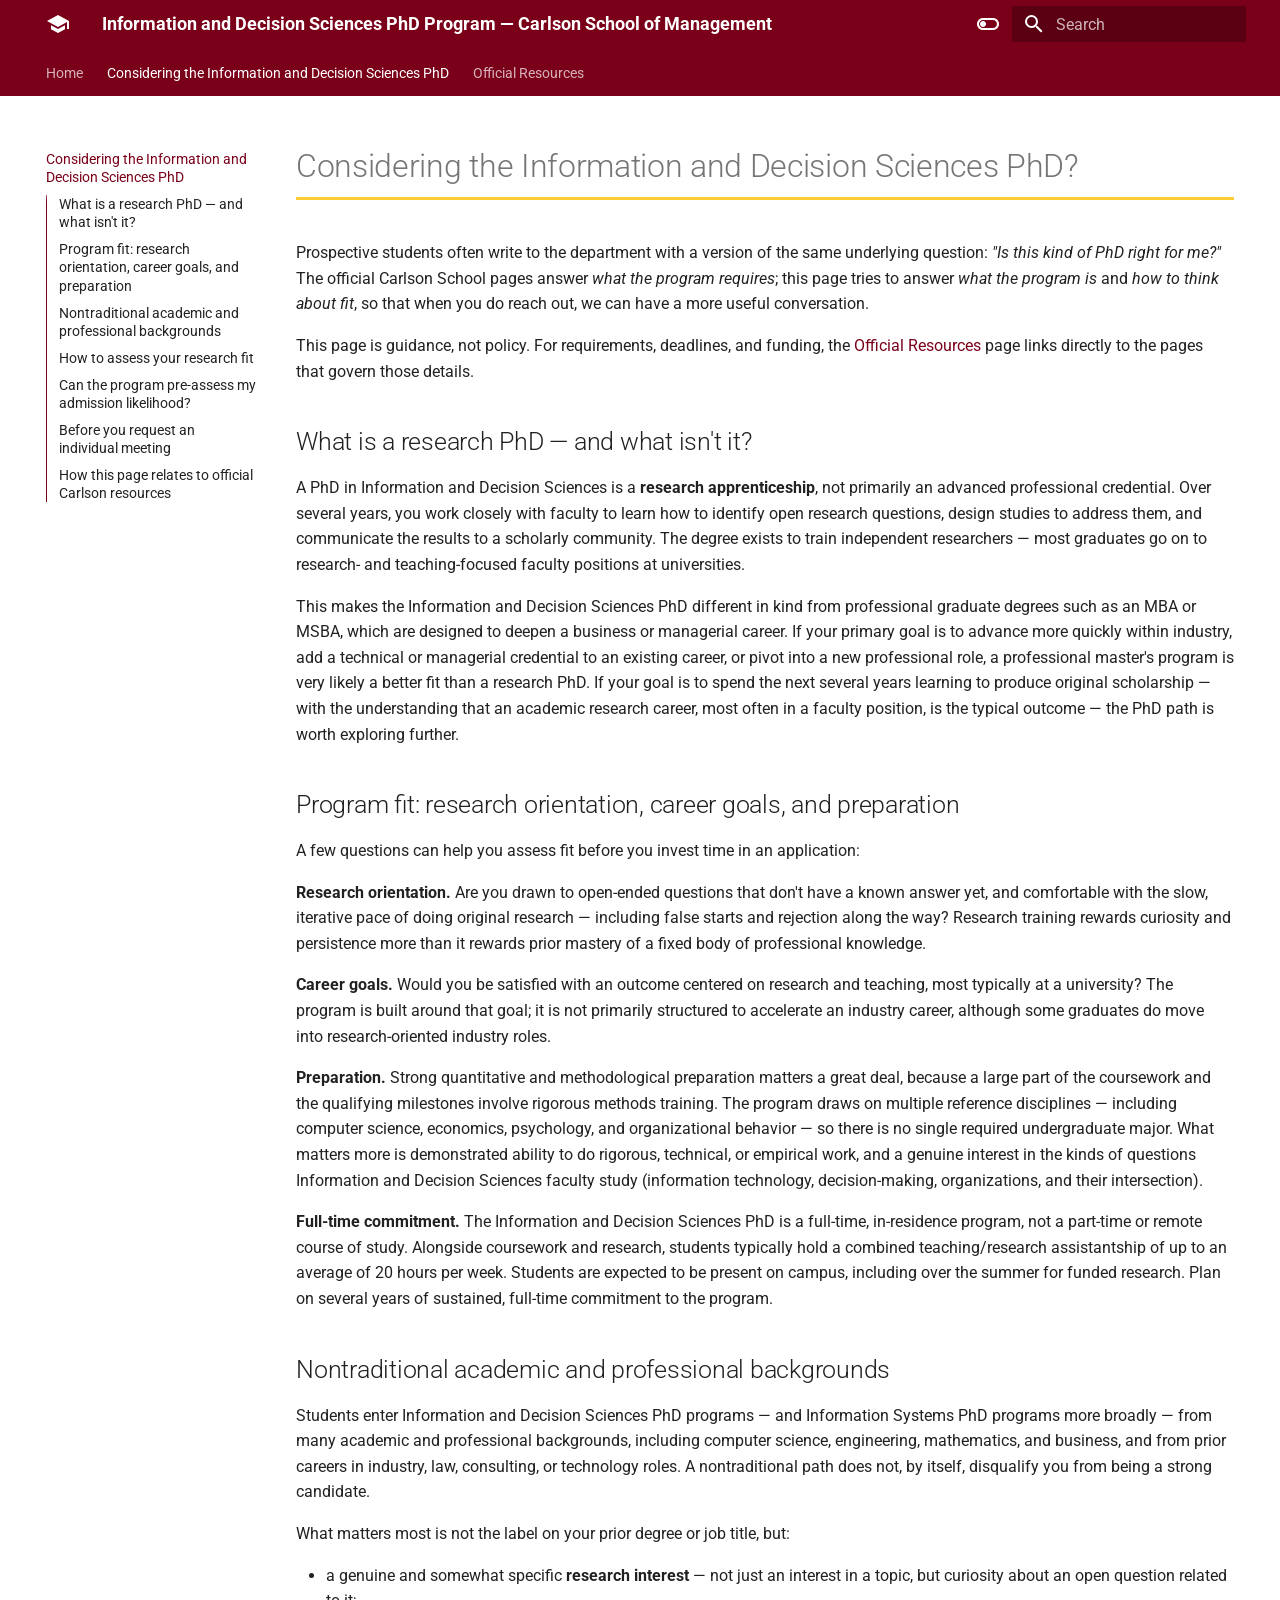
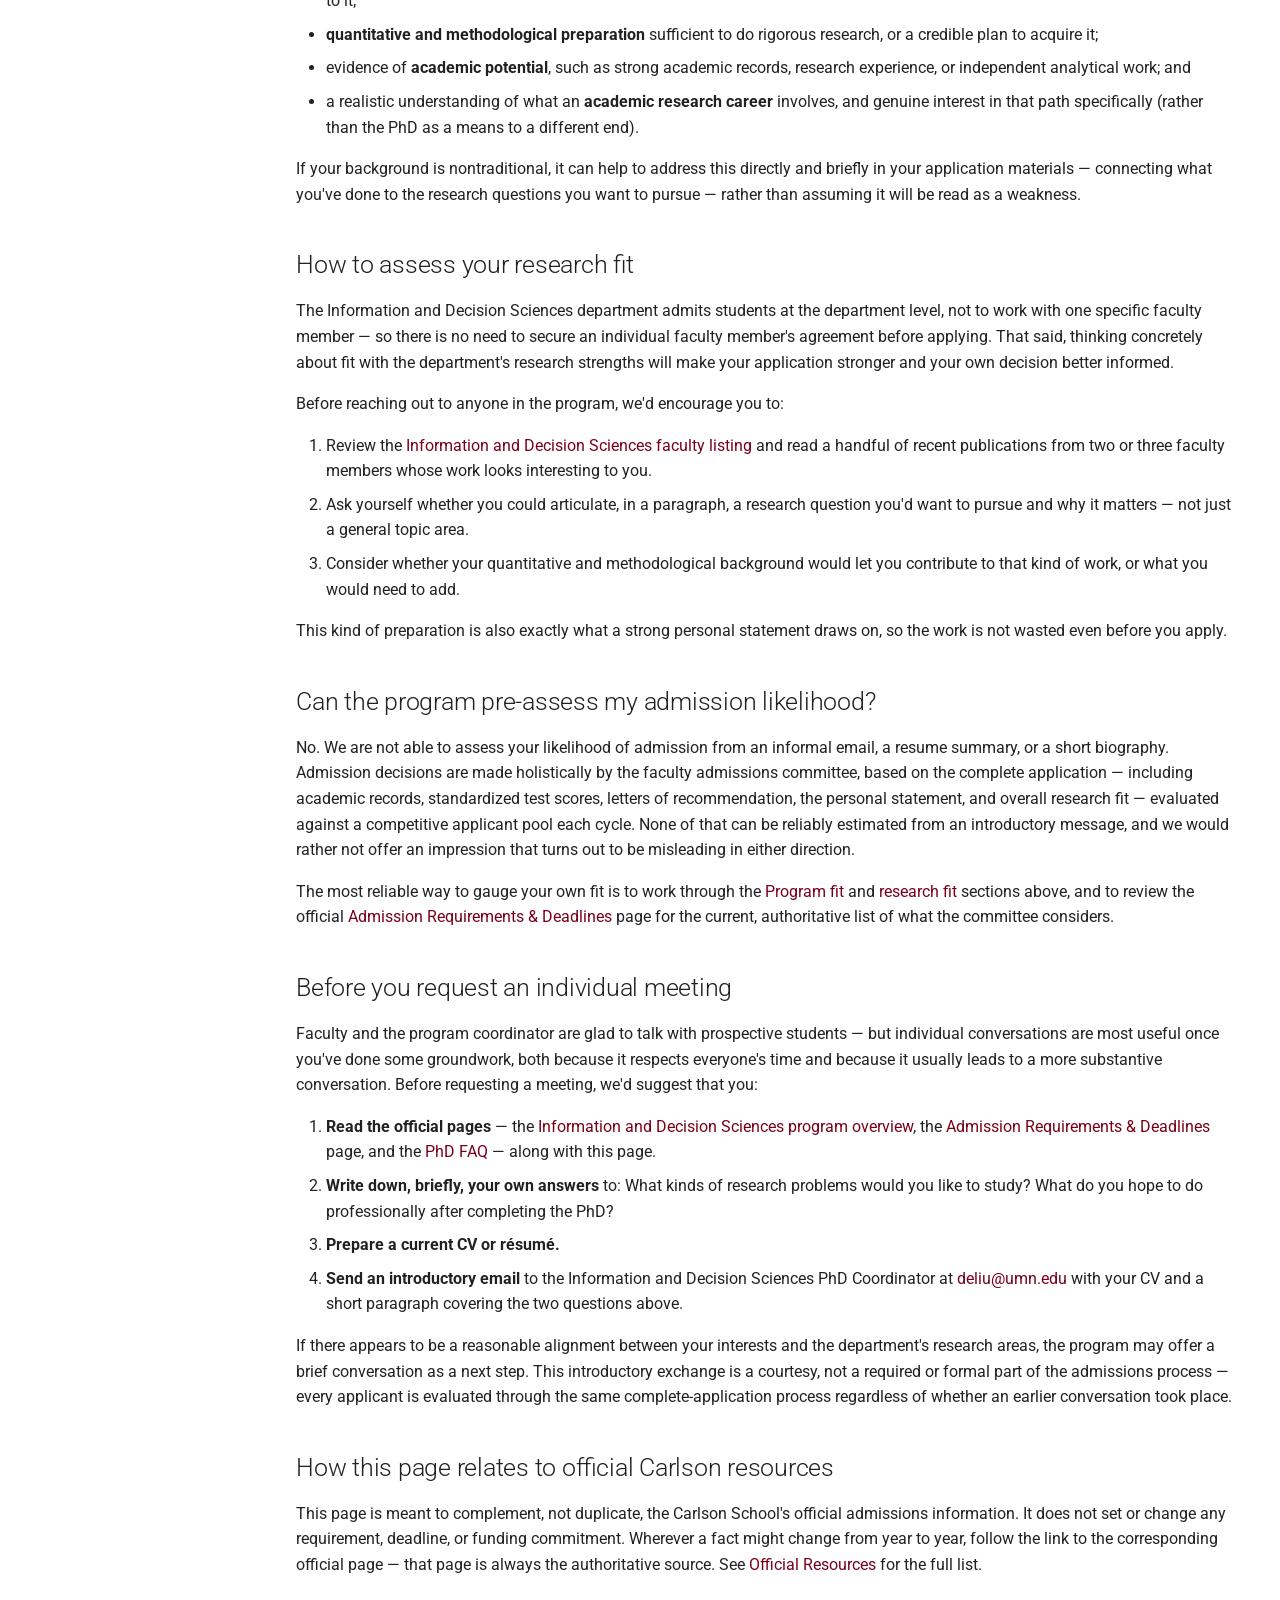
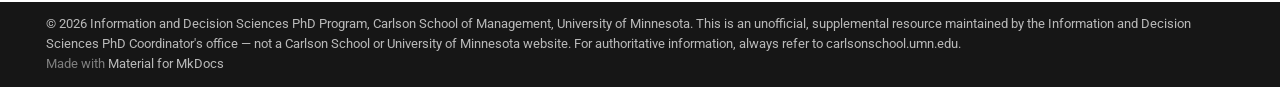
==== considering-the-phd/index.html @ 142ab7e6 "Deployed 9a23782 with MkDocs version: 1.6.1" ====
<!doctype html>
<html lang="en" class="no-js">
  <head>
    
      <meta charset="utf-8">
      <meta name="viewport" content="width=device-width,initial-scale=1">
      
        <meta name="description" content="Supplemental information and FAQs for prospective students considering the Information and Decision Sciences PhD program at the University of Minnesota's Carlson School of Management.">
      
      
      
        <link rel="canonical" href="https://de4liu.github.io/ids-phd-public/considering-the-phd/">
      
      
        <link rel="prev" href="..">
      
      
        <link rel="next" href="../official-resources/">
      
      
        
      
      
      <link rel="icon" href="../assets/images/favicon.png">
      <meta name="generator" content="mkdocs-1.6.1, mkdocs-material-9.7.7">
    
    
      
        <title>Considering the Information and Decision Sciences PhD - Information and Decision Sciences PhD Program — Carlson School of Management</title>
      
    
    
      <link rel="stylesheet" href="../assets/stylesheets/main.ec1eaa64.min.css">
      
        
        <link rel="stylesheet" href="../assets/stylesheets/palette.ab4e12ef.min.css">
      
      


    
    
      
    
    
      
        
        
        <link rel="preconnect" href="https://fonts.gstatic.com" crossorigin>
        <link rel="stylesheet" href="https://fonts.googleapis.com/css?family=Roboto:300,300i,400,400i,700,700i%7CRoboto+Mono:400,400i,700,700i&display=fallback">
        <style>:root{--md-text-font:"Roboto";--md-code-font:"Roboto Mono"}</style>
      
    
    
      <link rel="stylesheet" href="../stylesheets/extra.css">
    
    <script>__md_scope=new URL("..",location),__md_hash=e=>[...e].reduce(((e,_)=>(e<<5)-e+_.charCodeAt(0)),0),__md_get=(e,_=localStorage,t=__md_scope)=>JSON.parse(_.getItem(t.pathname+"."+e)),__md_set=(e,_,t=localStorage,a=__md_scope)=>{try{t.setItem(a.pathname+"."+e,JSON.stringify(_))}catch(e){}}</script>
    
      

    
    
  </head>
  
  
    
    
      
    
    
    
    
    <body dir="ltr" data-md-color-scheme="default" data-md-color-primary="custom" data-md-color-accent="custom">
  
    
    <input class="md-toggle" data-md-toggle="drawer" type="checkbox" id="__drawer" autocomplete="off">
    <input class="md-toggle" data-md-toggle="search" type="checkbox" id="__search" autocomplete="off">
    <label class="md-overlay" for="__drawer"></label>
    <div data-md-component="skip">
      
        
        <a href="#considering-the-information-and-decision-sciences-phd" class="md-skip">
          Skip to content
        </a>
      
    </div>
    <div data-md-component="announce">
      
    </div>
    
    
      

<header class="md-header" data-md-component="header">
  <nav class="md-header__inner md-grid" aria-label="Header">
    <a href=".." title="Information and Decision Sciences PhD Program — Carlson School of Management" class="md-header__button md-logo" aria-label="Information and Decision Sciences PhD Program — Carlson School of Management" data-md-component="logo">
      
  
  <svg xmlns="http://www.w3.org/2000/svg" viewBox="0 0 24 24"><path d="M12 3 1 9l11 6 9-4.91V17h2V9M5 13.18v4L12 21l7-3.82v-4L12 17z"/></svg>

    </a>
    <label class="md-header__button md-icon" for="__drawer">
      
      <svg xmlns="http://www.w3.org/2000/svg" viewBox="0 0 24 24"><path d="M3 6h18v2H3zm0 5h18v2H3zm0 5h18v2H3z"/></svg>
    </label>
    <div class="md-header__title" data-md-component="header-title">
      <div class="md-header__ellipsis">
        <div class="md-header__topic">
          <span class="md-ellipsis">
            Information and Decision Sciences PhD Program — Carlson School of Management
          </span>
        </div>
        <div class="md-header__topic" data-md-component="header-topic">
          <span class="md-ellipsis">
            
              Considering the Information and Decision Sciences PhD
            
          </span>
        </div>
      </div>
    </div>
    
      
        <form class="md-header__option" data-md-component="palette">
  
    
    
    
    <input class="md-option" data-md-color-media="" data-md-color-scheme="default" data-md-color-primary="custom" data-md-color-accent="custom"  aria-label="Switch to dark mode"  type="radio" name="__palette" id="__palette_0">
    
      <label class="md-header__button md-icon" title="Switch to dark mode" for="__palette_1" hidden>
        <svg xmlns="http://www.w3.org/2000/svg" viewBox="0 0 24 24"><path d="M17 6H7c-3.31 0-6 2.69-6 6s2.69 6 6 6h10c3.31 0 6-2.69 6-6s-2.69-6-6-6m0 10H7c-2.21 0-4-1.79-4-4s1.79-4 4-4h10c2.21 0 4 1.79 4 4s-1.79 4-4 4M7 9c-1.66 0-3 1.34-3 3s1.34 3 3 3 3-1.34 3-3-1.34-3-3-3"/></svg>
      </label>
    
  
    
    
    
    <input class="md-option" data-md-color-media="" data-md-color-scheme="slate" data-md-color-primary="custom" data-md-color-accent="custom"  aria-label="Switch to light mode"  type="radio" name="__palette" id="__palette_1">
    
      <label class="md-header__button md-icon" title="Switch to light mode" for="__palette_0" hidden>
        <svg xmlns="http://www.w3.org/2000/svg" viewBox="0 0 24 24"><path d="M17 7H7a5 5 0 0 0-5 5 5 5 0 0 0 5 5h10a5 5 0 0 0 5-5 5 5 0 0 0-5-5m0 8a3 3 0 0 1-3-3 3 3 0 0 1 3-3 3 3 0 0 1 3 3 3 3 0 0 1-3 3"/></svg>
      </label>
    
  
</form>
      
    
    
      <script>var palette=__md_get("__palette");if(palette&&palette.color){if("(prefers-color-scheme)"===palette.color.media){var media=matchMedia("(prefers-color-scheme: light)"),input=document.querySelector(media.matches?"[data-md-color-media='(prefers-color-scheme: light)']":"[data-md-color-media='(prefers-color-scheme: dark)']");palette.color.media=input.getAttribute("data-md-color-media"),palette.color.scheme=input.getAttribute("data-md-color-scheme"),palette.color.primary=input.getAttribute("data-md-color-primary"),palette.color.accent=input.getAttribute("data-md-color-accent")}for(var[key,value]of Object.entries(palette.color))document.body.setAttribute("data-md-color-"+key,value)}</script>
    
    
    
      
      
        <label class="md-header__button md-icon" for="__search">
          
          <svg xmlns="http://www.w3.org/2000/svg" viewBox="0 0 24 24"><path d="M9.5 3A6.5 6.5 0 0 1 16 9.5c0 1.61-.59 3.09-1.56 4.23l.27.27h.79l5 5-1.5 1.5-5-5v-.79l-.27-.27A6.52 6.52 0 0 1 9.5 16 6.5 6.5 0 0 1 3 9.5 6.5 6.5 0 0 1 9.5 3m0 2C7 5 5 7 5 9.5S7 14 9.5 14 14 12 14 9.5 12 5 9.5 5"/></svg>
        </label>
        <div class="md-search" data-md-component="search" role="dialog">
  <label class="md-search__overlay" for="__search"></label>
  <div class="md-search__inner" role="search">
    <form class="md-search__form" name="search">
      <input type="text" class="md-search__input" name="query" aria-label="Search" placeholder="Search" autocapitalize="off" autocorrect="off" autocomplete="off" spellcheck="false" data-md-component="search-query" required>
      <label class="md-search__icon md-icon" for="__search">
        
        <svg xmlns="http://www.w3.org/2000/svg" viewBox="0 0 24 24"><path d="M9.5 3A6.5 6.5 0 0 1 16 9.5c0 1.61-.59 3.09-1.56 4.23l.27.27h.79l5 5-1.5 1.5-5-5v-.79l-.27-.27A6.52 6.52 0 0 1 9.5 16 6.5 6.5 0 0 1 3 9.5 6.5 6.5 0 0 1 9.5 3m0 2C7 5 5 7 5 9.5S7 14 9.5 14 14 12 14 9.5 12 5 9.5 5"/></svg>
        
        <svg xmlns="http://www.w3.org/2000/svg" viewBox="0 0 24 24"><path d="M20 11v2H8l5.5 5.5-1.42 1.42L4.16 12l7.92-7.92L13.5 5.5 8 11z"/></svg>
      </label>
      <nav class="md-search__options" aria-label="Search">
        
        <button type="reset" class="md-search__icon md-icon" title="Clear" aria-label="Clear" tabindex="-1">
          
          <svg xmlns="http://www.w3.org/2000/svg" viewBox="0 0 24 24"><path d="M19 6.41 17.59 5 12 10.59 6.41 5 5 6.41 10.59 12 5 17.59 6.41 19 12 13.41 17.59 19 19 17.59 13.41 12z"/></svg>
        </button>
      </nav>
      
        <div class="md-search__suggest" data-md-component="search-suggest"></div>
      
    </form>
    <div class="md-search__output">
      <div class="md-search__scrollwrap" tabindex="0" data-md-scrollfix>
        <div class="md-search-result" data-md-component="search-result">
          <div class="md-search-result__meta">
            Initializing search
          </div>
          <ol class="md-search-result__list" role="presentation"></ol>
        </div>
      </div>
    </div>
  </div>
</div>
      
    
    
  </nav>
  
</header>
    
    <div class="md-container" data-md-component="container">
      
      
        
          
            
<nav class="md-tabs" aria-label="Tabs" data-md-component="tabs">
  <div class="md-grid">
    <ul class="md-tabs__list">
      
        
  
  
  
  
    <li class="md-tabs__item">
      <a href=".." class="md-tabs__link">
        
  
  
    
  
  Home

      </a>
    </li>
  

      
        
  
  
  
    
  
  
    <li class="md-tabs__item md-tabs__item--active">
      <a href="./" class="md-tabs__link">
        
  
  
    
  
  Considering the Information and Decision Sciences PhD

      </a>
    </li>
  

      
        
  
  
  
  
    <li class="md-tabs__item">
      <a href="../official-resources/" class="md-tabs__link">
        
  
  
    
  
  Official Resources

      </a>
    </li>
  

      
    </ul>
  </div>
</nav>
          
        
      
      <main class="md-main" data-md-component="main">
        <div class="md-main__inner md-grid">
          
            
              
              <div class="md-sidebar md-sidebar--primary" data-md-component="sidebar" data-md-type="navigation" >
                <div class="md-sidebar__scrollwrap">
                  <div class="md-sidebar__inner">
                    


  


  

<nav class="md-nav md-nav--primary md-nav--lifted md-nav--integrated" aria-label="Navigation" data-md-level="0">
  <label class="md-nav__title" for="__drawer">
    <a href=".." title="Information and Decision Sciences PhD Program — Carlson School of Management" class="md-nav__button md-logo" aria-label="Information and Decision Sciences PhD Program — Carlson School of Management" data-md-component="logo">
      
  
  <svg xmlns="http://www.w3.org/2000/svg" viewBox="0 0 24 24"><path d="M12 3 1 9l11 6 9-4.91V17h2V9M5 13.18v4L12 21l7-3.82v-4L12 17z"/></svg>

    </a>
    Information and Decision Sciences PhD Program — Carlson School of Management
  </label>
  
  <ul class="md-nav__list" data-md-scrollfix>
    
      
      
  
  
  
  
    <li class="md-nav__item">
      <a href=".." class="md-nav__link">
        
  
  
  <span class="md-ellipsis">
    
  
    Home
  

    
  </span>
  
  

      </a>
    </li>
  

    
      
      
  
  
    
  
  
  
    <li class="md-nav__item md-nav__item--active">
      
      <input class="md-nav__toggle md-toggle" type="checkbox" id="__toc">
      
      
        
      
      
        <label class="md-nav__link md-nav__link--active" for="__toc">
          
  
  
  <span class="md-ellipsis">
    
  
    Considering the Information and Decision Sciences PhD
  

    
  </span>
  
  

          <span class="md-nav__icon md-icon"></span>
        </label>
      
      <a href="./" class="md-nav__link md-nav__link--active">
        
  
  
  <span class="md-ellipsis">
    
  
    Considering the Information and Decision Sciences PhD
  

    
  </span>
  
  

      </a>
      
        

<nav class="md-nav md-nav--secondary" aria-label="Table of contents">
  
  
  
    
  
  
    <label class="md-nav__title" for="__toc">
      <span class="md-nav__icon md-icon"></span>
      Table of contents
    </label>
    <ul class="md-nav__list" data-md-component="toc" data-md-scrollfix>
      
        <li class="md-nav__item">
  <a href="#what-is-a-research-phd-and-what-isnt-it" class="md-nav__link">
    <span class="md-ellipsis">
      
        What is a research PhD — and what isn't it?
      
    </span>
  </a>
  
</li>
      
        <li class="md-nav__item">
  <a href="#program-fit-research-orientation-career-goals-and-preparation" class="md-nav__link">
    <span class="md-ellipsis">
      
        Program fit: research orientation, career goals, and preparation
      
    </span>
  </a>
  
</li>
      
        <li class="md-nav__item">
  <a href="#nontraditional-academic-and-professional-backgrounds" class="md-nav__link">
    <span class="md-ellipsis">
      
        Nontraditional academic and professional backgrounds
      
    </span>
  </a>
  
</li>
      
        <li class="md-nav__item">
  <a href="#how-to-assess-your-research-fit" class="md-nav__link">
    <span class="md-ellipsis">
      
        How to assess your research fit
      
    </span>
  </a>
  
</li>
      
        <li class="md-nav__item">
  <a href="#can-the-program-pre-assess-my-admission-likelihood" class="md-nav__link">
    <span class="md-ellipsis">
      
        Can the program pre-assess my admission likelihood?
      
    </span>
  </a>
  
</li>
      
        <li class="md-nav__item">
  <a href="#before-you-request-an-individual-meeting" class="md-nav__link">
    <span class="md-ellipsis">
      
        Before you request an individual meeting
      
    </span>
  </a>
  
</li>
      
        <li class="md-nav__item">
  <a href="#how-this-page-relates-to-official-carlson-resources" class="md-nav__link">
    <span class="md-ellipsis">
      
        How this page relates to official Carlson resources
      
    </span>
  </a>
  
</li>
      
    </ul>
  
</nav>
      
    </li>
  

    
      
      
  
  
  
  
    <li class="md-nav__item">
      <a href="../official-resources/" class="md-nav__link">
        
  
  
  <span class="md-ellipsis">
    
  
    Official Resources
  

    
  </span>
  
  

      </a>
    </li>
  

    
  </ul>
</nav>
                  </div>
                </div>
              </div>
            
            
          
          
            <div class="md-content" data-md-component="content">
              
                



  


              
              <article class="md-content__inner md-typeset">
                
                  



<h1 id="considering-the-information-and-decision-sciences-phd">Considering the Information and Decision Sciences PhD?<a class="headerlink" href="#considering-the-information-and-decision-sciences-phd" title="Permanent link">&para;</a></h1>
<p>Prospective students often write to the department with a version of the same underlying question: <em>"Is this kind of PhD right for me?"</em> The official Carlson School pages answer <em>what the program requires</em>; this page tries to answer <em>what the program is</em> and <em>how to think about fit</em>, so that when you do reach out, we can have a more useful conversation.</p>
<p>This page is guidance, not policy. For requirements, deadlines, and funding, the <a href="../official-resources/">Official Resources</a> page links directly to the pages that govern those details.</p>
<h2 id="what-is-a-research-phd-and-what-isnt-it">What is a research PhD — and what isn't it?<a class="headerlink" href="#what-is-a-research-phd-and-what-isnt-it" title="Permanent link">&para;</a></h2>
<p>A PhD in Information and Decision Sciences is a <strong>research apprenticeship</strong>, not primarily an advanced professional credential. Over several years, you work closely with faculty to learn how to identify open research questions, design studies to address them, and communicate the results to a scholarly community. The degree exists to train independent researchers — most graduates go on to research- and teaching-focused faculty positions at universities.</p>
<p>This makes the Information and Decision Sciences PhD different in kind from professional graduate degrees such as an MBA or MSBA, which are designed to deepen a business or managerial career. If your primary goal is to advance more quickly within industry, add a technical or managerial credential to an existing career, or pivot into a new professional role, a professional master's program is very likely a better fit than a research PhD. If your goal is to spend the next several years learning to produce original scholarship — with the understanding that an academic research career, most often in a faculty position, is the typical outcome — the PhD path is worth exploring further.</p>
<h2 id="program-fit-research-orientation-career-goals-and-preparation">Program fit: research orientation, career goals, and preparation<a class="headerlink" href="#program-fit-research-orientation-career-goals-and-preparation" title="Permanent link">&para;</a></h2>
<p>A few questions can help you assess fit before you invest time in an application:</p>
<p><strong>Research orientation.</strong> Are you drawn to open-ended questions that don't have a known answer yet, and comfortable with the slow, iterative pace of doing original research — including false starts and rejection along the way? Research training rewards curiosity and persistence more than it rewards prior mastery of a fixed body of professional knowledge.</p>
<p><strong>Career goals.</strong> Would you be satisfied with an outcome centered on research and teaching, most typically at a university? The program is built around that goal; it is not primarily structured to accelerate an industry career, although some graduates do move into research-oriented industry roles.</p>
<p><strong>Preparation.</strong> Strong quantitative and methodological preparation matters a great deal, because a large part of the coursework and the qualifying milestones involve rigorous methods training. The program draws on multiple reference disciplines — including computer science, economics, psychology, and organizational behavior — so there is no single required undergraduate major. What matters more is demonstrated ability to do rigorous, technical, or empirical work, and a genuine interest in the kinds of questions Information and Decision Sciences faculty study (information technology, decision-making, organizations, and their intersection).</p>
<p><strong>Full-time commitment.</strong> The Information and Decision Sciences PhD is a full-time, in-residence program, not a part-time or remote course of study. Alongside coursework and research, students typically hold a combined teaching/research assistantship of up to an average of 20 hours per week. Students are expected to be present on campus, including over the summer for funded research. Plan on several years of sustained, full-time commitment to the program.</p>
<h2 id="nontraditional-academic-and-professional-backgrounds">Nontraditional academic and professional backgrounds<a class="headerlink" href="#nontraditional-academic-and-professional-backgrounds" title="Permanent link">&para;</a></h2>
<p>Students enter Information and Decision Sciences PhD programs — and Information Systems PhD programs more broadly — from many academic and professional backgrounds, including computer science, engineering, mathematics, and business, and from prior careers in industry, law, consulting, or technology roles. A nontraditional path does not, by itself, disqualify you from being a strong candidate.</p>
<p>What matters most is not the label on your prior degree or job title, but:</p>
<ul>
<li>a genuine and somewhat specific <strong>research interest</strong> — not just an interest in a topic, but curiosity about an open question related to it;</li>
<li><strong>quantitative and methodological preparation</strong> sufficient to do rigorous research, or a credible plan to acquire it;</li>
<li>evidence of <strong>academic potential</strong>, such as strong academic records, research experience, or independent analytical work; and</li>
<li>a realistic understanding of what an <strong>academic research career</strong> involves, and genuine interest in that path specifically (rather than the PhD as a means to a different end).</li>
</ul>
<p>If your background is nontraditional, it can help to address this directly and briefly in your application materials — connecting what you've done to the research questions you want to pursue — rather than assuming it will be read as a weakness.</p>
<h2 id="how-to-assess-your-research-fit">How to assess your research fit<a class="headerlink" href="#how-to-assess-your-research-fit" title="Permanent link">&para;</a></h2>
<p>The Information and Decision Sciences department admits students at the department level, not to work with one specific faculty member — so there is no need to secure an individual faculty member's agreement before applying. That said, thinking concretely about fit with the department's research strengths will make your application stronger and your own decision better informed.</p>
<p>Before reaching out to anyone in the program, we'd encourage you to:</p>
<ol>
<li>Review the <a href="https://carlsonschool.umn.edu/graduate/phd/concentrations/information-decision-sciences/faculty">Information and Decision Sciences faculty listing</a> and read a handful of recent publications from two or three faculty members whose work looks interesting to you.</li>
<li>Ask yourself whether you could articulate, in a paragraph, a research question you'd want to pursue and why it matters — not just a general topic area.</li>
<li>Consider whether your quantitative and methodological background would let you contribute to that kind of work, or what you would need to add.</li>
</ol>
<p>This kind of preparation is also exactly what a strong personal statement draws on, so the work is not wasted even before you apply.</p>
<h2 id="can-the-program-pre-assess-my-admission-likelihood">Can the program pre-assess my admission likelihood?<a class="headerlink" href="#can-the-program-pre-assess-my-admission-likelihood" title="Permanent link">&para;</a></h2>
<p>No. We are not able to assess your likelihood of admission from an informal email, a resume summary, or a short biography. Admission decisions are made holistically by the faculty admissions committee, based on the complete application — including academic records, standardized test scores, letters of recommendation, the personal statement, and overall research fit — evaluated against a competitive applicant pool each cycle. None of that can be reliably estimated from an introductory message, and we would rather not offer an impression that turns out to be misleading in either direction.</p>
<p>The most reliable way to gauge your own fit is to work through the <a href="#program-fit-research-orientation-career-goals-and-preparation">Program fit</a> and <a href="#how-to-assess-your-research-fit">research fit</a> sections above, and to review the official <a href="https://carlsonschool.umn.edu/graduate/phd/admissions/requirements-deadlines">Admission Requirements &amp; Deadlines</a> page for the current, authoritative list of what the committee considers.</p>
<h2 id="before-you-request-an-individual-meeting">Before you request an individual meeting<a class="headerlink" href="#before-you-request-an-individual-meeting" title="Permanent link">&para;</a></h2>
<p>Faculty and the program coordinator are glad to talk with prospective students — but individual conversations are most useful once you've done some groundwork, both because it respects everyone's time and because it usually leads to a more substantive conversation. Before requesting a meeting, we'd suggest that you:</p>
<ol>
<li><strong>Read the official pages</strong> — the <a href="https://carlsonschool.umn.edu/graduate/phd/concentrations/information-decision-sciences">Information and Decision Sciences program overview</a>, the <a href="https://carlsonschool.umn.edu/graduate/phd/admissions/requirements-deadlines">Admission Requirements &amp; Deadlines</a> page, and the <a href="https://carlsonschool.umn.edu/graduate/phd/faq">PhD FAQ</a> — along with this page.</li>
<li><strong>Write down, briefly, your own answers</strong> to: What kinds of research problems would you like to study? What do you hope to do professionally after completing the PhD?</li>
<li><strong>Prepare a current CV or résumé.</strong></li>
<li><strong>Send an introductory email</strong> to the Information and Decision Sciences PhD Coordinator at <a href="mailto:deliu@umn.edu">deliu@umn.edu</a> with your CV and a short paragraph covering the two questions above.</li>
</ol>
<p>If there appears to be a reasonable alignment between your interests and the department's research areas, the program may offer a brief conversation as a next step. This introductory exchange is a courtesy, not a required or formal part of the admissions process — every applicant is evaluated through the same complete-application process regardless of whether an earlier conversation took place.</p>
<h2 id="how-this-page-relates-to-official-carlson-resources">How this page relates to official Carlson resources<a class="headerlink" href="#how-this-page-relates-to-official-carlson-resources" title="Permanent link">&para;</a></h2>
<p>This page is meant to complement, not duplicate, the Carlson School's official admissions information. It does not set or change any requirement, deadline, or funding commitment. Wherever a fact might change from year to year, follow the link to the corresponding official page — that page is always the authoritative source. See <a href="../official-resources/">Official Resources</a> for the full list.</p>












                
              </article>
            </div>
          
          
<script>var target=document.getElementById(location.hash.slice(1));target&&target.name&&(target.checked=target.name.startsWith("__tabbed_"))</script>
        </div>
        
          <button type="button" class="md-top md-icon" data-md-component="top" hidden>
  
  <svg xmlns="http://www.w3.org/2000/svg" viewBox="0 0 24 24"><path d="M13 20h-2V8l-5.5 5.5-1.42-1.42L12 4.16l7.92 7.92-1.42 1.42L13 8z"/></svg>
  Back to top
</button>
        
      </main>
      
        <footer class="md-footer">
  
  <div class="md-footer-meta md-typeset">
    <div class="md-footer-meta__inner md-grid">
      <div class="md-copyright">
  
    <div class="md-copyright__highlight">
      &copy; 2026 Information and Decision Sciences PhD Program, Carlson School of Management, University of Minnesota. This is an unofficial, supplemental resource maintained by the Information and Decision Sciences PhD Coordinator's office — not a Carlson School or University of Minnesota website. For authoritative information, always refer to <a href="https://carlsonschool.umn.edu/graduate/phd" target="_blank" rel="noopener">carlsonschool.umn.edu</a>.

    </div>
  
  
    Made with
    <a href="https://squidfunk.github.io/mkdocs-material/" target="_blank" rel="noopener">
      Material for MkDocs
    </a>
  
</div>
      
    </div>
  </div>
</footer>
      
    </div>
    <div class="md-dialog" data-md-component="dialog">
      <div class="md-dialog__inner md-typeset"></div>
    </div>
    
    
    
      
      
      <script id="__config" type="application/json">{"annotate": null, "base": "..", "features": ["navigation.tabs", "navigation.sections", "navigation.path", "navigation.top", "toc.integrate", "search.suggest", "search.highlight", "content.code.copy"], "search": "../assets/javascripts/workers/search.2c215733.min.js", "tags": null, "translations": {"clipboard.copied": "Copied to clipboard", "clipboard.copy": "Copy to clipboard", "search.result.more.one": "1 more on this page", "search.result.more.other": "# more on this page", "search.result.none": "No matching documents", "search.result.one": "1 matching document", "search.result.other": "# matching documents", "search.result.placeholder": "Type to start searching", "search.result.term.missing": "Missing", "select.version": "Select version"}, "version": null}</script>
    
    
      <script src="../assets/javascripts/bundle.d7400e89.min.js"></script>
      
    
  </body>
</html>
---- assets/stylesheets/main.ec1eaa64.min.css ----
@charset "UTF-8";html{-webkit-text-size-adjust:none;-moz-text-size-adjust:none;text-size-adjust:none;box-sizing:border-box}*,:after,:before{box-sizing:inherit}@media (prefers-reduced-motion){*,:after,:before{transition:none!important}}body{margin:0}a,button,input,label{-webkit-tap-highlight-color:transparent}a{color:inherit;text-decoration:none}hr{border:0;box-sizing:initial;display:block;height:.05rem;overflow:visible;padding:0}small{font-size:80%}sub,sup{line-height:1em}img{border-style:none}table{border-collapse:initial;border-spacing:0}td,th{font-weight:400;vertical-align:top}button{background:#0000;border:0;font-family:inherit;font-size:inherit;margin:0;padding:0}input{border:0;outline:none}:root{--md-primary-fg-color:#4051b5;--md-primary-fg-color--light:#5d6cc0;--md-primary-fg-color--dark:#303fa1;--md-primary-bg-color:#fff;--md-primary-bg-color--light:#ffffffb3;--md-accent-fg-color:#526cfe;--md-accent-fg-color--transparent:#526cfe1a;--md-accent-bg-color:#fff;--md-accent-bg-color--light:#ffffffb3}[data-md-color-scheme=default]{color-scheme:light}[data-md-color-scheme=default] img[src$="#gh-dark-mode-only"],[data-md-color-scheme=default] img[src$="#only-dark"]{display:none}:root,[data-md-color-scheme=default]{--md-hue:225deg;--md-default-fg-color:#000000de;--md-default-fg-color--light:#0000008a;--md-default-fg-color--lighter:#00000052;--md-default-fg-color--lightest:#00000012;--md-default-bg-color:#fff;--md-default-bg-color--light:#ffffffb3;--md-default-bg-color--lighter:#ffffff4d;--md-default-bg-color--lightest:#ffffff1f;--md-code-fg-color:#36464e;--md-code-bg-color:#f5f5f5;--md-code-bg-color--light:#f5f5f5b3;--md-code-bg-color--lighter:#f5f5f54d;--md-code-hl-color:#4287ff;--md-code-hl-color--light:#4287ff1a;--md-code-hl-number-color:#d52a2a;--md-code-hl-special-color:#db1457;--md-code-hl-function-color:#a846b9;--md-code-hl-constant-color:#6e59d9;--md-code-hl-keyword-color:#3f6ec6;--md-code-hl-string-color:#1c7d4d;--md-code-hl-name-color:var(--md-code-fg-color);--md-code-hl-operator-color:var(--md-default-fg-color--light);--md-code-hl-punctuation-color:var(--md-default-fg-color--light);--md-code-hl-comment-color:var(--md-default-fg-color--light);--md-code-hl-generic-color:var(--md-default-fg-color--light);--md-code-hl-variable-color:var(--md-default-fg-color--light);--md-typeset-color:var(--md-default-fg-color);--md-typeset-a-color:var(--md-primary-fg-color);--md-typeset-del-color:#f5503d26;--md-typeset-ins-color:#0bd57026;--md-typeset-kbd-color:#fafafa;--md-typeset-kbd-accent-color:#fff;--md-typeset-kbd-border-color:#b8b8b8;--md-typeset-mark-color:#ffff0080;--md-typeset-table-color:#0000001f;--md-typeset-table-color--light:rgba(0,0,0,.035);--md-admonition-fg-color:var(--md-default-fg-color);--md-admonition-bg-color:var(--md-default-bg-color);--md-warning-fg-color:#000000de;--md-warning-bg-color:#ff9;--md-footer-fg-color:#fff;--md-footer-fg-color--light:#ffffffb3;--md-footer-fg-color--lighter:#ffffff73;--md-footer-bg-color:#000000de;--md-footer-bg-color--dark:#00000052;--md-shadow-z1:0 0.2rem 0.5rem #0000000d,0 0 0.05rem #0000001a;--md-shadow-z2:0 0.2rem 0.5rem #0000001a,0 0 0.05rem #00000040;--md-shadow-z3:0 0.2rem 0.5rem #0003,0 0 0.05rem #00000059}.md-icon svg{fill:currentcolor;display:block;height:1.2rem;width:1.2rem}body{-webkit-font-smoothing:antialiased;-moz-osx-font-smoothing:grayscale;--md-text-font-family:var(--md-text-font,_),-apple-system,BlinkMacSystemFont,Helvetica,Arial,sans-serif;--md-code-font-family:var(--md-code-font,_),SFMono-Regular,Consolas,Menlo,monospace}aside,body,input{font-feature-settings:"kern","liga";color:var(--md-typeset-color);font-family:var(--md-text-font-family)}code,kbd,pre{font-feature-settings:"kern";font-family:var(--md-code-font-family)}:root{--md-typeset-table-sort-icon:url('data:image/svg+xml;charset=utf-8,<svg xmlns="http://www.w3.org/2000/svg" viewBox="0 0 24 24"><path d="m18 21-4-4h3V7h-3l4-4 4 4h-3v10h3M2 19v-2h10v2M2 13v-2h7v2M2 7V5h4v2z"/></svg>');--md-typeset-table-sort-icon--asc:url('data:image/svg+xml;charset=utf-8,<svg xmlns="http://www.w3.org/2000/svg" viewBox="0 0 24 24"><path d="M19 17h3l-4 4-4-4h3V3h2M2 17h10v2H2M6 5v2H2V5m0 6h7v2H2z"/></svg>');--md-typeset-table-sort-icon--desc:url('data:image/svg+xml;charset=utf-8,<svg xmlns="http://www.w3.org/2000/svg" viewBox="0 0 24 24"><path d="M19 7h3l-4-4-4 4h3v14h2M2 17h10v2H2M6 5v2H2V5m0 6h7v2H2z"/></svg>')}.md-typeset{-webkit-print-color-adjust:exact;color-adjust:exact;font-size:.8rem;line-height:1.6;overflow-wrap:break-word}@media print{.md-typeset{font-size:.68rem}}.md-typeset blockquote,.md-typeset dl,.md-typeset figure,.md-typeset ol,.md-typeset pre,.md-typeset ul{margin-bottom:1em;margin-top:1em}.md-typeset h1{color:var(--md-default-fg-color--light);font-size:2em;line-height:1.3;margin:0 0 1.25em}.md-typeset h1,.md-typeset h2{font-weight:300;letter-spacing:-.01em}.md-typeset h2{font-size:1.5625em;line-height:1.4;margin:1.6em 0 .64em}.md-typeset h3{font-size:1.25em;font-weight:400;letter-spacing:-.01em;line-height:1.5;margin:1.6em 0 .8em}.md-typeset h2+h3{margin-top:.8em}.md-typeset h4{font-weight:700;letter-spacing:-.01em;margin:1em 0}.md-typeset h5,.md-typeset h6{color:var(--md-default-fg-color--light);font-size:.8em;font-weight:700;letter-spacing:-.01em;margin:1.25em 0}.md-typeset h5{text-transform:uppercase}.md-typeset h5 code{text-transform:none}.md-typeset hr{border-bottom:.05rem solid var(--md-default-fg-color--lightest);display:flow-root;margin:1.5em 0}.md-typeset a{color:var(--md-typeset-a-color);word-break:break-word}.md-typeset a,.md-typeset a:before{transition:color 125ms}.md-typeset a:focus,.md-typeset a:hover{color:var(--md-accent-fg-color)}.md-typeset a:focus code,.md-typeset a:hover code{background-color:var(--md-accent-fg-color--transparent);color:var(--md-accent-fg-color)}.md-typeset a code{color:var(--md-typeset-a-color)}.md-typeset a.focus-visible{outline-color:var(--md-accent-fg-color);outline-offset:.2rem}.md-typeset code,.md-typeset kbd,.md-typeset pre{color:var(--md-code-fg-color);direction:ltr;font-variant-ligatures:none;transition:background-color 125ms}@media print{.md-typeset code,.md-typeset kbd,.md-typeset pre{white-space:pre-wrap}}.md-typeset code{background-color:var(--md-code-bg-color);border-radius:.1rem;-webkit-box-decoration-break:clone;box-decoration-break:clone;font-size:.85em;padding:0 .2941176471em;transition:color 125ms,background-color 125ms;word-break:break-word}.md-typeset code:not(.focus-visible){-webkit-tap-highlight-color:transparent;outline:none}.md-typeset pre{display:flow-root;line-height:1.4;position:relative}.md-typeset pre>code{-webkit-box-decoration-break:slice;box-decoration-break:slice;box-shadow:none;display:block;margin:0;outline-color:var(--md-accent-fg-color);overflow:auto;padding:.7720588235em 1.1764705882em;scrollbar-color:var(--md-default-fg-color--lighter) #0000;scrollbar-width:thin;touch-action:auto;word-break:normal}.md-typeset pre>code:hover{scrollbar-color:var(--md-accent-fg-color) #0000}.md-typeset pre>code::-webkit-scrollbar{height:.2rem;width:.2rem}.md-typeset pre>code::-webkit-scrollbar-thumb{background-color:var(--md-default-fg-color--lighter)}.md-typeset pre>code::-webkit-scrollbar-thumb:hover{background-color:var(--md-accent-fg-color)}.md-typeset kbd{background-color:var(--md-typeset-kbd-color);border-radius:.1rem;box-shadow:0 .1rem 0 .05rem var(--md-typeset-kbd-border-color),0 .1rem 0 var(--md-typeset-kbd-border-color),0 -.1rem .2rem var(--md-typeset-kbd-accent-color) inset;color:var(--md-default-fg-color);display:inline-block;font-size:.75em;padding:0 .6666666667em;vertical-align:text-top;word-break:break-word}.md-typeset mark{background-color:var(--md-typeset-mark-color);-webkit-box-decoration-break:clone;box-decoration-break:clone;color:inherit;word-break:break-word}.md-typeset abbr{cursor:help;text-decoration:none}.md-typeset [data-preview],.md-typeset abbr{border-bottom:.05rem dotted var(--md-default-fg-color--light)}.md-typeset small{opacity:.75}[dir=ltr] .md-typeset sub,[dir=ltr] .md-typeset sup{margin-left:.078125em}[dir=rtl] .md-typeset sub,[dir=rtl] .md-typeset sup{margin-right:.078125em}[dir=ltr] .md-typeset blockquote{padding-left:.6rem}[dir=rtl] .md-typeset blockquote{padding-right:.6rem}[dir=ltr] .md-typeset blockquote{border-left:.2rem solid var(--md-default-fg-color--lighter)}[dir=rtl] .md-typeset blockquote{border-right:.2rem solid var(--md-default-fg-color--lighter)}.md-typeset blockquote{color:var(--md-default-fg-color--light);margin-left:0;margin-right:0}.md-typeset ul{list-style-type:disc}.md-typeset ul[type]{list-style-type:revert-layer}[dir=ltr] .md-typeset ol,[dir=ltr] .md-typeset ul{margin-left:.625em}[dir=rtl] .md-typeset ol,[dir=rtl] .md-typeset ul{margin-right:.625em}.md-typeset ol,.md-typeset ul{padding:0}.md-typeset ol:not([hidden]),.md-typeset ul:not([hidden]){display:flow-root}.md-typeset ol ol,.md-typeset ul ol{list-style-type:lower-alpha}.md-typeset ol ol ol,.md-typeset ul ol ol{list-style-type:lower-roman}.md-typeset ol ol ol ol,.md-typeset ul ol ol ol{list-style-type:upper-alpha}.md-typeset ol ol ol ol ol,.md-typeset ul ol ol ol ol{list-style-type:upper-roman}.md-typeset ol[type],.md-typeset ul[type]{list-style-type:revert-layer}[dir=ltr] .md-typeset ol li,[dir=ltr] .md-typeset ul li{margin-left:1.25em}[dir=rtl] .md-typeset ol li,[dir=rtl] .md-typeset ul li{margin-right:1.25em}.md-typeset ol li,.md-typeset ul li{margin-bottom:.5em}.md-typeset ol li blockquote,.md-typeset ol li p,.md-typeset ul li blockquote,.md-typeset ul li p{margin:.5em 0}.md-typeset ol li:last-child,.md-typeset ul li:last-child{margin-bottom:0}[dir=ltr] .md-typeset ol li ol,[dir=ltr] .md-typeset ol li ul,[dir=ltr] .md-typeset ul li ol,[dir=ltr] .md-typeset ul li ul{margin-left:.625em}[dir=rtl] .md-typeset ol li ol,[dir=rtl] .md-typeset ol li ul,[dir=rtl] .md-typeset ul li ol,[dir=rtl] .md-typeset ul li ul{margin-right:.625em}.md-typeset ol li ol,.md-typeset ol li ul,.md-typeset ul li ol,.md-typeset ul li ul{margin-bottom:.5em;margin-top:.5em}[dir=ltr] .md-typeset dd{margin-left:1.875em}[dir=rtl] .md-typeset dd{margin-right:1.875em}.md-typeset dd{margin-bottom:1.5em;margin-top:1em}.md-typeset img,.md-typeset svg,.md-typeset video{height:auto;max-width:100%}.md-typeset img[align=left]{margin:1em 1em 1em 0}.md-typeset img[align=right]{margin:1em 0 1em 1em}.md-typeset img[align]:only-child{margin-top:0}.md-typeset figure{display:flow-root;margin:1em auto;max-width:100%;text-align:center;width:fit-content}.md-typeset figure img{display:block;margin:0 auto}.md-typeset figcaption{font-style:italic;margin:1em auto;max-width:24rem}.md-typeset iframe{max-width:100%}.md-typeset table:not([class]){background-color:var(--md-default-bg-color);border:.05rem solid var(--md-typeset-table-color);border-radius:.1rem;display:inline-block;font-size:.64rem;max-width:100%;overflow:auto;touch-action:auto}@media print{.md-typeset table:not([class]){display:table}}.md-typeset table:not([class])+*{margin-top:1.5em}.md-typeset table:not([class]) td>:first-child,.md-typeset table:not([class]) th>:first-child{margin-top:0}.md-typeset table:not([class]) td>:last-child,.md-typeset table:not([class]) th>:last-child{margin-bottom:0}.md-typeset table:not([class]) td:not([align]),.md-typeset table:not([class]) th:not([align]){text-align:left}[dir=rtl] .md-typeset table:not([class]) td:not([align]),[dir=rtl] .md-typeset table:not([class]) th:not([align]){text-align:right}.md-typeset table:not([class]) th{font-weight:700;min-width:5rem;padding:.9375em 1.25em;vertical-align:top}.md-typeset table:not([class]) td{border-top:.05rem solid var(--md-typeset-table-color);padding:.9375em 1.25em;vertical-align:top}.md-typeset table:not([class]) tbody tr{transition:background-color 125ms}.md-typeset table:not([class]) tbody tr:hover{background-color:var(--md-typeset-table-color--light);box-shadow:0 .05rem 0 var(--md-default-bg-color) inset}.md-typeset table:not([class]) a{word-break:normal}.md-typeset table th[role=columnheader]{cursor:pointer}[dir=ltr] .md-typeset table th[role=columnheader]:after{margin-left:.5em}[dir=rtl] .md-typeset table th[role=columnheader]:after{margin-right:.5em}.md-typeset table th[role=columnheader]:after{content:"";display:inline-block;height:1.2em;-webkit-mask-image:var(--md-typeset-table-sort-icon);mask-image:var(--md-typeset-table-sort-icon);-webkit-mask-repeat:no-repeat;mask-repeat:no-repeat;-webkit-mask-size:contain;mask-size:contain;transition:background-color 125ms;vertical-align:text-bottom;width:1.2em}.md-typeset table th[role=columnheader]:hover:after{background-color:var(--md-default-fg-color--lighter)}.md-typeset table th[role=columnheader][aria-sort=ascending]:after{background-color:var(--md-default-fg-color--light);-webkit-mask-image:var(--md-typeset-table-sort-icon--asc);mask-image:var(--md-typeset-table-sort-icon--asc)}.md-typeset table th[role=columnheader][aria-sort=descending]:after{background-color:var(--md-default-fg-color--light);-webkit-mask-image:var(--md-typeset-table-sort-icon--desc);mask-image:var(--md-typeset-table-sort-icon--desc)}.md-typeset__scrollwrap{margin:1em -.8rem;overflow-x:auto;touch-action:auto}.md-typeset__table{display:inline-block;margin-bottom:.5em;padding:0 .8rem}@media print{.md-typeset__table{display:block}}html .md-typeset__table table{display:table;margin:0;overflow:hidden;width:100%}@media screen and (max-width:44.984375em){.md-content__inner>pre{margin:1em -.8rem}.md-content__inner>pre code{border-radius:0}}.md-typeset .md-author{border-radius:100%;display:block;flex-shrink:0;height:1.6rem;overflow:hidden;position:relative;transition:color 125ms,transform 125ms;width:1.6rem}.md-typeset .md-author img{display:block}.md-typeset .md-author--more{background:var(--md-default-fg-color--lightest);color:var(--md-default-fg-color--lighter);font-size:.6rem;font-weight:700;line-height:1.6rem;text-align:center}.md-typeset .md-author--long{height:2.4rem;width:2.4rem}.md-typeset a.md-author{transform:scale(1)}.md-typeset a.md-author img{border-radius:100%;filter:grayscale(100%) opacity(75%);transition:filter 125ms}.md-typeset a.md-author:focus,.md-typeset a.md-author:hover{transform:scale(1.1);z-index:1}.md-typeset a.md-author:focus img,.md-typeset a.md-author:hover img{filter:grayscale(0)}.md-banner{background-color:var(--md-footer-bg-color);color:var(--md-footer-fg-color);overflow:auto}@media print{.md-banner{display:none}}.md-banner--warning{background-color:var(--md-warning-bg-color);color:var(--md-warning-fg-color)}.md-banner__inner{font-size:.7rem;margin:.6rem auto;padding:0 .8rem}[dir=ltr] .md-banner__button{float:right}[dir=rtl] .md-banner__button{float:left}.md-banner__button{color:inherit;cursor:pointer;transition:opacity .25s}.no-js .md-banner__button{display:none}.md-banner__button:hover{opacity:.7}html{font-size:125%;height:100%;overflow-x:hidden}@media screen and (min-width:100em){html{font-size:137.5%}}@media screen and (min-width:125em){html{font-size:150%}}body{background-color:var(--md-default-bg-color);display:flex;flex-direction:column;font-size:.5rem;min-height:100%;position:relative;width:100%}@media print{body{display:block}}@media screen and (max-width:59.984375em){body[data-md-scrolllock]{position:fixed}}.md-grid{margin-left:auto;margin-right:auto;max-width:61rem}.md-container{display:flex;flex-direction:column;flex-grow:1}@media print{.md-container{display:block}}.md-main{flex-grow:1}.md-main__inner{display:flex;height:100%;margin-top:1.5rem}.md-ellipsis{overflow:hidden;text-overflow:ellipsis}.md-toggle{display:none}.md-option{height:0;opacity:0;position:absolute;width:0}.md-option:checked+label:not([hidden]){display:block}.md-option.focus-visible+label{outline-color:var(--md-accent-fg-color);outline-style:auto}.md-skip{background-color:var(--md-default-fg-color);border-radius:.1rem;color:var(--md-default-bg-color);font-size:.64rem;margin:.5rem;opacity:0;outline-color:var(--md-accent-fg-color);padding:.3rem .5rem;position:fixed;transform:translateY(.4rem);z-index:-1}.md-skip:focus{opacity:1;transform:translateY(0);transition:transform .25s cubic-bezier(.4,0,.2,1),opacity 175ms 75ms;z-index:10}@page{margin:25mm}:root{--md-clipboard-icon:url('data:image/svg+xml;charset=utf-8,<svg xmlns="http://www.w3.org/2000/svg" viewBox="0 0 24 24"><path d="M19 21H8V7h11m0-2H8a2 2 0 0 0-2 2v14a2 2 0 0 0 2 2h11a2 2 0 0 0 2-2V7a2 2 0 0 0-2-2m-3-4H4a2 2 0 0 0-2 2v14h2V3h12z"/></svg>')}.md-clipboard{border-radius:.1rem;color:var(--md-default-fg-color--lightest);cursor:pointer;height:1.5em;outline-color:var(--md-accent-fg-color);outline-offset:.1rem;transition:color .25s;width:1.5em;z-index:1}@media print{.md-clipboard{display:none}}.md-clipboard:not(.focus-visible){-webkit-tap-highlight-color:transparent;outline:none}:hover>.md-clipboard{color:var(--md-default-fg-color--light)}.md-clipboard:focus,.md-clipboard:hover{color:var(--md-accent-fg-color)}.md-clipboard:after{background-color:currentcolor;content:"";display:block;height:1.125em;margin:0 auto;-webkit-mask-image:var(--md-clipboard-icon);mask-image:var(--md-clipboard-icon);-webkit-mask-position:center;mask-position:center;-webkit-mask-repeat:no-repeat;mask-repeat:no-repeat;-webkit-mask-size:contain;mask-size:contain;width:1.125em}.md-clipboard--inline{cursor:pointer}.md-clipboard--inline code{transition:color .25s,background-color .25s}.md-clipboard--inline:focus code,.md-clipboard--inline:hover code{background-color:var(--md-accent-fg-color--transparent);color:var(--md-accent-fg-color)}:root{--md-code-select-icon:url('data:image/svg+xml;charset=utf-8,<svg xmlns="http://www.w3.org/2000/svg" viewBox="0 0 24 24"><path d="M19 19h-4v2h4c1.1 0 2-.9 2-2v-4h-2m0-12h-4v2h4v4h2V5c0-1.1-.9-2-2-2M5 5h4V3H5c-1.1 0-2 .9-2 2v4h2m0 6H3v4c0 1.1.9 2 2 2h4v-2H5zm2-4h2v2H7zm4 0h2v2h-2zm4 0h2v2h-2zM7 7h2v2H7zm4 0h2v2h-2zm4 0h2v2h-2zm-8 8h2v2H7zm4 0h2v2h-2zm4 0h2v2h-2z"/></svg>');--md-code-copy-icon:url('data:image/svg+xml;charset=utf-8,<svg xmlns="http://www.w3.org/2000/svg" viewBox="0 0 24 24"><path d="M19 21H8V7h11m0-2H8a2 2 0 0 0-2 2v14a2 2 0 0 0 2 2h11a2 2 0 0 0 2-2V7a2 2 0 0 0-2-2m-3-4H4a2 2 0 0 0-2 2v14h2V3h12z"/></svg>')}.md-typeset .md-code__content{display:grid}.md-code__nav{background-color:var(--md-code-bg-color--lighter);border-radius:.1rem;display:flex;gap:.2rem;padding:.2rem;position:absolute;right:.25em;top:.25em;transition:background-color .25s;z-index:1}:hover>.md-code__nav{background-color:var(--md-code-bg-color--light)}.md-code__button{color:var(--md-default-fg-color--lightest);cursor:pointer;display:block;height:1.5em;outline-color:var(--md-accent-fg-color);outline-offset:.1rem;transition:color .25s;width:1.5em}:hover>*>.md-code__button{color:var(--md-default-fg-color--light)}.md-code__button.focus-visible,.md-code__button:hover{color:var(--md-accent-fg-color)}.md-code__button--active{color:var(--md-default-fg-color)!important}.md-code__button:after{background-color:currentcolor;content:"";display:block;height:1.125em;margin:0 auto;-webkit-mask-position:center;mask-position:center;-webkit-mask-repeat:no-repeat;mask-repeat:no-repeat;-webkit-mask-size:contain;mask-size:contain;width:1.125em}.md-code__button[data-md-type=select]:after{-webkit-mask-image:var(--md-code-select-icon);mask-image:var(--md-code-select-icon)}.md-code__button[data-md-type=copy]:after{-webkit-mask-image:var(--md-code-copy-icon);mask-image:var(--md-code-copy-icon)}@keyframes consent{0%{opacity:0;transform:translateY(100%)}to{opacity:1;transform:translateY(0)}}@keyframes overlay{0%{opacity:0}to{opacity:1}}.md-consent__overlay{animation:overlay .25s both;-webkit-backdrop-filter:blur(.1rem);backdrop-filter:blur(.1rem);background-color:#0000008a;height:100%;opacity:1;position:fixed;top:0;width:100%;z-index:5}.md-consent__inner{animation:consent .5s cubic-bezier(.1,.7,.1,1) both;background-color:var(--md-default-bg-color);border:0;border-radius:.1rem;bottom:0;box-shadow:0 0 .2rem #0000001a,0 .2rem .4rem #0003;max-height:100%;overflow:auto;padding:0;position:fixed;width:100%;z-index:5}.md-consent__form{padding:.8rem}.md-consent__settings{display:none;margin:1em 0}input:checked+.md-consent__settings{display:block}.md-consent__controls{margin-bottom:.8rem}.md-typeset .md-consent__controls .md-button{display:inline}@media screen and (max-width:44.984375em){.md-typeset .md-consent__controls .md-button{display:block;margin-top:.4rem;text-align:center;width:100%}}.md-consent label{cursor:pointer}.md-content{flex-grow:1;min-width:0}.md-content__inner{margin:0 .8rem 1.2rem;padding-top:.6rem}@media screen and (min-width:76.25em){[dir=ltr] .md-sidebar--primary:not([hidden])~.md-content>.md-content__inner{margin-left:1.2rem}[dir=ltr] .md-sidebar--secondary:not([hidden])~.md-content>.md-content__inner,[dir=rtl] .md-sidebar--primary:not([hidden])~.md-content>.md-content__inner{margin-right:1.2rem}[dir=rtl] .md-sidebar--secondary:not([hidden])~.md-content>.md-content__inner{margin-left:1.2rem}}.md-content__inner:before{content:"";display:block;height:.4rem}.md-content__inner>:last-child{margin-bottom:0}[dir=ltr] .md-content__button{float:right}[dir=rtl] .md-content__button{float:left}[dir=ltr] .md-content__button{margin-left:.4rem}[dir=rtl] .md-content__button{margin-right:.4rem}.md-content__button{margin:.4rem 0;padding:0}@media print{.md-content__button{display:none}}.md-typeset .md-content__button{color:var(--md-default-fg-color--lighter)}.md-content__button svg{display:inline;vertical-align:top}[dir=rtl] .md-content__button svg{transform:scaleX(-1)}[dir=ltr] .md-dialog{right:.8rem}[dir=rtl] .md-dialog{left:.8rem}.md-dialog{background-color:var(--md-default-fg-color);border-radius:.1rem;bottom:.8rem;box-shadow:var(--md-shadow-z3);min-width:11.1rem;opacity:0;padding:.4rem .6rem;pointer-events:none;position:fixed;transform:translateY(100%);transition:transform 0ms .4s,opacity .4s;z-index:4}@media print{.md-dialog{display:none}}.md-dialog--active{opacity:1;pointer-events:auto;transform:translateY(0);transition:transform .4s cubic-bezier(.075,.85,.175,1),opacity .4s}.md-dialog__inner{color:var(--md-default-bg-color);font-size:.7rem}.md-feedback{margin:2em 0 1em;text-align:center}.md-feedback fieldset{border:none;margin:0;padding:0}.md-feedback__title{font-weight:700;margin:1em auto}.md-feedback__inner{position:relative}.md-feedback__list{display:flex;flex-wrap:wrap;place-content:baseline center;position:relative}.md-feedback__list:hover .md-icon:not(:disabled){color:var(--md-default-fg-color--lighter)}:disabled .md-feedback__list{min-height:1.8rem}.md-feedback__icon{color:var(--md-default-fg-color--light);cursor:pointer;flex-shrink:0;margin:0 .1rem;transition:color 125ms}.md-feedback__icon:not(:disabled).md-icon:hover{color:var(--md-accent-fg-color)}.md-feedback__icon:disabled{color:var(--md-default-fg-color--lightest);pointer-events:none}.md-feedback__note{opacity:0;position:relative;transform:translateY(.4rem);transition:transform .4s cubic-bezier(.1,.7,.1,1),opacity .15s}.md-feedback__note>*{margin:0 auto;max-width:16rem}:disabled .md-feedback__note{opacity:1;transform:translateY(0)}@media print{.md-feedback{display:none}}.md-footer{background-color:var(--md-footer-bg-color);color:var(--md-footer-fg-color)}@media print{.md-footer{display:none}}.md-footer__inner{justify-content:space-between;overflow:auto;padding:.2rem}.md-footer__inner:not([hidden]){display:flex}.md-footer__link{align-items:end;display:flex;flex-grow:0.01;margin-bottom:.4rem;margin-top:1rem;max-width:100%;outline-color:var(--md-accent-fg-color);overflow:hidden;transition:opacity .25s}.md-footer__link:focus,.md-footer__link:hover{opacity:.7}[dir=rtl] .md-footer__link svg{transform:scaleX(-1)}@media screen and (max-width:44.984375em){.md-footer__link--prev{flex-shrink:0}.md-footer__link--prev .md-footer__title{display:none}}[dir=ltr] .md-footer__link--next{margin-left:auto}[dir=rtl] .md-footer__link--next{margin-right:auto}.md-footer__link--next{text-align:right}[dir=rtl] .md-footer__link--next{text-align:left}.md-footer__title{flex-grow:1;font-size:.9rem;margin-bottom:.7rem;max-width:calc(100% - 2.4rem);padding:0 1rem;white-space:nowrap}.md-footer__button{margin:.2rem;padding:.4rem}.md-footer__direction{font-size:.64rem;opacity:.7}.md-footer-meta{background-color:var(--md-footer-bg-color--dark)}.md-footer-meta__inner{display:flex;flex-wrap:wrap;justify-content:space-between;padding:.2rem}html .md-footer-meta.md-typeset a{color:var(--md-footer-fg-color--light)}html .md-footer-meta.md-typeset a:focus,html .md-footer-meta.md-typeset a:hover{color:var(--md-footer-fg-color)}.md-copyright{color:var(--md-footer-fg-color--lighter);font-size:.64rem;margin:auto .6rem;padding:.4rem 0;width:100%}@media screen and (min-width:45em){.md-copyright{width:auto}}.md-copyright__highlight{color:var(--md-footer-fg-color--light)}.md-social{display:inline-flex;gap:.2rem;margin:0 .4rem;padding:.2rem 0 .6rem}@media screen and (min-width:45em){.md-social{padding:.6rem 0}}.md-social__link{display:inline-block;height:1.6rem;text-align:center;width:1.6rem}.md-social__link:before{line-height:1.9}.md-social__link svg{fill:currentcolor;max-height:.8rem;vertical-align:-25%}.md-typeset .md-button{border:.1rem solid;border-radius:.1rem;color:var(--md-primary-fg-color);cursor:pointer;display:inline-block;font-weight:700;padding:.625em 2em;transition:color 125ms,background-color 125ms,border-color 125ms}.md-typeset .md-button--primary{background-color:var(--md-primary-fg-color);border-color:var(--md-primary-fg-color);color:var(--md-primary-bg-color)}.md-typeset .md-button:focus,.md-typeset .md-button:hover{background-color:var(--md-accent-fg-color);border-color:var(--md-accent-fg-color);color:var(--md-accent-bg-color)}[dir=ltr] .md-typeset .md-input{border-top-left-radius:.1rem}[dir=ltr] .md-typeset .md-input,[dir=rtl] .md-typeset .md-input{border-top-right-radius:.1rem}[dir=rtl] .md-typeset .md-input{border-top-left-radius:.1rem}.md-typeset .md-input{border-bottom:.1rem solid var(--md-default-fg-color--lighter);box-shadow:var(--md-shadow-z1);font-size:.8rem;height:1.8rem;padding:0 .6rem;transition:border .25s,box-shadow .25s}.md-typeset .md-input:focus,.md-typeset .md-input:hover{border-bottom-color:var(--md-accent-fg-color);box-shadow:var(--md-shadow-z2)}.md-typeset .md-input--stretch{width:100%}.md-header{background-color:var(--md-primary-fg-color);box-shadow:0 0 .2rem #0000,0 .2rem .4rem #0000;color:var(--md-primary-bg-color);display:block;left:0;position:sticky;right:0;top:0;z-index:4}@media print{.md-header{display:none}}.md-header[hidden]{transform:translateY(-100%);transition:transform .25s cubic-bezier(.8,0,.6,1),box-shadow .25s}.md-header--shadow{box-shadow:0 0 .2rem #0000001a,0 .2rem .4rem #0003;transition:transform .25s cubic-bezier(.1,.7,.1,1),box-shadow .25s}.md-header__inner{align-items:center;display:flex;padding:0 .2rem}.md-header__button{color:currentcolor;cursor:pointer;margin:.2rem;outline-color:var(--md-accent-fg-color);padding:.4rem;position:relative;transition:opacity .25s;vertical-align:middle;z-index:1}.md-header__button:hover{opacity:.7}.md-header__button:not([hidden]){display:inline-block}.md-header__button:not(.focus-visible){-webkit-tap-highlight-color:transparent;outline:none}.md-header__button.md-logo{margin:.2rem;padding:.4rem}@media screen and (max-width:76.234375em){.md-header__button.md-logo{display:none}}.md-header__button.md-logo img,.md-header__button.md-logo svg{fill:currentcolor;display:block;height:1.2rem;width:auto}@media screen and (min-width:60em){.md-header__button[for=__search]{display:none}}.no-js .md-header__button[for=__search]{display:none}[dir=rtl] .md-header__button[for=__search] svg{transform:scaleX(-1)}@media screen and (min-width:76.25em){.md-header__button[for=__drawer]{display:none}}.md-header__topic{display:flex;max-width:100%;position:absolute;transition:transform .4s cubic-bezier(.1,.7,.1,1),opacity .15s;white-space:nowrap}.md-header__topic+.md-header__topic{opacity:0;pointer-events:none;transform:translateX(1.25rem);transition:transform .4s cubic-bezier(1,.7,.1,.1),opacity .15s;z-index:-1}[dir=rtl] .md-header__topic+.md-header__topic{transform:translateX(-1.25rem)}.md-header__topic:first-child{font-weight:700}[dir=ltr] .md-header__title{margin-left:1rem;margin-right:.4rem}[dir=rtl] .md-header__title{margin-left:.4rem;margin-right:1rem}.md-header__title{flex-grow:1;font-size:.9rem;height:2.4rem;line-height:2.4rem}.md-header__title--active .md-header__topic{opacity:0;pointer-events:none;transform:translateX(-1.25rem);transition:transform .4s cubic-bezier(1,.7,.1,.1),opacity .15s;z-index:-1}[dir=rtl] .md-header__title--active .md-header__topic{transform:translateX(1.25rem)}.md-header__title--active .md-header__topic+.md-header__topic{opacity:1;pointer-events:auto;transform:translateX(0);transition:transform .4s cubic-bezier(.1,.7,.1,1),opacity .15s;z-index:0}.md-header__title>.md-header__ellipsis{height:100%;position:relative;width:100%}.md-header__option{display:flex;flex-shrink:0;max-width:100%;transition:max-width 0ms .25s,opacity .25s .25s;white-space:nowrap}[data-md-toggle=search]:checked~.md-header .md-header__option{max-width:0;opacity:0;transition:max-width 0ms,opacity 0ms}.md-header__option>input{bottom:0}.md-header__source{display:none}@media screen and (min-width:60em){[dir=ltr] .md-header__source{margin-left:1rem}[dir=rtl] .md-header__source{margin-right:1rem}.md-header__source{display:block;max-width:11.7rem;width:11.7rem}}@media screen and (min-width:76.25em){[dir=ltr] .md-header__source{margin-left:1.4rem}[dir=rtl] .md-header__source{margin-right:1.4rem}}.md-meta{color:var(--md-default-fg-color--light);font-size:.7rem;line-height:1.3}.md-meta__list{display:inline-flex;flex-wrap:wrap;list-style:none;margin:0;padding:0}.md-meta__item:not(:last-child):after{content:"·";margin-left:.2rem;margin-right:.2rem}.md-meta__link{color:var(--md-typeset-a-color)}.md-meta__link:focus,.md-meta__link:hover{color:var(--md-accent-fg-color)}.md-draft{background-color:#ff1744;border-radius:.125em;color:#fff;display:inline-block;font-weight:700;padding-left:.5714285714em;padding-right:.5714285714em}:root{--md-nav-icon--prev:url('data:image/svg+xml;charset=utf-8,<svg xmlns="http://www.w3.org/2000/svg" viewBox="0 0 24 24"><path d="M20 11v2H8l5.5 5.5-1.42 1.42L4.16 12l7.92-7.92L13.5 5.5 8 11z"/></svg>');--md-nav-icon--next:url('data:image/svg+xml;charset=utf-8,<svg xmlns="http://www.w3.org/2000/svg" viewBox="0 0 24 24"><path d="M8.59 16.58 13.17 12 8.59 7.41 10 6l6 6-6 6z"/></svg>');--md-toc-icon:url('data:image/svg+xml;charset=utf-8,<svg xmlns="http://www.w3.org/2000/svg" viewBox="0 0 24 24"><path d="M3 9h14V7H3zm0 4h14v-2H3zm0 4h14v-2H3zm16 0h2v-2h-2zm0-10v2h2V7zm0 6h2v-2h-2z"/></svg>')}.md-nav{font-size:.7rem;line-height:1.3}.md-nav__title{color:var(--md-default-fg-color--light);display:block;font-weight:700;overflow:hidden;padding:0 .6rem;text-overflow:ellipsis}.md-nav__title .md-nav__button{display:none}.md-nav__title .md-nav__button img{height:100%;width:auto}.md-nav__title .md-nav__button.md-logo img,.md-nav__title .md-nav__button.md-logo svg{fill:currentcolor;display:block;height:2.4rem;max-width:100%;object-fit:contain;width:auto}.md-nav__list{list-style:none;margin:0;padding:0}.md-nav__link{align-items:flex-start;display:flex;gap:.4rem;margin-top:.625em;scroll-snap-align:start;transition:color 125ms}.md-nav__link--passed,.md-nav__link--passed code{color:var(--md-default-fg-color--light)}.md-nav__item .md-nav__link--active,.md-nav__item .md-nav__link--active code{color:var(--md-typeset-a-color)}.md-nav__link .md-ellipsis{position:relative}.md-nav__link .md-ellipsis code{word-break:normal}[dir=ltr] .md-nav__link .md-icon:last-child{margin-left:auto}[dir=rtl] .md-nav__link .md-icon:last-child{margin-right:auto}.md-nav__link .md-typeset{font-size:.7rem;line-height:1.3}.md-nav__link svg{fill:currentcolor;flex-shrink:0;height:1.3em;position:relative}.md-nav__link[for]:focus,.md-nav__link[for]:hover,.md-nav__link[href]:focus,.md-nav__link[href]:hover{color:var(--md-accent-fg-color);cursor:pointer}.md-nav__link[for]:focus code,.md-nav__link[for]:hover code,.md-nav__link[href]:focus code,.md-nav__link[href]:hover code{background-color:var(--md-accent-fg-color--transparent);color:var(--md-accent-fg-color)}.md-nav__link.focus-visible{outline-color:var(--md-accent-fg-color);outline-offset:.2rem}.md-nav--primary .md-nav__link[for=__toc]{display:none}.md-nav--primary .md-nav__link[for=__toc] .md-icon:after{background-color:currentcolor;display:block;height:100%;-webkit-mask-image:var(--md-toc-icon);mask-image:var(--md-toc-icon);width:100%}.md-nav--primary .md-nav__link[for=__toc]~.md-nav{display:none}.md-nav__container>.md-nav__link{margin-top:0}.md-nav__container>.md-nav__link:first-child{flex-grow:1;min-width:0}.md-nav__icon{flex-shrink:0}.md-nav__source{display:none}@media screen and (max-width:76.234375em){.md-nav--primary,.md-nav--primary .md-nav{background-color:var(--md-default-bg-color);display:flex;flex-direction:column;height:100%;left:0;position:absolute;right:0;top:0;z-index:1}.md-nav--primary .md-nav__item,.md-nav--primary .md-nav__title{font-size:.8rem;line-height:1.5}.md-nav--primary .md-nav__title{background-color:var(--md-default-fg-color--lightest);color:var(--md-default-fg-color--light);cursor:pointer;height:5.6rem;line-height:2.4rem;padding:3rem .8rem .2rem;position:relative;white-space:nowrap}[dir=ltr] .md-nav--primary .md-nav__title .md-nav__icon{left:.4rem}[dir=rtl] .md-nav--primary .md-nav__title .md-nav__icon{right:.4rem}.md-nav--primary .md-nav__title .md-nav__icon{display:block;height:1.2rem;margin:.2rem;position:absolute;top:.4rem;width:1.2rem}.md-nav--primary .md-nav__title .md-nav__icon:after{background-color:currentcolor;content:"";display:block;height:100%;-webkit-mask-image:var(--md-nav-icon--prev);mask-image:var(--md-nav-icon--prev);-webkit-mask-position:center;mask-position:center;-webkit-mask-repeat:no-repeat;mask-repeat:no-repeat;-webkit-mask-size:contain;mask-size:contain;width:100%}.md-nav--primary .md-nav__title~.md-nav__list{background-color:var(--md-default-bg-color);box-shadow:0 .05rem 0 var(--md-default-fg-color--lightest) inset;overflow-y:auto;scroll-snap-type:y mandatory;touch-action:pan-y}.md-nav--primary .md-nav__title~.md-nav__list>:first-child{border-top:0}.md-nav--primary .md-nav__title[for=__drawer]{background-color:var(--md-primary-fg-color);color:var(--md-primary-bg-color);font-weight:700}.md-nav--primary .md-nav__title .md-logo{display:block;left:.2rem;margin:.2rem;padding:.4rem;position:absolute;right:.2rem;top:.2rem}.md-nav--primary .md-nav__list{flex:1}.md-nav--primary .md-nav__item{border-top:.05rem solid var(--md-default-fg-color--lightest)}.md-nav--primary .md-nav__item--active>.md-nav__link{color:var(--md-typeset-a-color)}.md-nav--primary .md-nav__item--active>.md-nav__link:focus,.md-nav--primary .md-nav__item--active>.md-nav__link:hover{color:var(--md-accent-fg-color)}.md-nav--primary .md-nav__link{margin-top:0;padding:.6rem .8rem}.md-nav--primary .md-nav__link svg{margin-top:.1em}.md-nav--primary .md-nav__link>.md-nav__link{padding:0}[dir=ltr] .md-nav--primary .md-nav__link .md-nav__icon{margin-right:-.2rem}[dir=rtl] .md-nav--primary .md-nav__link .md-nav__icon{margin-left:-.2rem}.md-nav--primary .md-nav__link .md-nav__icon{font-size:1.2rem;height:1.2rem;width:1.2rem}.md-nav--primary .md-nav__link .md-nav__icon:after{background-color:currentcolor;content:"";display:block;height:100%;-webkit-mask-image:var(--md-nav-icon--next);mask-image:var(--md-nav-icon--next);-webkit-mask-position:center;mask-position:center;-webkit-mask-repeat:no-repeat;mask-repeat:no-repeat;-webkit-mask-size:contain;mask-size:contain;width:100%}[dir=rtl] .md-nav--primary .md-nav__icon:after{transform:scale(-1)}.md-nav--primary .md-nav--secondary .md-nav{background-color:initial;position:static}[dir=ltr] .md-nav--primary .md-nav--secondary .md-nav .md-nav__link{padding-left:1.4rem}[dir=rtl] .md-nav--primary .md-nav--secondary .md-nav .md-nav__link{padding-right:1.4rem}[dir=ltr] .md-nav--primary .md-nav--secondary .md-nav .md-nav .md-nav__link{padding-left:2rem}[dir=rtl] .md-nav--primary .md-nav--secondary .md-nav .md-nav .md-nav__link{padding-right:2rem}[dir=ltr] .md-nav--primary .md-nav--secondary .md-nav .md-nav .md-nav .md-nav__link{padding-left:2.6rem}[dir=rtl] .md-nav--primary .md-nav--secondary .md-nav .md-nav .md-nav .md-nav__link{padding-right:2.6rem}[dir=ltr] .md-nav--primary .md-nav--secondary .md-nav .md-nav .md-nav .md-nav .md-nav__link{padding-left:3.2rem}[dir=rtl] .md-nav--primary .md-nav--secondary .md-nav .md-nav .md-nav .md-nav .md-nav__link{padding-right:3.2rem}.md-nav--secondary{background-color:initial}.md-nav__toggle~.md-nav{display:flex;opacity:0;transform:translateX(100%);transition:transform .25s cubic-bezier(.8,0,.6,1),opacity 125ms 50ms}[dir=rtl] .md-nav__toggle~.md-nav{transform:translateX(-100%)}.md-nav__toggle:checked~.md-nav{opacity:1;transform:translateX(0);transition:transform .25s cubic-bezier(.4,0,.2,1),opacity 125ms 125ms}.md-nav__toggle:checked~.md-nav>.md-nav__list{backface-visibility:hidden}}@media screen and (max-width:59.984375em){.md-nav--primary .md-nav__link[for=__toc]{display:flex}.md-nav--primary .md-nav__link[for=__toc] .md-icon:after{content:""}.md-nav--primary .md-nav__link[for=__toc]+.md-nav__link{display:none}.md-nav--primary .md-nav__link[for=__toc]~.md-nav{display:flex}.md-nav__source{background-color:var(--md-primary-fg-color--dark);color:var(--md-primary-bg-color);display:block;padding:0 .2rem}}@media screen and (min-width:60em) and (max-width:76.234375em){.md-nav--integrated .md-nav__link[for=__toc]{display:flex}.md-nav--integrated .md-nav__link[for=__toc] .md-icon:after{content:""}.md-nav--integrated .md-nav__link[for=__toc]+.md-nav__link{display:none}.md-nav--integrated .md-nav__link[for=__toc]~.md-nav{display:flex}}@media screen and (min-width:60em){.md-nav{margin-bottom:-.4rem}.md-nav--secondary .md-nav__title{background:var(--md-default-bg-color);box-shadow:0 0 .4rem .4rem var(--md-default-bg-color);position:sticky;top:0;z-index:1}.md-nav--secondary .md-nav__title[for=__toc]{scroll-snap-align:start}.md-nav--secondary .md-nav__title .md-nav__icon{display:none}[dir=ltr] .md-nav--secondary .md-nav__list{padding-left:.6rem}[dir=rtl] .md-nav--secondary .md-nav__list{padding-right:.6rem}.md-nav--secondary .md-nav__list{padding-bottom:.4rem}[dir=ltr] .md-nav--secondary .md-nav__item>.md-nav__link{margin-right:.4rem}[dir=rtl] .md-nav--secondary .md-nav__item>.md-nav__link{margin-left:.4rem}}@media screen and (min-width:76.25em){.md-nav{margin-bottom:-.4rem;transition:max-height .25s cubic-bezier(.86,0,.07,1)}.md-nav--primary .md-nav__title{background:var(--md-default-bg-color);box-shadow:0 0 .4rem .4rem var(--md-default-bg-color);position:sticky;top:0;z-index:1}.md-nav--primary .md-nav__title[for=__drawer]{scroll-snap-align:start}.md-nav--primary .md-nav__title .md-nav__icon{display:none}[dir=ltr] .md-nav--primary .md-nav__list{padding-left:.6rem}[dir=rtl] .md-nav--primary .md-nav__list{padding-right:.6rem}.md-nav--primary .md-nav__list{padding-bottom:.4rem}[dir=ltr] .md-nav--primary .md-nav__item>.md-nav__link{margin-right:.4rem}[dir=rtl] .md-nav--primary .md-nav__item>.md-nav__link{margin-left:.4rem}.md-nav__toggle~.md-nav{display:grid;grid-template-rows:minmax(.4rem,0fr);opacity:0;transition:grid-template-rows .25s cubic-bezier(.86,0,.07,1),opacity .25s,visibility 0ms .25s;visibility:collapse}.md-nav__toggle~.md-nav>.md-nav__list{overflow:hidden}.md-nav__toggle.md-toggle--indeterminate~.md-nav,.md-nav__toggle:checked~.md-nav{grid-template-rows:minmax(.4rem,1fr);opacity:1;transition:grid-template-rows .25s cubic-bezier(.86,0,.07,1),opacity .15s .1s,visibility 0ms;visibility:visible}.md-nav__toggle.md-toggle--indeterminate~.md-nav{transition:none}.md-nav__item--nested>.md-nav>.md-nav__title{display:none}.md-nav__item--section{display:block;margin:1.25em 0}.md-nav__item--section:last-child{margin-bottom:0}.md-nav__item--section>.md-nav__link{font-weight:700}.md-nav__item--section>.md-nav__link[for]{color:var(--md-default-fg-color--light)}.md-nav__item--section>.md-nav__link:not(.md-nav__container){pointer-events:none}.md-nav__item--section>.md-nav__link .md-icon,.md-nav__item--section>.md-nav__link>[for]{display:none}[dir=ltr] .md-nav__item--section>.md-nav{margin-left:-.6rem}[dir=rtl] .md-nav__item--section>.md-nav{margin-right:-.6rem}.md-nav__item--section>.md-nav{display:block;opacity:1;visibility:visible}.md-nav__item--section>.md-nav>.md-nav__list>.md-nav__item{padding:0}.md-nav__icon{border-radius:100%;height:.9rem;transition:background-color .25s;width:.9rem}.md-nav__icon:hover{background-color:var(--md-accent-fg-color--transparent)}.md-nav__icon:after{background-color:currentcolor;border-radius:100%;content:"";display:inline-block;height:100%;-webkit-mask-image:var(--md-nav-icon--next);mask-image:var(--md-nav-icon--next);-webkit-mask-position:center;mask-position:center;-webkit-mask-repeat:no-repeat;mask-repeat:no-repeat;-webkit-mask-size:contain;mask-size:contain;transition:transform .25s;vertical-align:-.1rem;width:100%}[dir=rtl] .md-nav__icon:after{transform:rotate(180deg)}.md-nav__item--nested .md-nav__toggle:checked~.md-nav__link .md-nav__icon:after,.md-nav__item--nested .md-toggle--indeterminate~.md-nav__link .md-nav__icon:after{transform:rotate(90deg)}.md-nav--lifted>.md-nav__list>.md-nav__item,.md-nav--lifted>.md-nav__title{display:none}.md-nav--lifted>.md-nav__list>.md-nav__item--active{display:block}.md-nav--lifted>.md-nav__list>.md-nav__item--active>.md-nav__link{background:var(--md-default-bg-color);box-shadow:0 0 .4rem .4rem var(--md-default-bg-color);margin-top:0;position:sticky;top:0;z-index:1}.md-nav--lifted>.md-nav__list>.md-nav__item--active>.md-nav__link:not(.md-nav__container){pointer-events:none}.md-nav--lifted>.md-nav__list>.md-nav__item--active.md-nav__item--section{margin:0}[dir=ltr] .md-nav--lifted>.md-nav__list>.md-nav__item>.md-nav:not(.md-nav--secondary){margin-left:-.6rem}[dir=rtl] .md-nav--lifted>.md-nav__list>.md-nav__item>.md-nav:not(.md-nav--secondary){margin-right:-.6rem}.md-nav--lifted>.md-nav__list>.md-nav__item>[for]{color:var(--md-default-fg-color--light)}.md-nav--lifted .md-nav[data-md-level="1"]{grid-template-rows:minmax(.4rem,1fr);opacity:1;visibility:visible}[dir=ltr] .md-nav--integrated>.md-nav__list>.md-nav__item--active .md-nav--secondary{border-left:.05rem solid var(--md-primary-fg-color)}[dir=rtl] .md-nav--integrated>.md-nav__list>.md-nav__item--active .md-nav--secondary{border-right:.05rem solid var(--md-primary-fg-color)}.md-nav--integrated>.md-nav__list>.md-nav__item--active .md-nav--secondary{display:block;margin-bottom:1.25em;opacity:1;visibility:visible}.md-nav--integrated>.md-nav__list>.md-nav__item--active .md-nav--secondary>.md-nav__list{overflow:visible;padding-bottom:0}.md-nav--integrated>.md-nav__list>.md-nav__item--active .md-nav--secondary>.md-nav__title{display:none}}.md-pagination{font-size:.8rem;font-weight:700;gap:.4rem}.md-pagination,.md-pagination>*{align-items:center;display:flex;justify-content:center}.md-pagination>*{border-radius:.2rem;height:1.8rem;min-width:1.8rem;text-align:center}.md-pagination__current{background-color:var(--md-default-fg-color--lightest);color:var(--md-default-fg-color--light)}.md-pagination__link{transition:color 125ms,background-color 125ms}.md-pagination__link:focus,.md-pagination__link:hover{background-color:var(--md-accent-fg-color--transparent);color:var(--md-accent-fg-color)}.md-pagination__link:focus svg,.md-pagination__link:hover svg{color:var(--md-accent-fg-color)}.md-pagination__link.focus-visible{outline-color:var(--md-accent-fg-color);outline-offset:.2rem}.md-pagination__link svg{fill:currentcolor;color:var(--md-default-fg-color--lighter);display:block;max-height:100%;width:1.2rem}:root{--md-path-icon:url('data:image/svg+xml;charset=utf-8,<svg xmlns="http://www.w3.org/2000/svg" viewBox="0 0 24 24"><path d="M8.59 16.58 13.17 12 8.59 7.41 10 6l6 6-6 6z"/></svg>')}.md-path{font-size:.7rem;margin:0 .8rem;overflow:auto;padding-top:1.2rem}.md-path:not([hidden]){display:block}@media screen and (min-width:76.25em){.md-path{margin:0 1.2rem}}.md-path__list{align-items:center;display:flex;gap:.2rem;list-style:none;margin:0;padding:0}.md-path__item:not(:first-child){display:inline-flex;gap:.2rem;white-space:nowrap}.md-path__item:not(:first-child):before{background-color:var(--md-default-fg-color--lighter);content:"";display:inline;height:.8rem;-webkit-mask-image:var(--md-path-icon);mask-image:var(--md-path-icon);width:.8rem}.md-path__link{align-items:center;color:var(--md-default-fg-color--light);display:flex}.md-path__link:focus,.md-path__link:hover{color:var(--md-accent-fg-color)}:root{--md-post-pin-icon:url('data:image/svg+xml;charset=utf-8,<svg xmlns="http://www.w3.org/2000/svg" viewBox="0 0 24 24"><path d="M16 12V4h1V2H7v2h1v8l-2 2v2h5.2v6h1.6v-6H18v-2z"/></svg>')}.md-post__back{border-bottom:.05rem solid var(--md-default-fg-color--lightest);margin-bottom:1.2rem;padding-bottom:1.2rem}@media screen and (max-width:76.234375em){.md-post__back{display:none}}[dir=rtl] .md-post__back svg{transform:scaleX(-1)}.md-post__authors{display:flex;flex-direction:column;gap:.6rem;margin:0 .6rem 1.2rem}.md-post .md-post__meta a{transition:color 125ms}.md-post .md-post__meta a:focus,.md-post .md-post__meta a:hover{color:var(--md-accent-fg-color)}.md-post__title{color:var(--md-default-fg-color--light);font-weight:700}.md-post--excerpt{margin-bottom:3.2rem}.md-post--excerpt .md-post__header{align-items:center;display:flex;gap:.6rem;min-height:1.6rem}.md-post--excerpt .md-post__authors{align-items:center;display:inline-flex;flex-direction:row;gap:.2rem;margin:0;min-height:2.4rem}[dir=ltr] .md-post--excerpt .md-post__meta .md-meta__list{margin-right:.4rem}[dir=rtl] .md-post--excerpt .md-post__meta .md-meta__list{margin-left:.4rem}.md-post--excerpt .md-post__content>:first-child{--md-scroll-margin:6rem;margin-top:0}.md-post>.md-nav--secondary{margin:1em 0}.md-pin{background:var(--md-default-fg-color--lightest);border-radius:1rem;margin-top:-.05rem;padding:.2rem}.md-pin:after{background-color:currentcolor;content:"";display:block;height:.6rem;margin:0 auto;-webkit-mask-image:var(--md-post-pin-icon);mask-image:var(--md-post-pin-icon);-webkit-mask-position:center;mask-position:center;-webkit-mask-repeat:no-repeat;mask-repeat:no-repeat;-webkit-mask-size:contain;mask-size:contain;width:.6rem}.md-profile{align-items:center;display:flex;font-size:.7rem;gap:.6rem;line-height:1.4;width:100%}.md-profile__description{flex-grow:1}.md-content--post{display:flex}@media screen and (max-width:76.234375em){.md-content--post{flex-flow:column-reverse}}.md-content--post>.md-content__inner{flex-grow:1;min-width:0}@media screen and (min-width:76.25em){[dir=ltr] .md-content--post>.md-content__inner{margin-left:1.2rem}[dir=rtl] .md-content--post>.md-content__inner{margin-right:1.2rem}}@media screen and (max-width:76.234375em){.md-sidebar.md-sidebar--post{padding:0;position:static;width:100%}.md-sidebar.md-sidebar--post .md-sidebar__scrollwrap{overflow:visible}.md-sidebar.md-sidebar--post .md-sidebar__inner{padding:0}.md-sidebar.md-sidebar--post .md-post__meta{margin-left:.6rem;margin-right:.6rem}.md-sidebar.md-sidebar--post .md-nav__item{border:none;display:inline}.md-sidebar.md-sidebar--post .md-nav__list{display:inline-flex;flex-wrap:wrap;gap:.6rem;padding-bottom:.6rem;padding-top:.6rem}.md-sidebar.md-sidebar--post .md-nav__link{padding:0}.md-sidebar.md-sidebar--post .md-nav{height:auto;margin-bottom:0;position:static}}:root{--md-progress-value:0;--md-progress-delay:400ms}.md-progress{background:var(--md-primary-bg-color);height:.075rem;opacity:min(clamp(0,var(--md-progress-value),1),clamp(0,100 - var(--md-progress-value),1));position:fixed;top:0;transform:scaleX(calc(var(--md-progress-value)*1%));transform-origin:left;transition:transform .5s cubic-bezier(.19,1,.22,1),opacity .25s var(--md-progress-delay);width:100%;z-index:4}:root{--md-search-result-icon:url('data:image/svg+xml;charset=utf-8,<svg xmlns="http://www.w3.org/2000/svg" viewBox="0 0 24 24"><path d="M14 2H6a2 2 0 0 0-2 2v16a2 2 0 0 0 2 2h7c-.41-.25-.8-.56-1.14-.9-.33-.33-.61-.7-.86-1.1H6V4h7v5h5v1.18c.71.16 1.39.43 2 .82V8zm6.31 16.9c1.33-2.11.69-4.9-1.4-6.22-2.11-1.33-4.91-.68-6.22 1.4-1.34 2.11-.69 4.89 1.4 6.22 1.46.93 3.32.93 4.79.02L22 23.39 23.39 22zm-3.81.1a2.5 2.5 0 0 1-2.5-2.5 2.5 2.5 0 0 1 2.5-2.5 2.5 2.5 0 0 1 2.5 2.5 2.5 2.5 0 0 1-2.5 2.5"/></svg>')}.md-search{position:relative}@media screen and (min-width:60em){.md-search{padding:.2rem 0}}.no-js .md-search{display:none}.md-search__overlay{opacity:0;z-index:1}@media screen and (max-width:59.984375em){[dir=ltr] .md-search__overlay{left:-2.2rem}[dir=rtl] .md-search__overlay{right:-2.2rem}.md-search__overlay{background-color:var(--md-default-bg-color);border-radius:1rem;height:2rem;overflow:hidden;pointer-events:none;position:absolute;top:-1rem;transform-origin:center;transition:transform .3s .1s,opacity .2s .2s;width:2rem}[data-md-toggle=search]:checked~.md-header .md-search__overlay{opacity:1;transition:transform .4s,opacity .1s}}@media screen and (min-width:60em){[dir=ltr] .md-search__overlay{left:0}[dir=rtl] .md-search__overlay{right:0}.md-search__overlay{background-color:#0000008a;cursor:pointer;height:0;position:fixed;top:0;transition:width 0ms .25s,height 0ms .25s,opacity .25s;width:0}[data-md-toggle=search]:checked~.md-header .md-search__overlay{height:200vh;opacity:1;transition:width 0ms,height 0ms,opacity .25s;width:100%}}@media screen and (max-width:29.984375em){[data-md-toggle=search]:checked~.md-header .md-search__overlay{transform:scale(45)}}@media screen and (min-width:30em) and (max-width:44.984375em){[data-md-toggle=search]:checked~.md-header .md-search__overlay{transform:scale(60)}}@media screen and (min-width:45em) and (max-width:59.984375em){[data-md-toggle=search]:checked~.md-header .md-search__overlay{transform:scale(75)}}.md-search__inner{backface-visibility:hidden}@media screen and (max-width:59.984375em){[dir=ltr] .md-search__inner{left:0}[dir=rtl] .md-search__inner{right:0}.md-search__inner{height:0;opacity:0;overflow:hidden;position:fixed;top:0;transform:translateX(5%);transition:width 0ms .3s,height 0ms .3s,transform .15s cubic-bezier(.4,0,.2,1) .15s,opacity .15s .15s;width:0;z-index:2}[dir=rtl] .md-search__inner{transform:translateX(-5%)}[data-md-toggle=search]:checked~.md-header .md-search__inner{height:100%;opacity:1;transform:translateX(0);transition:width 0ms 0ms,height 0ms 0ms,transform .15s cubic-bezier(.1,.7,.1,1) .15s,opacity .15s .15s;width:100%}}@media screen and (min-width:60em){[dir=ltr] .md-search__inner{float:right}[dir=rtl] .md-search__inner{float:left}.md-search__inner{padding:.1rem 0;position:relative;transition:width .25s cubic-bezier(.1,.7,.1,1);width:11.7rem}}@media screen and (min-width:60em) and (max-width:76.234375em){[data-md-toggle=search]:checked~.md-header .md-search__inner{width:23.4rem}}@media screen and (min-width:76.25em){[data-md-toggle=search]:checked~.md-header .md-search__inner{width:34.4rem}}.md-search__form{background-color:var(--md-default-bg-color);box-shadow:0 0 .6rem #0000;height:2.4rem;position:relative;transition:color .25s,background-color .25s;z-index:2}@media screen and (min-width:60em){.md-search__form{background-color:#00000042;border-radius:.1rem;height:1.8rem}.md-search__form:hover{background-color:#ffffff1f}}[data-md-toggle=search]:checked~.md-header .md-search__form{background-color:var(--md-default-bg-color);border-radius:.1rem .1rem 0 0;box-shadow:0 0 .6rem #00000012;color:var(--md-default-fg-color)}[dir=ltr] .md-search__input{padding-left:3.6rem;padding-right:2.2rem}[dir=rtl] .md-search__input{padding-left:2.2rem;padding-right:3.6rem}.md-search__input{background:#0000;font-size:.9rem;height:100%;position:relative;text-overflow:ellipsis;width:100%;z-index:2}.md-search__input::placeholder{transition:color .25s}.md-search__input::placeholder,.md-search__input~.md-search__icon{color:var(--md-default-fg-color--light)}.md-search__input::-ms-clear{display:none}@media screen and (max-width:59.984375em){.md-search__input{font-size:.9rem;height:2.4rem;width:100%}}@media screen and (min-width:60em){[dir=ltr] .md-search__input{padding-left:2.2rem}[dir=rtl] .md-search__input{padding-right:2.2rem}.md-search__input{color:inherit;font-size:.8rem}.md-search__input::placeholder{color:var(--md-primary-bg-color--light)}.md-search__input+.md-search__icon{color:var(--md-primary-bg-color)}[data-md-toggle=search]:checked~.md-header .md-search__input{text-overflow:clip}[data-md-toggle=search]:checked~.md-header .md-search__input+.md-search__icon{color:var(--md-default-fg-color--light)}[data-md-toggle=search]:checked~.md-header .md-search__input::placeholder{color:#0000}}.md-search__icon{cursor:pointer;display:inline-block;height:1.2rem;transition:color .25s,opacity .25s;width:1.2rem}.md-search__icon:hover{opacity:.7}[dir=ltr] .md-search__icon[for=__search]{left:.5rem}[dir=rtl] .md-search__icon[for=__search]{right:.5rem}.md-search__icon[for=__search]{position:absolute;top:.3rem;z-index:2}[dir=rtl] .md-search__icon[for=__search] svg{transform:scaleX(-1)}@media screen and (max-width:59.984375em){[dir=ltr] .md-search__icon[for=__search]{left:.8rem}[dir=rtl] .md-search__icon[for=__search]{right:.8rem}.md-search__icon[for=__search]{top:.6rem}.md-search__icon[for=__search] svg:first-child{display:none}}@media screen and (min-width:60em){.md-search__icon[for=__search]{pointer-events:none}.md-search__icon[for=__search] svg:last-child{display:none}}[dir=ltr] .md-search__options{right:.5rem}[dir=rtl] .md-search__options{left:.5rem}.md-search__options{pointer-events:none;position:absolute;top:.3rem;z-index:2}@media screen and (max-width:59.984375em){[dir=ltr] .md-search__options{right:.8rem}[dir=rtl] .md-search__options{left:.8rem}.md-search__options{top:.6rem}}[dir=ltr] .md-search__options>.md-icon{margin-left:.2rem}[dir=rtl] .md-search__options>.md-icon{margin-right:.2rem}.md-search__options>.md-icon{color:var(--md-default-fg-color--light);opacity:0;transform:scale(.75);transition:transform .15s cubic-bezier(.1,.7,.1,1),opacity .15s}.md-search__options>.md-icon:not(.focus-visible){-webkit-tap-highlight-color:transparent;outline:none}[data-md-toggle=search]:checked~.md-header .md-search__input:valid~.md-search__options>.md-icon{opacity:1;pointer-events:auto;transform:scale(1)}[data-md-toggle=search]:checked~.md-header .md-search__input:valid~.md-search__options>.md-icon:hover{opacity:.7}[dir=ltr] .md-search__suggest{padding-left:3.6rem;padding-right:2.2rem}[dir=rtl] .md-search__suggest{padding-left:2.2rem;padding-right:3.6rem}.md-search__suggest{align-items:center;color:var(--md-default-fg-color--lighter);display:flex;font-size:.9rem;height:100%;opacity:0;position:absolute;top:0;transition:opacity 50ms;white-space:pre;width:100%}@media screen and (min-width:60em){[dir=ltr] .md-search__suggest{padding-left:2.2rem}[dir=rtl] .md-search__suggest{padding-right:2.2rem}.md-search__suggest{font-size:.8rem}}[data-md-toggle=search]:checked~.md-header .md-search__suggest{opacity:1;transition:opacity .3s .1s}[dir=ltr] .md-search__output{border-bottom-left-radius:.1rem}[dir=ltr] .md-search__output,[dir=rtl] .md-search__output{border-bottom-right-radius:.1rem}[dir=rtl] .md-search__output{border-bottom-left-radius:.1rem}.md-search__output{overflow:hidden;position:absolute;width:100%;z-index:1}@media screen and (max-width:59.984375em){.md-search__output{bottom:0;top:2.4rem}}@media screen and (min-width:60em){.md-search__output{opacity:0;top:1.9rem;transition:opacity .4s}[data-md-toggle=search]:checked~.md-header .md-search__output{box-shadow:var(--md-shadow-z3);opacity:1}}.md-search__scrollwrap{backface-visibility:hidden;background-color:var(--md-default-bg-color);height:100%;overflow-y:auto;touch-action:pan-y}@media (-webkit-max-device-pixel-ratio:1),(max-resolution:1dppx){.md-search__scrollwrap{transform:translateZ(0)}}@media screen and (min-width:60em) and (max-width:76.234375em){.md-search__scrollwrap{width:23.4rem}}@media screen and (min-width:76.25em){.md-search__scrollwrap{width:34.4rem}}@media screen and (min-width:60em){.md-search__scrollwrap{max-height:0;scrollbar-color:var(--md-default-fg-color--lighter) #0000;scrollbar-width:thin}[data-md-toggle=search]:checked~.md-header .md-search__scrollwrap{max-height:75vh}.md-search__scrollwrap:hover{scrollbar-color:var(--md-accent-fg-color) #0000}.md-search__scrollwrap::-webkit-scrollbar{height:.2rem;width:.2rem}.md-search__scrollwrap::-webkit-scrollbar-thumb{background-color:var(--md-default-fg-color--lighter)}.md-search__scrollwrap::-webkit-scrollbar-thumb:hover{background-color:var(--md-accent-fg-color)}}.md-search-result{color:var(--md-default-fg-color);word-break:break-word}.md-search-result__meta{background-color:var(--md-default-fg-color--lightest);color:var(--md-default-fg-color--light);font-size:.64rem;line-height:1.8rem;padding:0 .8rem;scroll-snap-align:start}@media screen and (min-width:60em){[dir=ltr] .md-search-result__meta{padding-left:2.2rem}[dir=rtl] .md-search-result__meta{padding-right:2.2rem}}.md-search-result__list{list-style:none;margin:0;padding:0;-webkit-user-select:none;user-select:none}.md-search-result__item{box-shadow:0 -.05rem var(--md-default-fg-color--lightest)}.md-search-result__item:first-child{box-shadow:none}.md-search-result__link{display:block;outline:none;scroll-snap-align:start;transition:background-color .25s}.md-search-result__link:focus,.md-search-result__link:hover{background-color:var(--md-accent-fg-color--transparent)}.md-search-result__link:last-child p:last-child{margin-bottom:.6rem}.md-search-result__more>summary{cursor:pointer;display:block;outline:none;position:sticky;scroll-snap-align:start;top:0;z-index:1}.md-search-result__more>summary::marker{display:none}.md-search-result__more>summary::-webkit-details-marker{display:none}.md-search-result__more>summary>div{color:var(--md-typeset-a-color);font-size:.64rem;padding:.75em .8rem;transition:color .25s,background-color .25s}@media screen and (min-width:60em){[dir=ltr] .md-search-result__more>summary>div{padding-left:2.2rem}[dir=rtl] .md-search-result__more>summary>div{padding-right:2.2rem}}.md-search-result__more>summary:focus>div,.md-search-result__more>summary:hover>div{background-color:var(--md-accent-fg-color--transparent);color:var(--md-accent-fg-color)}.md-search-result__more[open]>summary{background-color:var(--md-default-bg-color)}.md-search-result__article{overflow:hidden;padding:0 .8rem;position:relative}@media screen and (min-width:60em){[dir=ltr] .md-search-result__article{padding-left:2.2rem}[dir=rtl] .md-search-result__article{padding-right:2.2rem}}[dir=ltr] .md-search-result__icon{left:0}[dir=rtl] .md-search-result__icon{right:0}.md-search-result__icon{color:var(--md-default-fg-color--light);height:1.2rem;margin:.5rem;position:absolute;width:1.2rem}@media screen and (max-width:59.984375em){.md-search-result__icon{display:none}}.md-search-result__icon:after{background-color:currentcolor;content:"";display:inline-block;height:100%;-webkit-mask-image:var(--md-search-result-icon);mask-image:var(--md-search-result-icon);-webkit-mask-position:center;mask-position:center;-webkit-mask-repeat:no-repeat;mask-repeat:no-repeat;-webkit-mask-size:contain;mask-size:contain;width:100%}[dir=rtl] .md-search-result__icon:after{transform:scaleX(-1)}.md-search-result .md-typeset{color:var(--md-default-fg-color--light);font-size:.64rem;line-height:1.6}.md-search-result .md-typeset h1{color:var(--md-default-fg-color);font-size:.8rem;font-weight:400;line-height:1.4;margin:.55rem 0}.md-search-result .md-typeset h1 mark{text-decoration:none}.md-search-result .md-typeset h2{color:var(--md-default-fg-color);font-size:.64rem;font-weight:700;line-height:1.6;margin:.5em 0}.md-search-result .md-typeset h2 mark{text-decoration:none}.md-search-result__terms{color:var(--md-default-fg-color);display:block;font-size:.64rem;font-style:italic;margin:.5em 0}.md-search-result mark{background-color:initial;color:var(--md-accent-fg-color);text-decoration:underline}.md-select{position:relative;z-index:1}.md-select__inner{background-color:var(--md-default-bg-color);border-radius:.1rem;box-shadow:var(--md-shadow-z2);color:var(--md-default-fg-color);left:50%;margin-top:.2rem;max-height:0;opacity:0;position:absolute;top:calc(100% - .2rem);transform:translate3d(-50%,.3rem,0);transition:transform .25s 375ms,opacity .25s .25s,max-height 0ms .5s}.md-select:focus-within .md-select__inner,.md-select:hover .md-select__inner{max-height:10rem;opacity:1;transform:translate3d(-50%,0,0);transition:transform .25s cubic-bezier(.1,.7,.1,1),opacity .25s,max-height 0ms}.md-select__inner:after{border-bottom:.2rem solid #0000;border-bottom-color:var(--md-default-bg-color);border-left:.2rem solid #0000;border-right:.2rem solid #0000;border-top:0;content:"";height:0;left:50%;margin-left:-.2rem;margin-top:-.2rem;position:absolute;top:0;width:0}.md-select__list{border-radius:.1rem;font-size:.8rem;list-style-type:none;margin:0;max-height:inherit;overflow:auto;padding:0}.md-select__item{line-height:1.8rem}[dir=ltr] .md-select__link{padding-left:.6rem;padding-right:1.2rem}[dir=rtl] .md-select__link{padding-left:1.2rem;padding-right:.6rem}.md-select__link{cursor:pointer;display:block;outline:none;scroll-snap-align:start;transition:background-color .25s,color .25s;width:100%}.md-select__link:focus,.md-select__link:hover{color:var(--md-accent-fg-color)}.md-select__link:focus{background-color:var(--md-default-fg-color--lightest)}.md-sidebar{align-self:flex-start;flex-shrink:0;padding:1.2rem 0;position:sticky;top:2.4rem;width:12.1rem}@media print{.md-sidebar{display:none}}@media screen and (max-width:76.234375em){[dir=ltr] .md-sidebar--primary{left:-12.1rem}[dir=rtl] .md-sidebar--primary{right:-12.1rem}.md-sidebar--primary{background-color:var(--md-default-bg-color);display:block;height:100%;position:fixed;top:0;transform:translateX(0);transition:transform .25s cubic-bezier(.4,0,.2,1),box-shadow .25s;width:12.1rem;z-index:5}[data-md-toggle=drawer]:checked~.md-container .md-sidebar--primary{box-shadow:var(--md-shadow-z3);transform:translateX(12.1rem)}[dir=rtl] [data-md-toggle=drawer]:checked~.md-container .md-sidebar--primary{transform:translateX(-12.1rem)}.md-sidebar--primary .md-sidebar__scrollwrap{bottom:0;left:0;margin:0;overflow:hidden;position:absolute;right:0;scroll-snap-type:none;top:0}}@media screen and (min-width:76.25em){.md-sidebar{height:0}.no-js .md-sidebar{height:auto}.md-header--lifted~.md-container .md-sidebar{top:4.8rem}}.md-sidebar--secondary{display:none;order:2}@media screen and (min-width:60em){.md-sidebar--secondary{height:0}.no-js .md-sidebar--secondary{height:auto}.md-sidebar--secondary:not([hidden]){display:block}.md-sidebar--secondary .md-sidebar__scrollwrap{touch-action:pan-y}}.md-sidebar__scrollwrap{backface-visibility:hidden;margin:0 .2rem;overflow-y:auto;scrollbar-color:var(--md-default-fg-color--lighter) #0000}@media screen and (min-width:60em){.md-sidebar__scrollwrap{scrollbar-gutter:stable;scrollbar-width:thin}}.md-sidebar__scrollwrap::-webkit-scrollbar{height:.2rem;width:.2rem}.md-sidebar__scrollwrap:focus-within,.md-sidebar__scrollwrap:hover{scrollbar-color:var(--md-accent-fg-color) #0000}.md-sidebar__scrollwrap:focus-within::-webkit-scrollbar-thumb,.md-sidebar__scrollwrap:hover::-webkit-scrollbar-thumb{background-color:var(--md-default-fg-color--lighter)}.md-sidebar__scrollwrap:focus-within::-webkit-scrollbar-thumb:hover,.md-sidebar__scrollwrap:hover::-webkit-scrollbar-thumb:hover{background-color:var(--md-accent-fg-color)}@supports selector(::-webkit-scrollbar){.md-sidebar__scrollwrap{scrollbar-gutter:auto}[dir=ltr] .md-sidebar__inner{padding-right:calc(100% - 11.5rem)}[dir=rtl] .md-sidebar__inner{padding-left:calc(100% - 11.5rem)}}@media screen and (max-width:76.234375em){.md-overlay{background-color:#0000008a;height:0;opacity:0;position:fixed;top:0;transition:width 0ms .25s,height 0ms .25s,opacity .25s;width:0;z-index:5}[data-md-toggle=drawer]:checked~.md-overlay{height:100%;opacity:1;transition:width 0ms,height 0ms,opacity .25s;width:100%}}@keyframes facts{0%{height:0}to{height:.65rem}}@keyframes fact{0%{opacity:0;transform:translateY(100%)}50%{opacity:0}to{opacity:1;transform:translateY(0)}}:root{--md-source-forks-icon:url('data:image/svg+xml;charset=utf-8,<svg xmlns="http://www.w3.org/2000/svg" viewBox="0 0 16 16"><path d="M5 5.372v.878c0 .414.336.75.75.75h4.5a.75.75 0 0 0 .75-.75v-.878a2.25 2.25 0 1 1 1.5 0v.878a2.25 2.25 0 0 1-2.25 2.25h-1.5v2.128a2.251 2.251 0 1 1-1.5 0V8.5h-1.5A2.25 2.25 0 0 1 3.5 6.25v-.878a2.25 2.25 0 1 1 1.5 0M5 3.25a.75.75 0 1 0-1.5 0 .75.75 0 0 0 1.5 0m6.75.75a.75.75 0 1 0 0-1.5.75.75 0 0 0 0 1.5m-3 8.75a.75.75 0 1 0-1.5 0 .75.75 0 0 0 1.5 0"/></svg>');--md-source-repositories-icon:url('data:image/svg+xml;charset=utf-8,<svg xmlns="http://www.w3.org/2000/svg" viewBox="0 0 16 16"><path d="M2 2.5A2.5 2.5 0 0 1 4.5 0h8.75a.75.75 0 0 1 .75.75v12.5a.75.75 0 0 1-.75.75h-2.5a.75.75 0 0 1 0-1.5h1.75v-2h-8a1 1 0 0 0-.714 1.7.75.75 0 1 1-1.072 1.05A2.5 2.5 0 0 1 2 11.5Zm10.5-1h-8a1 1 0 0 0-1 1v6.708A2.5 2.5 0 0 1 4.5 9h8ZM5 12.25a.25.25 0 0 1 .25-.25h3.5a.25.25 0 0 1 .25.25v3.25a.25.25 0 0 1-.4.2l-1.45-1.087a.25.25 0 0 0-.3 0L5.4 15.7a.25.25 0 0 1-.4-.2Z"/></svg>');--md-source-stars-icon:url('data:image/svg+xml;charset=utf-8,<svg xmlns="http://www.w3.org/2000/svg" viewBox="0 0 16 16"><path d="M8 .25a.75.75 0 0 1 .673.418l1.882 3.815 4.21.612a.75.75 0 0 1 .416 1.279l-3.046 2.97.719 4.192a.751.751 0 0 1-1.088.791L8 12.347l-3.766 1.98a.75.75 0 0 1-1.088-.79l.72-4.194L.818 6.374a.75.75 0 0 1 .416-1.28l4.21-.611L7.327.668A.75.75 0 0 1 8 .25m0 2.445L6.615 5.5a.75.75 0 0 1-.564.41l-3.097.45 2.24 2.184a.75.75 0 0 1 .216.664l-.528 3.084 2.769-1.456a.75.75 0 0 1 .698 0l2.77 1.456-.53-3.084a.75.75 0 0 1 .216-.664l2.24-2.183-3.096-.45a.75.75 0 0 1-.564-.41z"/></svg>');--md-source-version-icon:url('data:image/svg+xml;charset=utf-8,<svg xmlns="http://www.w3.org/2000/svg" viewBox="0 0 16 16"><path d="M1 7.775V2.75C1 1.784 1.784 1 2.75 1h5.025c.464 0 .91.184 1.238.513l6.25 6.25a1.75 1.75 0 0 1 0 2.474l-5.026 5.026a1.75 1.75 0 0 1-2.474 0l-6.25-6.25A1.75 1.75 0 0 1 1 7.775m1.5 0c0 .066.026.13.073.177l6.25 6.25a.25.25 0 0 0 .354 0l5.025-5.025a.25.25 0 0 0 0-.354l-6.25-6.25a.25.25 0 0 0-.177-.073H2.75a.25.25 0 0 0-.25.25ZM6 5a1 1 0 1 1 0 2 1 1 0 0 1 0-2"/></svg>')}.md-source{backface-visibility:hidden;display:block;font-size:.65rem;line-height:1.2;outline-color:var(--md-accent-fg-color);transition:opacity .25s;white-space:nowrap}.md-source:hover{opacity:.7}.md-source__icon{display:inline-block;height:2.4rem;vertical-align:middle;width:2rem}[dir=ltr] .md-source__icon svg{margin-left:.6rem}[dir=rtl] .md-source__icon svg{margin-right:.6rem}.md-source__icon svg{margin-top:.6rem}[dir=ltr] .md-source__icon+.md-source__repository{padding-left:2rem}[dir=rtl] .md-source__icon+.md-source__repository{padding-right:2rem}[dir=ltr] .md-source__icon+.md-source__repository{margin-left:-2rem}[dir=rtl] .md-source__icon+.md-source__repository{margin-right:-2rem}[dir=ltr] .md-source__repository{margin-left:.6rem}[dir=rtl] .md-source__repository{margin-right:.6rem}.md-source__repository{display:inline-block;max-width:calc(100% - 1.2rem);overflow:hidden;text-overflow:ellipsis;vertical-align:middle}.md-source__facts{display:flex;font-size:.55rem;gap:.4rem;list-style-type:none;margin:.1rem 0 0;opacity:.75;overflow:hidden;padding:0;width:100%}.md-source__repository--active .md-source__facts{animation:facts .25s ease-in}.md-source__fact{overflow:hidden;text-overflow:ellipsis}.md-source__repository--active .md-source__fact{animation:fact .4s ease-out}[dir=ltr] .md-source__fact:before{margin-right:.1rem}[dir=rtl] .md-source__fact:before{margin-left:.1rem}.md-source__fact:before{background-color:currentcolor;content:"";display:inline-block;height:.6rem;-webkit-mask-position:center;mask-position:center;-webkit-mask-repeat:no-repeat;mask-repeat:no-repeat;-webkit-mask-size:contain;mask-size:contain;vertical-align:text-top;width:.6rem}.md-source__fact:nth-child(1n+2){flex-shrink:0}.md-source__fact--version:before{-webkit-mask-image:var(--md-source-version-icon);mask-image:var(--md-source-version-icon)}.md-source__fact--stars:before{-webkit-mask-image:var(--md-source-stars-icon);mask-image:var(--md-source-stars-icon)}.md-source__fact--forks:before{-webkit-mask-image:var(--md-source-forks-icon);mask-image:var(--md-source-forks-icon)}.md-source__fact--repositories:before{-webkit-mask-image:var(--md-source-repositories-icon);mask-image:var(--md-source-repositories-icon)}.md-source-file{margin:1em 0}[dir=ltr] .md-source-file__fact{margin-right:.6rem}[dir=rtl] .md-source-file__fact{margin-left:.6rem}.md-source-file__fact{align-items:center;color:var(--md-default-fg-color--light);display:inline-flex;font-size:.68rem;gap:.3rem}.md-source-file__fact .md-icon{flex-shrink:0;margin-bottom:.05rem}[dir=ltr] .md-source-file__fact .md-author{float:left}[dir=rtl] .md-source-file__fact .md-author{float:right}.md-source-file__fact .md-author{margin-right:.2rem}.md-source-file__fact svg{width:.9rem}:root{--md-status:url('data:image/svg+xml;charset=utf-8,<svg xmlns="http://www.w3.org/2000/svg" viewBox="0 0 24 24"><path d="M11 9h2V7h-2m1 13c-4.41 0-8-3.59-8-8s3.59-8 8-8 8 3.59 8 8-3.59 8-8 8m0-18A10 10 0 0 0 2 12a10 10 0 0 0 10 10 10 10 0 0 0 10-10A10 10 0 0 0 12 2m-1 15h2v-6h-2z"/></svg>');--md-status--new:url('data:image/svg+xml;charset=utf-8,<svg xmlns="http://www.w3.org/2000/svg" viewBox="0 0 24 24"><path d="m23 12-2.44-2.78.34-3.68-3.61-.82-1.89-3.18L12 3 8.6 1.54 6.71 4.72l-3.61.81.34 3.68L1 12l2.44 2.78-.34 3.69 3.61.82 1.89 3.18L12 21l3.4 1.46 1.89-3.18 3.61-.82-.34-3.68zm-10 5h-2v-2h2zm0-4h-2V7h2z"/></svg>');--md-status--deprecated:url('data:image/svg+xml;charset=utf-8,<svg xmlns="http://www.w3.org/2000/svg" viewBox="0 0 24 24"><path d="M9 3v1H4v2h1v13a2 2 0 0 0 2 2h10a2 2 0 0 0 2-2V6h1V4h-5V3zm0 5h2v9H9zm4 0h2v9h-2z"/></svg>');--md-status--encrypted:url('data:image/svg+xml;charset=utf-8,<svg xmlns="http://www.w3.org/2000/svg" viewBox="0 0 24 24"><path d="M12 1 3 5v6c0 5.55 3.84 10.74 9 12 5.16-1.26 9-6.45 9-12V5zm0 6c1.4 0 2.8 1.1 2.8 2.5V11c.6 0 1.2.6 1.2 1.3v3.5c0 .6-.6 1.2-1.3 1.2H9.2c-.6 0-1.2-.6-1.2-1.3v-3.5c0-.6.6-1.2 1.2-1.2V9.5C9.2 8.1 10.6 7 12 7m0 1.2c-.8 0-1.5.5-1.5 1.3V11h3V9.5c0-.8-.7-1.3-1.5-1.3"/></svg>')}.md-status:after{background-color:var(--md-default-fg-color--light);content:"";display:inline-block;height:1.125em;-webkit-mask-image:var(--md-status);mask-image:var(--md-status);-webkit-mask-position:center;mask-position:center;-webkit-mask-repeat:no-repeat;mask-repeat:no-repeat;-webkit-mask-size:contain;mask-size:contain;vertical-align:text-bottom;width:1.125em}.md-status:hover:after{background-color:currentcolor}.md-status--new:after{-webkit-mask-image:var(--md-status--new);mask-image:var(--md-status--new)}.md-status--deprecated:after{-webkit-mask-image:var(--md-status--deprecated);mask-image:var(--md-status--deprecated)}.md-status--encrypted:after{-webkit-mask-image:var(--md-status--encrypted);mask-image:var(--md-status--encrypted)}.md-tabs{background-color:var(--md-primary-fg-color);color:var(--md-primary-bg-color);display:block;line-height:1.3;overflow:auto;width:100%;z-index:3}@media print{.md-tabs{display:none}}@media screen and (max-width:76.234375em){.md-tabs{display:none}}.md-tabs[hidden]{pointer-events:none}[dir=ltr] .md-tabs__list{margin-left:.2rem}[dir=rtl] .md-tabs__list{margin-right:.2rem}.md-tabs__list{contain:content;display:flex;list-style:none;margin:0;overflow:auto;padding:0;scrollbar-width:none;white-space:nowrap}.md-tabs__list::-webkit-scrollbar{display:none}.md-tabs__item{height:2.4rem;padding-left:.6rem;padding-right:.6rem}.md-tabs__item--active .md-tabs__link{color:inherit;opacity:1}.md-tabs__link{backface-visibility:hidden;display:flex;font-size:.7rem;margin-top:.8rem;opacity:.7;outline-color:var(--md-accent-fg-color);outline-offset:.2rem;transition:transform .4s cubic-bezier(.1,.7,.1,1),opacity .25s}.md-tabs__link:focus,.md-tabs__link:hover{color:inherit;opacity:1}[dir=ltr] .md-tabs__link svg{margin-right:.4rem}[dir=rtl] .md-tabs__link svg{margin-left:.4rem}.md-tabs__link svg{fill:currentcolor;height:1.3em}.md-tabs__item:nth-child(2) .md-tabs__link{transition-delay:20ms}.md-tabs__item:nth-child(3) .md-tabs__link{transition-delay:40ms}.md-tabs__item:nth-child(4) .md-tabs__link{transition-delay:60ms}.md-tabs__item:nth-child(5) .md-tabs__link{transition-delay:80ms}.md-tabs__item:nth-child(6) .md-tabs__link{transition-delay:.1s}.md-tabs__item:nth-child(7) .md-tabs__link{transition-delay:.12s}.md-tabs__item:nth-child(8) .md-tabs__link{transition-delay:.14s}.md-tabs__item:nth-child(9) .md-tabs__link{transition-delay:.16s}.md-tabs__item:nth-child(10) .md-tabs__link{transition-delay:.18s}.md-tabs__item:nth-child(11) .md-tabs__link{transition-delay:.2s}.md-tabs__item:nth-child(12) .md-tabs__link{transition-delay:.22s}.md-tabs__item:nth-child(13) .md-tabs__link{transition-delay:.24s}.md-tabs__item:nth-child(14) .md-tabs__link{transition-delay:.26s}.md-tabs__item:nth-child(15) .md-tabs__link{transition-delay:.28s}.md-tabs__item:nth-child(16) .md-tabs__link{transition-delay:.3s}.md-tabs[hidden] .md-tabs__link{opacity:0;transform:translateY(50%);transition:transform 0ms .1s,opacity .1s}:root{--md-tag-icon:url('data:image/svg+xml;charset=utf-8,<svg xmlns="http://www.w3.org/2000/svg" viewBox="0 0 24 24"><path d="m5.41 21 .71-4h-4l.35-2h4l1.06-6h-4l.35-2h4l.71-4h2l-.71 4h6l.71-4h2l-.71 4h4l-.35 2h-4l-1.06 6h4l-.35 2h-4l-.71 4h-2l.71-4h-6l-.71 4zM9.53 9l-1.06 6h6l1.06-6z"/></svg>')}.md-typeset .md-tags:not([hidden]){display:inline-flex;flex-wrap:wrap;gap:.5em;margin-bottom:.75em;margin-top:-.125em}.md-typeset .md-tag{align-items:center;background:var(--md-default-fg-color--lightest);border-radius:2.4rem;display:inline-flex;font-size:.64rem;font-size:min(.8em,.64rem);font-weight:700;gap:.5em;letter-spacing:normal;line-height:1.6;padding:.3125em .78125em}.md-typeset .md-tag[href]{-webkit-tap-highlight-color:transparent;color:inherit;outline:none;transition:color 125ms,background-color 125ms}.md-typeset .md-tag[href]:focus,.md-typeset .md-tag[href]:hover{background-color:var(--md-accent-fg-color);color:var(--md-accent-bg-color)}[id]>.md-typeset .md-tag{vertical-align:text-top}.md-typeset .md-tag-shadow{opacity:.5}.md-typeset .md-tag-icon:before{background-color:var(--md-default-fg-color--lighter);content:"";display:inline-block;height:1.2em;-webkit-mask-image:var(--md-tag-icon);mask-image:var(--md-tag-icon);-webkit-mask-position:center;mask-position:center;-webkit-mask-repeat:no-repeat;mask-repeat:no-repeat;-webkit-mask-size:contain;mask-size:contain;transition:background-color 125ms;vertical-align:text-bottom;width:1.2em}.md-typeset .md-tag-icon[href]:focus:before,.md-typeset .md-tag-icon[href]:hover:before{background-color:var(--md-accent-bg-color)}@keyframes pulse{0%{transform:scale(.95)}75%{transform:scale(1)}to{transform:scale(.95)}}:root{--md-annotation-bg-icon:url('data:image/svg+xml;charset=utf-8,<svg xmlns="http://www.w3.org/2000/svg" viewBox="0 0 24 24"><path d="M12 2A10 10 0 0 0 2 12a10 10 0 0 0 10 10 10 10 0 0 0 10-10A10 10 0 0 0 12 2"/></svg>');--md-annotation-icon:url('data:image/svg+xml;charset=utf-8,<svg xmlns="http://www.w3.org/2000/svg" viewBox="0 0 24 24"><path d="M17 13h-4v4h-2v-4H7v-2h4V7h2v4h4m-5-9A10 10 0 0 0 2 12a10 10 0 0 0 10 10 10 10 0 0 0 10-10A10 10 0 0 0 12 2"/></svg>')}.md-tooltip{backface-visibility:hidden;background-color:var(--md-default-bg-color);border-radius:.1rem;box-shadow:var(--md-shadow-z2);color:var(--md-default-fg-color);font-family:var(--md-text-font-family);left:clamp(var(--md-tooltip-0,0rem) + .8rem,var(--md-tooltip-x),100vw + var(--md-tooltip-0,0rem) + .8rem - var(--md-tooltip-width) - 2 * .8rem);max-width:calc(100vw - 1.6rem);opacity:0;position:absolute;top:var(--md-tooltip-y);transform:translateY(-.4rem);transition:transform 0ms .25s,opacity .25s,z-index .25s;width:var(--md-tooltip-width);z-index:0}.md-tooltip--active{opacity:1;transform:translateY(0);transition:transform .25s cubic-bezier(.1,.7,.1,1),opacity .25s,z-index 0ms;z-index:2}.md-tooltip--inline{font-weight:700;-webkit-user-select:none;user-select:none;width:auto}.md-tooltip--inline:not(.md-tooltip--active){transform:translateY(.2rem) scale(.9)}.md-tooltip--inline .md-tooltip__inner{font-size:.5rem;padding:.2rem .4rem}[hidden]+.md-tooltip--inline{display:none}.focus-visible>.md-tooltip,.md-tooltip:target{outline:var(--md-accent-fg-color) auto}.md-tooltip__inner{font-size:.64rem;padding:.8rem}.md-tooltip__inner.md-typeset>:first-child{margin-top:0}.md-tooltip__inner.md-typeset>:last-child{margin-bottom:0}.md-annotation{font-style:normal;font-weight:400;outline:none;text-align:initial;vertical-align:text-bottom;white-space:normal}[dir=rtl] .md-annotation{direction:rtl}code .md-annotation{font-family:var(--md-code-font-family);font-size:inherit}.md-annotation:not([hidden]){display:inline-block;line-height:1.25}.md-annotation__index{border-radius:.01px;cursor:pointer;display:inline-block;margin-left:.4ch;margin-right:.4ch;outline:none;overflow:hidden;position:relative;-webkit-user-select:none;user-select:none;vertical-align:text-top;z-index:0}.md-annotation .md-annotation__index{transition:z-index .25s}@media screen{.md-annotation__index{width:2.2ch}[data-md-visible]>.md-annotation__index{animation:pulse 2s infinite}.md-annotation__index:before{background:var(--md-default-bg-color);-webkit-mask-image:var(--md-annotation-bg-icon);mask-image:var(--md-annotation-bg-icon)}.md-annotation__index:after,.md-annotation__index:before{content:"";height:2.2ch;-webkit-mask-position:center;mask-position:center;-webkit-mask-repeat:no-repeat;mask-repeat:no-repeat;-webkit-mask-size:contain;mask-size:contain;position:absolute;top:-.1ch;width:2.2ch;z-index:-1}.md-annotation__index:after{background-color:var(--md-default-fg-color--lighter);-webkit-mask-image:var(--md-annotation-icon);mask-image:var(--md-annotation-icon);transform:scale(1.0001);transition:background-color .25s,transform .25s}.md-tooltip--active+.md-annotation__index:after{transform:rotate(45deg)}.md-tooltip--active+.md-annotation__index:after,:hover>.md-annotation__index:after{background-color:var(--md-accent-fg-color)}}.md-tooltip--active+.md-annotation__index{animation-play-state:paused;transition-duration:0ms;z-index:2}.md-annotation__index [data-md-annotation-id]{display:inline-block}@media print{.md-annotation__index [data-md-annotation-id]{background:var(--md-default-fg-color--lighter);border-radius:2ch;color:var(--md-default-bg-color);font-weight:700;padding:0 .6ch;white-space:nowrap}.md-annotation__index [data-md-annotation-id]:after{content:attr(data-md-annotation-id)}}.md-typeset .md-annotation-list{counter-reset:annotation;list-style:none!important}.md-typeset .md-annotation-list li{position:relative}[dir=ltr] .md-typeset .md-annotation-list li:before{left:-2.125em}[dir=rtl] .md-typeset .md-annotation-list li:before{right:-2.125em}.md-typeset .md-annotation-list li:before{background:var(--md-default-fg-color--lighter);border-radius:2ch;color:var(--md-default-bg-color);content:counter(annotation);counter-increment:annotation;font-size:.8875em;font-weight:700;height:2ch;line-height:1.25;min-width:2ch;padding:0 .6ch;position:absolute;text-align:center;top:.25em}:root{--md-tooltip-width:20rem;--md-tooltip-tail:0.3rem}.md-tooltip2{backface-visibility:hidden;color:var(--md-default-fg-color);font-family:var(--md-text-font-family);opacity:0;pointer-events:none;position:absolute;top:calc(var(--md-tooltip-host-y) + var(--md-tooltip-y));transform:translateY(-.4rem);transform-origin:calc(var(--md-tooltip-host-x) + var(--md-tooltip-x)) 0;transition:transform 0ms .25s,opacity .25s,z-index .25s;width:100%;z-index:0}.md-tooltip2:before{border-left:var(--md-tooltip-tail) solid #0000;border-right:var(--md-tooltip-tail) solid #0000;content:"";display:block;left:clamp(1.5 * .8rem,var(--md-tooltip-host-x) + var(--md-tooltip-x) - var(--md-tooltip-tail),100vw - 2 * var(--md-tooltip-tail) - 1.5 * .8rem);position:absolute;z-index:1}.md-tooltip2--top:before{border-top:var(--md-tooltip-tail) solid var(--md-default-bg-color);bottom:calc(var(--md-tooltip-tail)*-1 + .025rem);filter:drop-shadow(0 1px 0 hsla(0,0%,0%,.05))}.md-tooltip2--bottom:before{border-bottom:var(--md-tooltip-tail) solid var(--md-default-bg-color);filter:drop-shadow(0 -1px 0 hsla(0,0%,0%,.05));top:calc(var(--md-tooltip-tail)*-1 + .025rem)}.md-tooltip2--active{opacity:1;transform:translateY(0);transition:transform .4s cubic-bezier(0,1,.5,1),opacity .25s,z-index 0ms;z-index:2}.md-tooltip2__inner{scrollbar-gutter:stable;background-color:var(--md-default-bg-color);border-radius:.1rem;box-shadow:var(--md-shadow-z2);left:clamp(.8rem,var(--md-tooltip-host-x) - .8rem,100vw - var(--md-tooltip-width) - .8rem);max-height:40vh;max-width:calc(100vw - 1.6rem);position:relative;scrollbar-width:thin}.md-tooltip2__inner::-webkit-scrollbar{height:.2rem;width:.2rem}.md-tooltip2__inner::-webkit-scrollbar-thumb{background-color:var(--md-default-fg-color--lighter)}.md-tooltip2__inner::-webkit-scrollbar-thumb:hover{background-color:var(--md-accent-fg-color)}[role=dialog]>.md-tooltip2__inner{font-size:.64rem;overflow:auto;padding:0 .8rem;pointer-events:auto;width:var(--md-tooltip-width)}[role=dialog]>.md-tooltip2__inner:after,[role=dialog]>.md-tooltip2__inner:before{content:"";display:block;height:.8rem;position:sticky;width:100%;z-index:10}[role=dialog]>.md-tooltip2__inner:before{background:linear-gradient(var(--md-default-bg-color),#0000 75%);top:0}[role=dialog]>.md-tooltip2__inner:after{background:linear-gradient(#0000,var(--md-default-bg-color) 75%);bottom:0}[role=tooltip]>.md-tooltip2__inner{font-size:.5rem;font-weight:700;left:clamp(.8rem,var(--md-tooltip-host-x) + var(--md-tooltip-x) - var(--md-tooltip-width)/2,100vw - var(--md-tooltip-width) - .8rem);max-width:min(100vw - 2 * .8rem,400px);padding:.2rem .4rem;-webkit-user-select:none;user-select:none;width:fit-content}.md-tooltip2__inner.md-typeset>:first-child{margin-top:0}.md-tooltip2__inner.md-typeset>:last-child{margin-bottom:0}[dir=ltr] .md-top{margin-left:50%}[dir=rtl] .md-top{margin-right:50%}.md-top{background-color:var(--md-default-bg-color);border-radius:1.6rem;box-shadow:var(--md-shadow-z2);color:var(--md-default-fg-color--light);cursor:pointer;display:block;font-size:.7rem;outline:none;padding:.4rem .8rem;position:fixed;top:3.2rem;transform:translate(-50%);transition:color 125ms,background-color 125ms,transform 125ms cubic-bezier(.4,0,.2,1),opacity 125ms;z-index:2}@media print{.md-top{display:none}}[dir=rtl] .md-top{transform:translate(50%)}.md-top[hidden]{opacity:0;pointer-events:none;transform:translate(-50%,.2rem);transition-duration:0ms}[dir=rtl] .md-top[hidden]{transform:translate(50%,.2rem)}.md-top:focus,.md-top:hover{background-color:var(--md-accent-fg-color);color:var(--md-accent-bg-color)}.md-top svg{display:inline-block;vertical-align:-.5em}@keyframes hoverfix{0%{pointer-events:none}}:root{--md-version-icon:url('data:image/svg+xml;charset=utf-8,<svg xmlns="http://www.w3.org/2000/svg" viewBox="0 0 320 512"><!--! Font Awesome Free 7.1.0 by @fontawesome - https://fontawesome.com License - https://fontawesome.com/license/free (Icons: CC BY 4.0, Fonts: SIL OFL 1.1, Code: MIT License) Copyright 2025 Fonticons, Inc.--><path d="M140.3 376.8c12.6 10.2 31.1 9.5 42.8-2.2l128-128c9.2-9.2 11.9-22.9 6.9-34.9S301.4 192 288.5 192h-256c-12.9 0-24.6 7.8-29.6 19.8s-2.2 25.7 7 34.8l128 128z"/></svg>')}.md-version{flex-shrink:0;font-size:.8rem;height:2.4rem}[dir=ltr] .md-version__current{margin-left:1.4rem;margin-right:.4rem}[dir=rtl] .md-version__current{margin-left:.4rem;margin-right:1.4rem}.md-version__current{color:inherit;cursor:pointer;outline:none;position:relative;top:.05rem}[dir=ltr] .md-version__current:after{margin-left:.4rem}[dir=rtl] .md-version__current:after{margin-right:.4rem}.md-version__current:after{background-color:currentcolor;content:"";display:inline-block;height:.6rem;-webkit-mask-image:var(--md-version-icon);mask-image:var(--md-version-icon);-webkit-mask-position:center;mask-position:center;-webkit-mask-repeat:no-repeat;mask-repeat:no-repeat;-webkit-mask-size:contain;mask-size:contain;width:.4rem}.md-version__alias{margin-left:.3rem;opacity:.7}.md-version__list{background-color:var(--md-default-bg-color);border-radius:.1rem;box-shadow:var(--md-shadow-z2);color:var(--md-default-fg-color);list-style-type:none;margin:.2rem .8rem;max-height:0;opacity:0;overflow:auto;padding:0;position:absolute;scroll-snap-type:y mandatory;top:.15rem;transition:max-height 0ms .5s,opacity .25s .25s;z-index:3}.md-version:focus-within .md-version__list,.md-version:hover .md-version__list{max-height:10rem;opacity:1;transition:max-height 0ms,opacity .25s}@media (hover:none),(pointer:coarse){.md-version:hover .md-version__list{animation:hoverfix .25s forwards}.md-version:focus-within .md-version__list{animation:none}}.md-version__item{line-height:1.8rem}[dir=ltr] .md-version__link{padding-left:.6rem;padding-right:1.2rem}[dir=rtl] .md-version__link{padding-left:1.2rem;padding-right:.6rem}.md-version__link{cursor:pointer;display:block;outline:none;scroll-snap-align:start;transition:color .25s,background-color .25s;white-space:nowrap;width:100%}.md-version__link:focus,.md-version__link:hover{color:var(--md-accent-fg-color)}.md-version__link:focus{background-color:var(--md-default-fg-color--lightest)}:root{--md-admonition-icon--note:url('data:image/svg+xml;charset=utf-8,<svg xmlns="http://www.w3.org/2000/svg" viewBox="0 0 24 24"><path d="M12 2C6.47 2 2 6.47 2 12s4.47 10 10 10 10-4.47 10-10S17.53 2 12 2m3.1 5.07c.14 0 .28.05.4.16l1.27 1.27c.23.22.23.57 0 .78l-1 1-2.05-2.05 1-1c.1-.11.24-.16.38-.16m-1.97 1.74 2.06 2.06-6.06 6.06H7.07v-2.06z"/></svg>');--md-admonition-icon--abstract:url('data:image/svg+xml;charset=utf-8,<svg xmlns="http://www.w3.org/2000/svg" viewBox="0 0 24 24"><path d="M17 9H7V7h10m0 6H7v-2h10m-3 6H7v-2h7M12 3a1 1 0 0 1 1 1 1 1 0 0 1-1 1 1 1 0 0 1-1-1 1 1 0 0 1 1-1m7 0h-4.18C14.4 1.84 13.3 1 12 1s-2.4.84-2.82 2H5a2 2 0 0 0-2 2v14a2 2 0 0 0 2 2h14a2 2 0 0 0 2-2V5a2 2 0 0 0-2-2"/></svg>');--md-admonition-icon--info:url('data:image/svg+xml;charset=utf-8,<svg xmlns="http://www.w3.org/2000/svg" viewBox="0 0 24 24"><path d="M13 9h-2V7h2m0 10h-2v-6h2m-1-9A10 10 0 0 0 2 12a10 10 0 0 0 10 10 10 10 0 0 0 10-10A10 10 0 0 0 12 2"/></svg>');--md-admonition-icon--tip:url('data:image/svg+xml;charset=utf-8,<svg xmlns="http://www.w3.org/2000/svg" viewBox="0 0 24 24"><path d="M17.66 11.2c-.23-.3-.51-.56-.77-.82-.67-.6-1.43-1.03-2.07-1.66C13.33 7.26 13 4.85 13.95 3c-.95.23-1.78.75-2.49 1.32-2.59 2.08-3.61 5.75-2.39 8.9.04.1.08.2.08.33 0 .22-.15.42-.35.5-.23.1-.47.04-.66-.12a.6.6 0 0 1-.14-.17c-1.13-1.43-1.31-3.48-.55-5.12C5.78 10 4.87 12.3 5 14.47c.06.5.12 1 .29 1.5.14.6.41 1.2.71 1.73 1.08 1.73 2.95 2.97 4.96 3.22 2.14.27 4.43-.12 6.07-1.6 1.83-1.66 2.47-4.32 1.53-6.6l-.13-.26c-.21-.46-.77-1.26-.77-1.26m-3.16 6.3c-.28.24-.74.5-1.1.6-1.12.4-2.24-.16-2.9-.82 1.19-.28 1.9-1.16 2.11-2.05.17-.8-.15-1.46-.28-2.23-.12-.74-.1-1.37.17-2.06.19.38.39.76.63 1.06.77 1 1.98 1.44 2.24 2.8.04.14.06.28.06.43.03.82-.33 1.72-.93 2.27"/></svg>');--md-admonition-icon--success:url('data:image/svg+xml;charset=utf-8,<svg xmlns="http://www.w3.org/2000/svg" viewBox="0 0 24 24"><path d="M21 7 9 19l-5.5-5.5 1.41-1.41L9 16.17 19.59 5.59z"/></svg>');--md-admonition-icon--question:url('data:image/svg+xml;charset=utf-8,<svg xmlns="http://www.w3.org/2000/svg" viewBox="0 0 24 24"><path d="m15.07 11.25-.9.92C13.45 12.89 13 13.5 13 15h-2v-.5c0-1.11.45-2.11 1.17-2.83l1.24-1.26c.37-.36.59-.86.59-1.41a2 2 0 0 0-2-2 2 2 0 0 0-2 2H8a4 4 0 0 1 4-4 4 4 0 0 1 4 4 3.2 3.2 0 0 1-.93 2.25M13 19h-2v-2h2M12 2A10 10 0 0 0 2 12a10 10 0 0 0 10 10 10 10 0 0 0 10-10c0-5.53-4.5-10-10-10"/></svg>');--md-admonition-icon--warning:url('data:image/svg+xml;charset=utf-8,<svg xmlns="http://www.w3.org/2000/svg" viewBox="0 0 24 24"><path d="M13 14h-2V9h2m0 9h-2v-2h2M1 21h22L12 2z"/></svg>');--md-admonition-icon--failure:url('data:image/svg+xml;charset=utf-8,<svg xmlns="http://www.w3.org/2000/svg" viewBox="0 0 24 24"><path d="M19 6.41 17.59 5 12 10.59 6.41 5 5 6.41 10.59 12 5 17.59 6.41 19 12 13.41 17.59 19 19 17.59 13.41 12z"/></svg>');--md-admonition-icon--danger:url('data:image/svg+xml;charset=utf-8,<svg xmlns="http://www.w3.org/2000/svg" viewBox="0 0 24 24"><path d="m11.5 20 4.86-9.73H13V4l-5 9.73h3.5zM12 2c2.75 0 5.1 1 7.05 2.95S22 9.25 22 12s-1 5.1-2.95 7.05S14.75 22 12 22s-5.1-1-7.05-2.95S2 14.75 2 12s1-5.1 2.95-7.05S9.25 2 12 2"/></svg>');--md-admonition-icon--bug:url('data:image/svg+xml;charset=utf-8,<svg xmlns="http://www.w3.org/2000/svg" viewBox="0 0 24 24"><path d="M11 13h2v1h-2zm10-8v6c0 5.5-3.8 10.7-9 12-5.2-1.3-9-6.5-9-12V5l9-4zm-4 5h-2.2c-.2-.6-.6-1.1-1.1-1.5l1.2-1.2-.7-.7L12.8 8H12c-.2 0-.5 0-.7.1L9.9 6.6l-.8.8 1.2 1.2c-.5.3-.9.8-1.1 1.4H7v1h2v1H7v1h2v1H7v1h2.2c.4 1.2 1.5 2 2.8 2s2.4-.8 2.8-2H17v-1h-2v-1h2v-1h-2v-1h2zm-6 2h2v-1h-2z"/></svg>');--md-admonition-icon--example:url('data:image/svg+xml;charset=utf-8,<svg xmlns="http://www.w3.org/2000/svg" viewBox="0 0 24 24"><path d="M7 2v2h1v14a4 4 0 0 0 4 4 4 4 0 0 0 4-4V4h1V2zm4 14c-.6 0-1-.4-1-1s.4-1 1-1 1 .4 1 1-.4 1-1 1m2-4c-.6 0-1-.4-1-1s.4-1 1-1 1 .4 1 1-.4 1-1 1m1-5h-4V4h4z"/></svg>');--md-admonition-icon--quote:url('data:image/svg+xml;charset=utf-8,<svg xmlns="http://www.w3.org/2000/svg" viewBox="0 0 24 24"><path d="M14 17h3l2-4V7h-6v6h3M6 17h3l2-4V7H5v6h3z"/></svg>')}.md-typeset .admonition,.md-typeset details{background-color:var(--md-admonition-bg-color);border:.075rem solid #448aff;border-radius:.2rem;box-shadow:var(--md-shadow-z1);color:var(--md-admonition-fg-color);display:flow-root;font-size:.64rem;margin:1.5625em 0;padding:0 .6rem;page-break-inside:avoid;transition:box-shadow 125ms}@media print{.md-typeset .admonition,.md-typeset details{box-shadow:none}}.md-typeset .admonition:focus-within,.md-typeset details:focus-within{box-shadow:0 0 0 .2rem #448aff1a}.md-typeset .admonition>*,.md-typeset details>*{box-sizing:border-box}.md-typeset .admonition .admonition,.md-typeset .admonition details,.md-typeset details .admonition,.md-typeset details details{margin-bottom:1em;margin-top:1em}.md-typeset .admonition .md-typeset__scrollwrap,.md-typeset details .md-typeset__scrollwrap{margin:1em -.6rem}.md-typeset .admonition .md-typeset__table,.md-typeset details .md-typeset__table{padding:0 .6rem}.md-typeset .admonition>.tabbed-set:only-child,.md-typeset details>.tabbed-set:only-child{margin-top:0}html .md-typeset .admonition>:last-child,html .md-typeset details>:last-child{margin-bottom:.6rem}[dir=ltr] .md-typeset .admonition-title,[dir=ltr] .md-typeset summary{padding-left:2rem;padding-right:.6rem}[dir=rtl] .md-typeset .admonition-title,[dir=rtl] .md-typeset summary{padding-left:.6rem;padding-right:2rem}[dir=ltr] .md-typeset .admonition-title,[dir=ltr] .md-typeset summary{border-left-width:.2rem}[dir=rtl] .md-typeset .admonition-title,[dir=rtl] .md-typeset summary{border-right-width:.2rem}[dir=ltr] .md-typeset .admonition-title,[dir=ltr] .md-typeset summary{border-top-left-radius:.1rem}[dir=ltr] .md-typeset .admonition-title,[dir=ltr] .md-typeset summary,[dir=rtl] .md-typeset .admonition-title,[dir=rtl] .md-typeset summary{border-top-right-radius:.1rem}[dir=rtl] .md-typeset .admonition-title,[dir=rtl] .md-typeset summary{border-top-left-radius:.1rem}.md-typeset .admonition-title,.md-typeset summary{background-color:#448aff1a;border:none;font-weight:700;margin:0 -.6rem;padding-bottom:.4rem;padding-top:.4rem;position:relative}html .md-typeset .admonition-title:last-child,html .md-typeset summary:last-child{margin-bottom:0}[dir=ltr] .md-typeset .admonition-title:before,[dir=ltr] .md-typeset summary:before{left:.6rem}[dir=rtl] .md-typeset .admonition-title:before,[dir=rtl] .md-typeset summary:before{right:.6rem}.md-typeset .admonition-title:before,.md-typeset summary:before{background-color:#448aff;content:"";height:1rem;-webkit-mask-image:var(--md-admonition-icon--note);mask-image:var(--md-admonition-icon--note);-webkit-mask-position:center;mask-position:center;-webkit-mask-repeat:no-repeat;mask-repeat:no-repeat;-webkit-mask-size:contain;mask-size:contain;position:absolute;top:.625em;width:1rem}.md-typeset .admonition-title code,.md-typeset summary code{box-shadow:0 0 0 .05rem var(--md-default-fg-color--lightest)}.md-typeset .admonition.note,.md-typeset details.note{border-color:#448aff}.md-typeset .admonition.note:focus-within,.md-typeset details.note:focus-within{box-shadow:0 0 0 .2rem #448aff1a}.md-typeset .note>.admonition-title,.md-typeset .note>summary{background-color:#448aff1a}.md-typeset .note>.admonition-title:before,.md-typeset .note>summary:before{background-color:#448aff;-webkit-mask-image:var(--md-admonition-icon--note);mask-image:var(--md-admonition-icon--note)}.md-typeset .note>.admonition-title:after,.md-typeset .note>summary:after{color:#448aff}.md-typeset .admonition.abstract,.md-typeset details.abstract{border-color:#00b0ff}.md-typeset .admonition.abstract:focus-within,.md-typeset details.abstract:focus-within{box-shadow:0 0 0 .2rem #00b0ff1a}.md-typeset .abstract>.admonition-title,.md-typeset .abstract>summary{background-color:#00b0ff1a}.md-typeset .abstract>.admonition-title:before,.md-typeset .abstract>summary:before{background-color:#00b0ff;-webkit-mask-image:var(--md-admonition-icon--abstract);mask-image:var(--md-admonition-icon--abstract)}.md-typeset .abstract>.admonition-title:after,.md-typeset .abstract>summary:after{color:#00b0ff}.md-typeset .admonition.info,.md-typeset details.info{border-color:#00b8d4}.md-typeset .admonition.info:focus-within,.md-typeset details.info:focus-within{box-shadow:0 0 0 .2rem #00b8d41a}.md-typeset .info>.admonition-title,.md-typeset .info>summary{background-color:#00b8d41a}.md-typeset .info>.admonition-title:before,.md-typeset .info>summary:before{background-color:#00b8d4;-webkit-mask-image:var(--md-admonition-icon--info);mask-image:var(--md-admonition-icon--info)}.md-typeset .info>.admonition-title:after,.md-typeset .info>summary:after{color:#00b8d4}.md-typeset .admonition.tip,.md-typeset details.tip{border-color:#00bfa5}.md-typeset .admonition.tip:focus-within,.md-typeset details.tip:focus-within{box-shadow:0 0 0 .2rem #00bfa51a}.md-typeset .tip>.admonition-title,.md-typeset .tip>summary{background-color:#00bfa51a}.md-typeset .tip>.admonition-title:before,.md-typeset .tip>summary:before{background-color:#00bfa5;-webkit-mask-image:var(--md-admonition-icon--tip);mask-image:var(--md-admonition-icon--tip)}.md-typeset .tip>.admonition-title:after,.md-typeset .tip>summary:after{color:#00bfa5}.md-typeset .admonition.success,.md-typeset details.success{border-color:#00c853}.md-typeset .admonition.success:focus-within,.md-typeset details.success:focus-within{box-shadow:0 0 0 .2rem #00c8531a}.md-typeset .success>.admonition-title,.md-typeset .success>summary{background-color:#00c8531a}.md-typeset .success>.admonition-title:before,.md-typeset .success>summary:before{background-color:#00c853;-webkit-mask-image:var(--md-admonition-icon--success);mask-image:var(--md-admonition-icon--success)}.md-typeset .success>.admonition-title:after,.md-typeset .success>summary:after{color:#00c853}.md-typeset .admonition.question,.md-typeset details.question{border-color:#64dd17}.md-typeset .admonition.question:focus-within,.md-typeset details.question:focus-within{box-shadow:0 0 0 .2rem #64dd171a}.md-typeset .question>.admonition-title,.md-typeset .question>summary{background-color:#64dd171a}.md-typeset .question>.admonition-title:before,.md-typeset .question>summary:before{background-color:#64dd17;-webkit-mask-image:var(--md-admonition-icon--question);mask-image:var(--md-admonition-icon--question)}.md-typeset .question>.admonition-title:after,.md-typeset .question>summary:after{color:#64dd17}.md-typeset .admonition.warning,.md-typeset details.warning{border-color:#ff9100}.md-typeset .admonition.warning:focus-within,.md-typeset details.warning:focus-within{box-shadow:0 0 0 .2rem #ff91001a}.md-typeset .warning>.admonition-title,.md-typeset .warning>summary{background-color:#ff91001a}.md-typeset .warning>.admonition-title:before,.md-typeset .warning>summary:before{background-color:#ff9100;-webkit-mask-image:var(--md-admonition-icon--warning);mask-image:var(--md-admonition-icon--warning)}.md-typeset .warning>.admonition-title:after,.md-typeset .warning>summary:after{color:#ff9100}.md-typeset .admonition.failure,.md-typeset details.failure{border-color:#ff5252}.md-typeset .admonition.failure:focus-within,.md-typeset details.failure:focus-within{box-shadow:0 0 0 .2rem #ff52521a}.md-typeset .failure>.admonition-title,.md-typeset .failure>summary{background-color:#ff52521a}.md-typeset .failure>.admonition-title:before,.md-typeset .failure>summary:before{background-color:#ff5252;-webkit-mask-image:var(--md-admonition-icon--failure);mask-image:var(--md-admonition-icon--failure)}.md-typeset .failure>.admonition-title:after,.md-typeset .failure>summary:after{color:#ff5252}.md-typeset .admonition.danger,.md-typeset details.danger{border-color:#ff1744}.md-typeset .admonition.danger:focus-within,.md-typeset details.danger:focus-within{box-shadow:0 0 0 .2rem #ff17441a}.md-typeset .danger>.admonition-title,.md-typeset .danger>summary{background-color:#ff17441a}.md-typeset .danger>.admonition-title:before,.md-typeset .danger>summary:before{background-color:#ff1744;-webkit-mask-image:var(--md-admonition-icon--danger);mask-image:var(--md-admonition-icon--danger)}.md-typeset .danger>.admonition-title:after,.md-typeset .danger>summary:after{color:#ff1744}.md-typeset .admonition.bug,.md-typeset details.bug{border-color:#f50057}.md-typeset .admonition.bug:focus-within,.md-typeset details.bug:focus-within{box-shadow:0 0 0 .2rem #f500571a}.md-typeset .bug>.admonition-title,.md-typeset .bug>summary{background-color:#f500571a}.md-typeset .bug>.admonition-title:before,.md-typeset .bug>summary:before{background-color:#f50057;-webkit-mask-image:var(--md-admonition-icon--bug);mask-image:var(--md-admonition-icon--bug)}.md-typeset .bug>.admonition-title:after,.md-typeset .bug>summary:after{color:#f50057}.md-typeset .admonition.example,.md-typeset details.example{border-color:#7c4dff}.md-typeset .admonition.example:focus-within,.md-typeset details.example:focus-within{box-shadow:0 0 0 .2rem #7c4dff1a}.md-typeset .example>.admonition-title,.md-typeset .example>summary{background-color:#7c4dff1a}.md-typeset .example>.admonition-title:before,.md-typeset .example>summary:before{background-color:#7c4dff;-webkit-mask-image:var(--md-admonition-icon--example);mask-image:var(--md-admonition-icon--example)}.md-typeset .example>.admonition-title:after,.md-typeset .example>summary:after{color:#7c4dff}.md-typeset .admonition.quote,.md-typeset details.quote{border-color:#9e9e9e}.md-typeset .admonition.quote:focus-within,.md-typeset details.quote:focus-within{box-shadow:0 0 0 .2rem #9e9e9e1a}.md-typeset .quote>.admonition-title,.md-typeset .quote>summary{background-color:#9e9e9e1a}.md-typeset .quote>.admonition-title:before,.md-typeset .quote>summary:before{background-color:#9e9e9e;-webkit-mask-image:var(--md-admonition-icon--quote);mask-image:var(--md-admonition-icon--quote)}.md-typeset .quote>.admonition-title:after,.md-typeset .quote>summary:after{color:#9e9e9e}:root{--md-footnotes-icon:url('data:image/svg+xml;charset=utf-8,<svg xmlns="http://www.w3.org/2000/svg" viewBox="0 0 24 24"><path d="M19 7v4H5.83l3.58-3.59L8 6l-6 6 6 6 1.41-1.42L5.83 13H21V7z"/></svg>')}.md-typeset .footnote{color:var(--md-default-fg-color--light);font-size:.64rem}[dir=ltr] .md-typeset .footnote>ol{margin-left:0}[dir=rtl] .md-typeset .footnote>ol{margin-right:0}.md-typeset .footnote>ol>li{transition:color 125ms}.md-typeset .footnote>ol>li:target{color:var(--md-default-fg-color)}.md-typeset .footnote>ol>li:focus-within .footnote-backref{opacity:1;transform:translateX(0);transition:none}.md-typeset .footnote>ol>li:hover .footnote-backref,.md-typeset .footnote>ol>li:target .footnote-backref{opacity:1;transform:translateX(0)}.md-typeset .footnote>ol>li>:first-child{margin-top:0}.md-typeset .footnote-ref{font-size:.75em;font-weight:700}html .md-typeset .footnote-ref{outline-offset:.1rem}.md-typeset [id^="fnref:"]:target>.footnote-ref{outline:auto}.md-typeset .footnote-backref{color:var(--md-typeset-a-color);display:inline-block;font-size:0;opacity:0;transform:translateX(.25rem);transition:color .25s,transform .25s .25s,opacity 125ms .25s;vertical-align:text-bottom}@media print{.md-typeset .footnote-backref{color:var(--md-typeset-a-color);opacity:1;transform:translateX(0)}}[dir=rtl] .md-typeset .footnote-backref{transform:translateX(-.25rem)}.md-typeset .footnote-backref:hover{color:var(--md-accent-fg-color)}.md-typeset .footnote-backref:before{background-color:currentcolor;content:"";display:inline-block;height:.8rem;-webkit-mask-image:var(--md-footnotes-icon);mask-image:var(--md-footnotes-icon);-webkit-mask-position:center;mask-position:center;-webkit-mask-repeat:no-repeat;mask-repeat:no-repeat;-webkit-mask-size:contain;mask-size:contain;width:.8rem}[dir=rtl] .md-typeset .footnote-backref:before{transform:scaleX(-1)}[dir=ltr] .md-typeset .headerlink{margin-left:.5rem}[dir=rtl] .md-typeset .headerlink{margin-right:.5rem}.md-typeset .headerlink{color:var(--md-default-fg-color--lighter);display:inline-block;opacity:0;transition:color .25s,opacity 125ms}@media print{.md-typeset .headerlink{display:none}}.md-typeset .headerlink:focus,.md-typeset :hover>.headerlink,.md-typeset :target>.headerlink{opacity:1;transition:color .25s,opacity 125ms}.md-typeset .headerlink:focus,.md-typeset .headerlink:hover,.md-typeset :target>.headerlink{color:var(--md-accent-fg-color)}.md-typeset :target{--md-scroll-margin:3.6rem;--md-scroll-offset:0rem;scroll-margin-top:calc(var(--md-scroll-margin) - var(--md-scroll-offset))}@media screen and (min-width:76.25em){.md-header--lifted~.md-container .md-typeset :target{--md-scroll-margin:6rem}}.md-typeset h1:target,.md-typeset h2:target,.md-typeset h3:target{--md-scroll-offset:0.2rem}.md-typeset h4:target{--md-scroll-offset:0.15rem}.md-typeset div.arithmatex{overflow:auto}@media screen and (max-width:44.984375em){.md-typeset div.arithmatex{margin:0 -.8rem}.md-typeset div.arithmatex>*{width:min-content}}.md-typeset div.arithmatex>*{margin-left:auto!important;margin-right:auto!important;padding:0 .8rem;touch-action:auto}.md-typeset div.arithmatex>* mjx-container{margin:0!important}.md-typeset div.arithmatex mjx-assistive-mml{height:0}.md-typeset .katex-html svg{max-width:revert}.md-typeset del.critic{background-color:var(--md-typeset-del-color)}.md-typeset del.critic,.md-typeset ins.critic{-webkit-box-decoration-break:clone;box-decoration-break:clone}.md-typeset ins.critic{background-color:var(--md-typeset-ins-color)}.md-typeset .critic.comment{-webkit-box-decoration-break:clone;box-decoration-break:clone;color:var(--md-code-hl-comment-color)}.md-typeset .critic.comment:before{content:"/* "}.md-typeset .critic.comment:after{content:" */"}.md-typeset .critic.block{box-shadow:none;display:block;margin:1em 0;overflow:auto;padding-left:.8rem;padding-right:.8rem}.md-typeset .critic.block>:first-child{margin-top:.5em}.md-typeset .critic.block>:last-child{margin-bottom:.5em}:root{--md-details-icon:url('data:image/svg+xml;charset=utf-8,<svg xmlns="http://www.w3.org/2000/svg" viewBox="0 0 24 24"><path d="M8.59 16.58 13.17 12 8.59 7.41 10 6l6 6-6 6z"/></svg>')}.md-typeset details{display:flow-root;overflow:visible;padding-top:0}.md-typeset details[open]>summary:after{transform:rotate(90deg)}.md-typeset details:not([open]){box-shadow:none;padding-bottom:0}.md-typeset details:not([open])>summary{border-radius:.1rem}[dir=ltr] .md-typeset summary{padding-right:1.8rem}[dir=rtl] .md-typeset summary{padding-left:1.8rem}[dir=ltr] .md-typeset summary{border-top-left-radius:.1rem}[dir=ltr] .md-typeset summary,[dir=rtl] .md-typeset summary{border-top-right-radius:.1rem}[dir=rtl] .md-typeset summary{border-top-left-radius:.1rem}.md-typeset summary{cursor:pointer;display:block;min-height:1rem;overflow:hidden}.md-typeset summary.focus-visible{outline-color:var(--md-accent-fg-color);outline-offset:.2rem}.md-typeset summary:not(.focus-visible){-webkit-tap-highlight-color:transparent;outline:none}[dir=ltr] .md-typeset summary:after{right:.4rem}[dir=rtl] .md-typeset summary:after{left:.4rem}.md-typeset summary:after{background-color:currentcolor;content:"";height:1rem;-webkit-mask-image:var(--md-details-icon);mask-image:var(--md-details-icon);-webkit-mask-position:center;mask-position:center;-webkit-mask-repeat:no-repeat;mask-repeat:no-repeat;-webkit-mask-size:contain;mask-size:contain;position:absolute;top:.625em;transform:rotate(0deg);transition:transform .25s;width:1rem}[dir=rtl] .md-typeset summary:after{transform:rotate(180deg)}.md-typeset summary::marker{display:none}.md-typeset summary::-webkit-details-marker{display:none}.md-typeset .emojione,.md-typeset .gemoji,.md-typeset .twemoji{--md-icon-size:1.125em;display:inline-flex;height:var(--md-icon-size);vertical-align:text-top}.md-typeset .emojione svg,.md-typeset .gemoji svg,.md-typeset .twemoji svg{fill:currentcolor;max-height:100%;width:var(--md-icon-size)}.md-typeset .lg,.md-typeset .xl,.md-typeset .xxl,.md-typeset .xxxl{vertical-align:text-bottom}.md-typeset .middle{vertical-align:middle}.md-typeset .lg{--md-icon-size:1.5em}.md-typeset .xl{--md-icon-size:2.25em}.md-typeset .xxl{--md-icon-size:3em}.md-typeset .xxxl{--md-icon-size:4em}.highlight .o,.highlight .ow{color:var(--md-code-hl-operator-color)}.highlight .p{color:var(--md-code-hl-punctuation-color)}.highlight .cpf,.highlight .l,.highlight .s,.highlight .s1,.highlight .s2,.highlight .sb,.highlight .sc,.highlight .si,.highlight .ss{color:var(--md-code-hl-string-color)}.highlight .cp,.highlight .se,.highlight .sh,.highlight .sr,.highlight .sx{color:var(--md-code-hl-special-color)}.highlight .il,.highlight .m,.highlight .mb,.highlight .mf,.highlight .mh,.highlight .mi,.highlight .mo{color:var(--md-code-hl-number-color)}.highlight .k,.highlight .kd,.highlight .kn,.highlight .kp,.highlight .kr,.highlight .kt{color:var(--md-code-hl-keyword-color)}.highlight .kc,.highlight .n{color:var(--md-code-hl-name-color)}.highlight .bp,.highlight .nb,.highlight .no{color:var(--md-code-hl-constant-color)}.highlight .nc,.highlight .ne,.highlight .nf,.highlight .nn{color:var(--md-code-hl-function-color)}.highlight .nd,.highlight .ni,.highlight .nl,.highlight .nt{color:var(--md-code-hl-keyword-color)}.highlight .c,.highlight .c1,.highlight .ch,.highlight .cm,.highlight .cs,.highlight .sd{color:var(--md-code-hl-comment-color)}.highlight .na,.highlight .nv,.highlight .vc,.highlight .vg,.highlight .vi{color:var(--md-code-hl-variable-color)}.highlight .ge,.highlight .gh,.highlight .go,.highlight .gp,.highlight .gr,.highlight .gs,.highlight .gt,.highlight .gu{color:var(--md-code-hl-generic-color)}.highlight .gd,.highlight .gi{border-radius:.1rem;margin:0 -.125em;padding:0 .125em}.highlight .gd{background-color:var(--md-typeset-del-color)}.highlight .gi{background-color:var(--md-typeset-ins-color)}.highlight .hll{background-color:var(--md-code-hl-color--light);box-shadow:2px 0 0 0 var(--md-code-hl-color) inset;display:block;margin:0 -1.1764705882em;padding:0 1.1764705882em}.highlight span.filename{background-color:var(--md-code-bg-color);border-bottom:.05rem solid var(--md-default-fg-color--lightest);border-top-left-radius:.1rem;border-top-right-radius:.1rem;display:flow-root;font-size:.85em;font-weight:700;margin-top:1em;padding:.6617647059em 1.1764705882em;position:relative}.highlight span.filename+pre{margin-top:0}.highlight span.filename+pre>code{border-top-left-radius:0;border-top-right-radius:0}.highlight [data-linenos]:before{background-color:var(--md-code-bg-color);box-shadow:-.05rem 0 var(--md-default-fg-color--lightest) inset;color:var(--md-default-fg-color--light);content:attr(data-linenos);float:left;left:-1.1764705882em;margin-left:-1.1764705882em;margin-right:1.1764705882em;padding-left:1.1764705882em;position:sticky;-webkit-user-select:none;user-select:none;z-index:3}.highlight code a[id]{position:absolute;visibility:hidden}.highlight code[data-md-copying]{display:initial}.highlight code[data-md-copying] .hll{display:contents}.highlight code[data-md-copying] .md-annotation{display:none}.highlighttable{display:flow-root}.highlighttable tbody,.highlighttable td{display:block;padding:0}.highlighttable tr{display:flex}.highlighttable pre{margin:0}.highlighttable th.filename{flex-grow:1;padding:0;text-align:left}.highlighttable th.filename span.filename{margin-top:0}.highlighttable .linenos{background-color:var(--md-code-bg-color);border-bottom-left-radius:.1rem;border-top-left-radius:.1rem;font-size:.85em;padding:.7720588235em 0 .7720588235em 1.1764705882em;-webkit-user-select:none;user-select:none}.highlighttable .linenodiv{box-shadow:-.05rem 0 var(--md-default-fg-color--lightest) inset}.highlighttable .linenodiv pre{color:var(--md-default-fg-color--light);text-align:right}.highlighttable .linenodiv span[class]{padding-right:.5882352941em}.highlighttable .code{flex:1;min-width:0}.linenodiv a{color:inherit}.md-typeset .highlighttable{direction:ltr;margin:1em 0}.md-typeset .highlighttable>tbody>tr>.code>div>pre>code{border-bottom-left-radius:0;border-top-left-radius:0}.md-typeset .highlight+.result{border:.05rem solid var(--md-code-bg-color);border-bottom-left-radius:.1rem;border-bottom-right-radius:.1rem;border-top-width:.1rem;margin-top:-1.125em;overflow:visible;padding:0 1em}.md-typeset .highlight+.result:after{clear:both;content:"";display:block}@media screen and (max-width:44.984375em){.md-content__inner>.highlight{margin:1em -.8rem}.md-content__inner>.highlight>.filename,.md-content__inner>.highlight>.highlighttable>tbody>tr>.code>div>pre>code,.md-content__inner>.highlight>.highlighttable>tbody>tr>.filename span.filename,.md-content__inner>.highlight>.highlighttable>tbody>tr>.linenos,.md-content__inner>.highlight>pre>code{border-radius:0}.md-content__inner>.highlight+.result{border-left-width:0;border-radius:0;border-right-width:0;margin-left:-.8rem;margin-right:-.8rem}}.md-typeset .keys kbd:after,.md-typeset .keys kbd:before{-moz-osx-font-smoothing:initial;-webkit-font-smoothing:initial;color:inherit;margin:0;position:relative}.md-typeset .keys span{color:var(--md-default-fg-color--light);padding:0 .2em}.md-typeset .keys .key-alt:before,.md-typeset .keys .key-left-alt:before,.md-typeset .keys .key-right-alt:before{content:"⎇";padding-right:.4em}.md-typeset .keys .key-command:before,.md-typeset .keys .key-left-command:before,.md-typeset .keys .key-right-command:before{content:"⌘";padding-right:.4em}.md-typeset .keys .key-control:before,.md-typeset .keys .key-left-control:before,.md-typeset .keys .key-right-control:before{content:"⌃";padding-right:.4em}.md-typeset .keys .key-left-meta:before,.md-typeset .keys .key-meta:before,.md-typeset .keys .key-right-meta:before{content:"◆";padding-right:.4em}.md-typeset .keys .key-left-option:before,.md-typeset .keys .key-option:before,.md-typeset .keys .key-right-option:before{content:"⌥";padding-right:.4em}.md-typeset .keys .key-left-shift:before,.md-typeset .keys .key-right-shift:before,.md-typeset .keys .key-shift:before{content:"⇧";padding-right:.4em}.md-typeset .keys .key-left-super:before,.md-typeset .keys .key-right-super:before,.md-typeset .keys .key-super:before{content:"❖";padding-right:.4em}.md-typeset .keys .key-left-windows:before,.md-typeset .keys .key-right-windows:before,.md-typeset .keys .key-windows:before{content:"⊞";padding-right:.4em}.md-typeset .keys .key-arrow-down:before{content:"↓";padding-right:.4em}.md-typeset .keys .key-arrow-left:before{content:"←";padding-right:.4em}.md-typeset .keys .key-arrow-right:before{content:"→";padding-right:.4em}.md-typeset .keys .key-arrow-up:before{content:"↑";padding-right:.4em}.md-typeset .keys .key-backspace:before{content:"⌫";padding-right:.4em}.md-typeset .keys .key-backtab:before{content:"⇤";padding-right:.4em}.md-typeset .keys .key-caps-lock:before{content:"⇪";padding-right:.4em}.md-typeset .keys .key-clear:before{content:"⌧";padding-right:.4em}.md-typeset .keys .key-context-menu:before{content:"☰";padding-right:.4em}.md-typeset .keys .key-delete:before{content:"⌦";padding-right:.4em}.md-typeset .keys .key-eject:before{content:"⏏";padding-right:.4em}.md-typeset .keys .key-end:before{content:"⤓";padding-right:.4em}.md-typeset .keys .key-escape:before{content:"⎋";padding-right:.4em}.md-typeset .keys .key-home:before{content:"⤒";padding-right:.4em}.md-typeset .keys .key-insert:before{content:"⎀";padding-right:.4em}.md-typeset .keys .key-page-down:before{content:"⇟";padding-right:.4em}.md-typeset .keys .key-page-up:before{content:"⇞";padding-right:.4em}.md-typeset .keys .key-print-screen:before{content:"⎙";padding-right:.4em}.md-typeset .keys .key-tab:after{content:"⇥";padding-left:.4em}.md-typeset .keys .key-num-enter:after{content:"⌤";padding-left:.4em}.md-typeset .keys .key-enter:after{content:"⏎";padding-left:.4em}:root{--md-tabbed-icon--prev:url('data:image/svg+xml;charset=utf-8,<svg xmlns="http://www.w3.org/2000/svg" viewBox="0 0 24 24"><path d="M15.41 16.58 10.83 12l4.58-4.59L14 6l-6 6 6 6z"/></svg>');--md-tabbed-icon--next:url('data:image/svg+xml;charset=utf-8,<svg xmlns="http://www.w3.org/2000/svg" viewBox="0 0 24 24"><path d="M8.59 16.58 13.17 12 8.59 7.41 10 6l6 6-6 6z"/></svg>')}.md-typeset .tabbed-set{border-radius:.1rem;display:flex;flex-flow:column wrap;margin:1em 0;position:relative}.md-typeset .tabbed-set>input{height:0;opacity:0;position:absolute;width:0}.md-typeset .tabbed-set>input:target{--md-scroll-offset:0.625em}.md-typeset .tabbed-set>input.focus-visible~.tabbed-labels:before{background-color:var(--md-accent-fg-color)}.md-typeset .tabbed-labels{-ms-overflow-style:none;box-shadow:0 -.05rem var(--md-default-fg-color--lightest) inset;display:flex;max-width:100%;overflow:auto;scrollbar-width:none}@media print{.md-typeset .tabbed-labels{display:contents}}@media screen{.js .md-typeset .tabbed-labels{position:relative}.js .md-typeset .tabbed-labels:before{background:var(--md-default-fg-color);bottom:0;content:"";display:block;height:2px;left:0;position:absolute;transform:translateX(var(--md-indicator-x));transition:width 225ms,background-color .25s,transform .25s;transition-timing-function:cubic-bezier(.4,0,.2,1);width:var(--md-indicator-width)}}.md-typeset .tabbed-labels::-webkit-scrollbar{display:none}.md-typeset .tabbed-labels>label{border-bottom:.1rem solid #0000;border-radius:.1rem .1rem 0 0;color:var(--md-default-fg-color--light);cursor:pointer;flex-shrink:0;font-size:.64rem;font-weight:700;padding:.78125em 1.25em .625em;scroll-margin-inline-start:1rem;transition:background-color .25s,color .25s;white-space:nowrap;width:auto}@media print{.md-typeset .tabbed-labels>label:first-child{order:1}.md-typeset .tabbed-labels>label:nth-child(2){order:2}.md-typeset .tabbed-labels>label:nth-child(3){order:3}.md-typeset .tabbed-labels>label:nth-child(4){order:4}.md-typeset .tabbed-labels>label:nth-child(5){order:5}.md-typeset .tabbed-labels>label:nth-child(6){order:6}.md-typeset .tabbed-labels>label:nth-child(7){order:7}.md-typeset .tabbed-labels>label:nth-child(8){order:8}.md-typeset .tabbed-labels>label:nth-child(9){order:9}.md-typeset .tabbed-labels>label:nth-child(10){order:10}.md-typeset .tabbed-labels>label:nth-child(11){order:11}.md-typeset .tabbed-labels>label:nth-child(12){order:12}.md-typeset .tabbed-labels>label:nth-child(13){order:13}.md-typeset .tabbed-labels>label:nth-child(14){order:14}.md-typeset .tabbed-labels>label:nth-child(15){order:15}.md-typeset .tabbed-labels>label:nth-child(16){order:16}.md-typeset .tabbed-labels>label:nth-child(17){order:17}.md-typeset .tabbed-labels>label:nth-child(18){order:18}.md-typeset .tabbed-labels>label:nth-child(19){order:19}.md-typeset .tabbed-labels>label:nth-child(20){order:20}}.md-typeset .tabbed-labels>label:hover{color:var(--md-default-fg-color)}.md-typeset .tabbed-labels>label>[href]:first-child{color:inherit}.md-typeset .tabbed-labels--linked>label{padding:0}.md-typeset .tabbed-labels--linked>label>a{display:block;padding:.78125em 1.25em .625em}.md-typeset .tabbed-content{width:100%}@media print{.md-typeset .tabbed-content{display:contents}}.md-typeset .tabbed-block{display:none}@media print{.md-typeset .tabbed-block{display:block}.md-typeset .tabbed-block:first-child{order:1}.md-typeset .tabbed-block:nth-child(2){order:2}.md-typeset .tabbed-block:nth-child(3){order:3}.md-typeset .tabbed-block:nth-child(4){order:4}.md-typeset .tabbed-block:nth-child(5){order:5}.md-typeset .tabbed-block:nth-child(6){order:6}.md-typeset .tabbed-block:nth-child(7){order:7}.md-typeset .tabbed-block:nth-child(8){order:8}.md-typeset .tabbed-block:nth-child(9){order:9}.md-typeset .tabbed-block:nth-child(10){order:10}.md-typeset .tabbed-block:nth-child(11){order:11}.md-typeset .tabbed-block:nth-child(12){order:12}.md-typeset .tabbed-block:nth-child(13){order:13}.md-typeset .tabbed-block:nth-child(14){order:14}.md-typeset .tabbed-block:nth-child(15){order:15}.md-typeset .tabbed-block:nth-child(16){order:16}.md-typeset .tabbed-block:nth-child(17){order:17}.md-typeset .tabbed-block:nth-child(18){order:18}.md-typeset .tabbed-block:nth-child(19){order:19}.md-typeset .tabbed-block:nth-child(20){order:20}}.md-typeset .tabbed-block>.highlight:first-child>pre,.md-typeset .tabbed-block>pre:first-child{margin:0}.md-typeset .tabbed-block>.highlight:first-child>pre>code,.md-typeset .tabbed-block>pre:first-child>code{border-top-left-radius:0;border-top-right-radius:0}.md-typeset .tabbed-block>.highlight:first-child>.filename{border-top-left-radius:0;border-top-right-radius:0;margin:0}.md-typeset .tabbed-block>.highlight:first-child>.highlighttable{margin:0}.md-typeset .tabbed-block>.highlight:first-child>.highlighttable>tbody>tr>.filename span.filename,.md-typeset .tabbed-block>.highlight:first-child>.highlighttable>tbody>tr>.linenos{border-top-left-radius:0;border-top-right-radius:0;margin:0}.md-typeset .tabbed-block>.highlight:first-child>.highlighttable>tbody>tr>.code>div>pre>code{border-top-left-radius:0;border-top-right-radius:0}.md-typeset .tabbed-block>.highlight:first-child+.result{margin-top:-.125em}.md-typeset .tabbed-block>.tabbed-set{margin:0}.md-typeset .tabbed-button{align-self:center;border-radius:100%;color:var(--md-default-fg-color--light);cursor:pointer;display:block;height:.9rem;margin-top:.1rem;pointer-events:auto;transition:background-color .25s;width:.9rem}.md-typeset .tabbed-button:hover{background-color:var(--md-accent-fg-color--transparent);color:var(--md-accent-fg-color)}.md-typeset .tabbed-button:after{background-color:currentcolor;content:"";display:block;height:100%;-webkit-mask-image:var(--md-tabbed-icon--prev);mask-image:var(--md-tabbed-icon--prev);-webkit-mask-position:center;mask-position:center;-webkit-mask-repeat:no-repeat;mask-repeat:no-repeat;-webkit-mask-size:contain;mask-size:contain;transition:background-color .25s,transform .25s;width:100%}.md-typeset .tabbed-control{background:linear-gradient(to right,var(--md-default-bg-color) 60%,#0000);display:flex;height:1.9rem;justify-content:start;pointer-events:none;position:absolute;transition:opacity 125ms;width:1.2rem}[dir=rtl] .md-typeset .tabbed-control{transform:rotate(180deg)}.md-typeset .tabbed-control[hidden]{opacity:0}.md-typeset .tabbed-control--next{background:linear-gradient(to left,var(--md-default-bg-color) 60%,#0000);justify-content:end;right:0}.md-typeset .tabbed-control--next .tabbed-button:after{-webkit-mask-image:var(--md-tabbed-icon--next);mask-image:var(--md-tabbed-icon--next)}@media screen and (max-width:44.984375em){[dir=ltr] .md-content__inner>.tabbed-set .tabbed-labels{padding-left:.8rem}[dir=rtl] .md-content__inner>.tabbed-set .tabbed-labels{padding-right:.8rem}.md-content__inner>.tabbed-set .tabbed-labels{margin:0 -.8rem;max-width:100vw;scroll-padding-inline-start:.8rem}[dir=ltr] .md-content__inner>.tabbed-set .tabbed-labels:after{padding-right:.8rem}[dir=rtl] .md-content__inner>.tabbed-set .tabbed-labels:after{padding-left:.8rem}.md-content__inner>.tabbed-set .tabbed-labels:after{content:""}[dir=ltr] .md-content__inner>.tabbed-set .tabbed-labels~.tabbed-control--prev{padding-left:.8rem}[dir=rtl] .md-content__inner>.tabbed-set .tabbed-labels~.tabbed-control--prev{padding-right:.8rem}[dir=ltr] .md-content__inner>.tabbed-set .tabbed-labels~.tabbed-control--prev{margin-left:-.8rem}[dir=rtl] .md-content__inner>.tabbed-set .tabbed-labels~.tabbed-control--prev{margin-right:-.8rem}.md-content__inner>.tabbed-set .tabbed-labels~.tabbed-control--prev{width:2rem}[dir=ltr] .md-content__inner>.tabbed-set .tabbed-labels~.tabbed-control--next{padding-right:.8rem}[dir=rtl] .md-content__inner>.tabbed-set .tabbed-labels~.tabbed-control--next{padding-left:.8rem}[dir=ltr] .md-content__inner>.tabbed-set .tabbed-labels~.tabbed-control--next{margin-right:-.8rem}[dir=rtl] .md-content__inner>.tabbed-set .tabbed-labels~.tabbed-control--next{margin-left:-.8rem}.md-content__inner>.tabbed-set .tabbed-labels~.tabbed-control--next{width:2rem}}@media screen{.md-typeset .tabbed-set>input:first-child:checked~.tabbed-labels>:first-child,.md-typeset .tabbed-set>input:nth-child(10):checked~.tabbed-labels>:nth-child(10),.md-typeset .tabbed-set>input:nth-child(11):checked~.tabbed-labels>:nth-child(11),.md-typeset .tabbed-set>input:nth-child(12):checked~.tabbed-labels>:nth-child(12),.md-typeset .tabbed-set>input:nth-child(13):checked~.tabbed-labels>:nth-child(13),.md-typeset .tabbed-set>input:nth-child(14):checked~.tabbed-labels>:nth-child(14),.md-typeset .tabbed-set>input:nth-child(15):checked~.tabbed-labels>:nth-child(15),.md-typeset .tabbed-set>input:nth-child(16):checked~.tabbed-labels>:nth-child(16),.md-typeset .tabbed-set>input:nth-child(17):checked~.tabbed-labels>:nth-child(17),.md-typeset .tabbed-set>input:nth-child(18):checked~.tabbed-labels>:nth-child(18),.md-typeset .tabbed-set>input:nth-child(19):checked~.tabbed-labels>:nth-child(19),.md-typeset .tabbed-set>input:nth-child(2):checked~.tabbed-labels>:nth-child(2),.md-typeset .tabbed-set>input:nth-child(20):checked~.tabbed-labels>:nth-child(20),.md-typeset .tabbed-set>input:nth-child(3):checked~.tabbed-labels>:nth-child(3),.md-typeset .tabbed-set>input:nth-child(4):checked~.tabbed-labels>:nth-child(4),.md-typeset .tabbed-set>input:nth-child(5):checked~.tabbed-labels>:nth-child(5),.md-typeset .tabbed-set>input:nth-child(6):checked~.tabbed-labels>:nth-child(6),.md-typeset .tabbed-set>input:nth-child(7):checked~.tabbed-labels>:nth-child(7),.md-typeset .tabbed-set>input:nth-child(8):checked~.tabbed-labels>:nth-child(8),.md-typeset .tabbed-set>input:nth-child(9):checked~.tabbed-labels>:nth-child(9){color:var(--md-default-fg-color)}.md-typeset .no-js .tabbed-set>input:first-child:checked~.tabbed-labels>:first-child,.md-typeset .no-js .tabbed-set>input:nth-child(10):checked~.tabbed-labels>:nth-child(10),.md-typeset .no-js .tabbed-set>input:nth-child(11):checked~.tabbed-labels>:nth-child(11),.md-typeset .no-js .tabbed-set>input:nth-child(12):checked~.tabbed-labels>:nth-child(12),.md-typeset .no-js .tabbed-set>input:nth-child(13):checked~.tabbed-labels>:nth-child(13),.md-typeset .no-js .tabbed-set>input:nth-child(14):checked~.tabbed-labels>:nth-child(14),.md-typeset .no-js .tabbed-set>input:nth-child(15):checked~.tabbed-labels>:nth-child(15),.md-typeset .no-js .tabbed-set>input:nth-child(16):checked~.tabbed-labels>:nth-child(16),.md-typeset .no-js .tabbed-set>input:nth-child(17):checked~.tabbed-labels>:nth-child(17),.md-typeset .no-js .tabbed-set>input:nth-child(18):checked~.tabbed-labels>:nth-child(18),.md-typeset .no-js .tabbed-set>input:nth-child(19):checked~.tabbed-labels>:nth-child(19),.md-typeset .no-js .tabbed-set>input:nth-child(2):checked~.tabbed-labels>:nth-child(2),.md-typeset .no-js .tabbed-set>input:nth-child(20):checked~.tabbed-labels>:nth-child(20),.md-typeset .no-js .tabbed-set>input:nth-child(3):checked~.tabbed-labels>:nth-child(3),.md-typeset .no-js .tabbed-set>input:nth-child(4):checked~.tabbed-labels>:nth-child(4),.md-typeset .no-js .tabbed-set>input:nth-child(5):checked~.tabbed-labels>:nth-child(5),.md-typeset .no-js .tabbed-set>input:nth-child(6):checked~.tabbed-labels>:nth-child(6),.md-typeset .no-js .tabbed-set>input:nth-child(7):checked~.tabbed-labels>:nth-child(7),.md-typeset .no-js .tabbed-set>input:nth-child(8):checked~.tabbed-labels>:nth-child(8),.md-typeset .no-js .tabbed-set>input:nth-child(9):checked~.tabbed-labels>:nth-child(9),.md-typeset [role=dialog] .tabbed-set>input:first-child:checked~.tabbed-labels>:first-child,.md-typeset [role=dialog] .tabbed-set>input:nth-child(10):checked~.tabbed-labels>:nth-child(10),.md-typeset [role=dialog] .tabbed-set>input:nth-child(11):checked~.tabbed-labels>:nth-child(11),.md-typeset [role=dialog] .tabbed-set>input:nth-child(12):checked~.tabbed-labels>:nth-child(12),.md-typeset [role=dialog] .tabbed-set>input:nth-child(13):checked~.tabbed-labels>:nth-child(13),.md-typeset [role=dialog] .tabbed-set>input:nth-child(14):checked~.tabbed-labels>:nth-child(14),.md-typeset [role=dialog] .tabbed-set>input:nth-child(15):checked~.tabbed-labels>:nth-child(15),.md-typeset [role=dialog] .tabbed-set>input:nth-child(16):checked~.tabbed-labels>:nth-child(16),.md-typeset [role=dialog] .tabbed-set>input:nth-child(17):checked~.tabbed-labels>:nth-child(17),.md-typeset [role=dialog] .tabbed-set>input:nth-child(18):checked~.tabbed-labels>:nth-child(18),.md-typeset [role=dialog] .tabbed-set>input:nth-child(19):checked~.tabbed-labels>:nth-child(19),.md-typeset [role=dialog] .tabbed-set>input:nth-child(2):checked~.tabbed-labels>:nth-child(2),.md-typeset [role=dialog] .tabbed-set>input:nth-child(20):checked~.tabbed-labels>:nth-child(20),.md-typeset [role=dialog] .tabbed-set>input:nth-child(3):checked~.tabbed-labels>:nth-child(3),.md-typeset [role=dialog] .tabbed-set>input:nth-child(4):checked~.tabbed-labels>:nth-child(4),.md-typeset [role=dialog] .tabbed-set>input:nth-child(5):checked~.tabbed-labels>:nth-child(5),.md-typeset [role=dialog] .tabbed-set>input:nth-child(6):checked~.tabbed-labels>:nth-child(6),.md-typeset [role=dialog] .tabbed-set>input:nth-child(7):checked~.tabbed-labels>:nth-child(7),.md-typeset [role=dialog] .tabbed-set>input:nth-child(8):checked~.tabbed-labels>:nth-child(8),.md-typeset [role=dialog] .tabbed-set>input:nth-child(9):checked~.tabbed-labels>:nth-child(9),.no-js .md-typeset .tabbed-set>input:first-child:checked~.tabbed-labels>:first-child,.no-js .md-typeset .tabbed-set>input:nth-child(10):checked~.tabbed-labels>:nth-child(10),.no-js .md-typeset .tabbed-set>input:nth-child(11):checked~.tabbed-labels>:nth-child(11),.no-js .md-typeset .tabbed-set>input:nth-child(12):checked~.tabbed-labels>:nth-child(12),.no-js .md-typeset .tabbed-set>input:nth-child(13):checked~.tabbed-labels>:nth-child(13),.no-js .md-typeset .tabbed-set>input:nth-child(14):checked~.tabbed-labels>:nth-child(14),.no-js .md-typeset .tabbed-set>input:nth-child(15):checked~.tabbed-labels>:nth-child(15),.no-js .md-typeset .tabbed-set>input:nth-child(16):checked~.tabbed-labels>:nth-child(16),.no-js .md-typeset .tabbed-set>input:nth-child(17):checked~.tabbed-labels>:nth-child(17),.no-js .md-typeset .tabbed-set>input:nth-child(18):checked~.tabbed-labels>:nth-child(18),.no-js .md-typeset .tabbed-set>input:nth-child(19):checked~.tabbed-labels>:nth-child(19),.no-js .md-typeset .tabbed-set>input:nth-child(2):checked~.tabbed-labels>:nth-child(2),.no-js .md-typeset .tabbed-set>input:nth-child(20):checked~.tabbed-labels>:nth-child(20),.no-js .md-typeset .tabbed-set>input:nth-child(3):checked~.tabbed-labels>:nth-child(3),.no-js .md-typeset .tabbed-set>input:nth-child(4):checked~.tabbed-labels>:nth-child(4),.no-js .md-typeset .tabbed-set>input:nth-child(5):checked~.tabbed-labels>:nth-child(5),.no-js .md-typeset .tabbed-set>input:nth-child(6):checked~.tabbed-labels>:nth-child(6),.no-js .md-typeset .tabbed-set>input:nth-child(7):checked~.tabbed-labels>:nth-child(7),.no-js .md-typeset .tabbed-set>input:nth-child(8):checked~.tabbed-labels>:nth-child(8),.no-js .md-typeset .tabbed-set>input:nth-child(9):checked~.tabbed-labels>:nth-child(9),[role=dialog] .md-typeset .tabbed-set>input:first-child:checked~.tabbed-labels>:first-child,[role=dialog] .md-typeset .tabbed-set>input:nth-child(10):checked~.tabbed-labels>:nth-child(10),[role=dialog] .md-typeset .tabbed-set>input:nth-child(11):checked~.tabbed-labels>:nth-child(11),[role=dialog] .md-typeset .tabbed-set>input:nth-child(12):checked~.tabbed-labels>:nth-child(12),[role=dialog] .md-typeset .tabbed-set>input:nth-child(13):checked~.tabbed-labels>:nth-child(13),[role=dialog] .md-typeset .tabbed-set>input:nth-child(14):checked~.tabbed-labels>:nth-child(14),[role=dialog] .md-typeset .tabbed-set>input:nth-child(15):checked~.tabbed-labels>:nth-child(15),[role=dialog] .md-typeset .tabbed-set>input:nth-child(16):checked~.tabbed-labels>:nth-child(16),[role=dialog] .md-typeset .tabbed-set>input:nth-child(17):checked~.tabbed-labels>:nth-child(17),[role=dialog] .md-typeset .tabbed-set>input:nth-child(18):checked~.tabbed-labels>:nth-child(18),[role=dialog] .md-typeset .tabbed-set>input:nth-child(19):checked~.tabbed-labels>:nth-child(19),[role=dialog] .md-typeset .tabbed-set>input:nth-child(2):checked~.tabbed-labels>:nth-child(2),[role=dialog] .md-typeset .tabbed-set>input:nth-child(20):checked~.tabbed-labels>:nth-child(20),[role=dialog] .md-typeset .tabbed-set>input:nth-child(3):checked~.tabbed-labels>:nth-child(3),[role=dialog] .md-typeset .tabbed-set>input:nth-child(4):checked~.tabbed-labels>:nth-child(4),[role=dialog] .md-typeset .tabbed-set>input:nth-child(5):checked~.tabbed-labels>:nth-child(5),[role=dialog] .md-typeset .tabbed-set>input:nth-child(6):checked~.tabbed-labels>:nth-child(6),[role=dialog] .md-typeset .tabbed-set>input:nth-child(7):checked~.tabbed-labels>:nth-child(7),[role=dialog] .md-typeset .tabbed-set>input:nth-child(8):checked~.tabbed-labels>:nth-child(8),[role=dialog] .md-typeset .tabbed-set>input:nth-child(9):checked~.tabbed-labels>:nth-child(9){border-color:var(--md-default-fg-color)}}.md-typeset .tabbed-set>input:first-child.focus-visible~.tabbed-labels>:first-child,.md-typeset .tabbed-set>input:nth-child(10).focus-visible~.tabbed-labels>:nth-child(10),.md-typeset .tabbed-set>input:nth-child(11).focus-visible~.tabbed-labels>:nth-child(11),.md-typeset .tabbed-set>input:nth-child(12).focus-visible~.tabbed-labels>:nth-child(12),.md-typeset .tabbed-set>input:nth-child(13).focus-visible~.tabbed-labels>:nth-child(13),.md-typeset .tabbed-set>input:nth-child(14).focus-visible~.tabbed-labels>:nth-child(14),.md-typeset .tabbed-set>input:nth-child(15).focus-visible~.tabbed-labels>:nth-child(15),.md-typeset .tabbed-set>input:nth-child(16).focus-visible~.tabbed-labels>:nth-child(16),.md-typeset .tabbed-set>input:nth-child(17).focus-visible~.tabbed-labels>:nth-child(17),.md-typeset .tabbed-set>input:nth-child(18).focus-visible~.tabbed-labels>:nth-child(18),.md-typeset .tabbed-set>input:nth-child(19).focus-visible~.tabbed-labels>:nth-child(19),.md-typeset .tabbed-set>input:nth-child(2).focus-visible~.tabbed-labels>:nth-child(2),.md-typeset .tabbed-set>input:nth-child(20).focus-visible~.tabbed-labels>:nth-child(20),.md-typeset .tabbed-set>input:nth-child(3).focus-visible~.tabbed-labels>:nth-child(3),.md-typeset .tabbed-set>input:nth-child(4).focus-visible~.tabbed-labels>:nth-child(4),.md-typeset .tabbed-set>input:nth-child(5).focus-visible~.tabbed-labels>:nth-child(5),.md-typeset .tabbed-set>input:nth-child(6).focus-visible~.tabbed-labels>:nth-child(6),.md-typeset .tabbed-set>input:nth-child(7).focus-visible~.tabbed-labels>:nth-child(7),.md-typeset .tabbed-set>input:nth-child(8).focus-visible~.tabbed-labels>:nth-child(8),.md-typeset .tabbed-set>input:nth-child(9).focus-visible~.tabbed-labels>:nth-child(9){color:var(--md-accent-fg-color)}.md-typeset .tabbed-set>input:first-child:checked~.tabbed-content>:first-child,.md-typeset .tabbed-set>input:nth-child(10):checked~.tabbed-content>:nth-child(10),.md-typeset .tabbed-set>input:nth-child(11):checked~.tabbed-content>:nth-child(11),.md-typeset .tabbed-set>input:nth-child(12):checked~.tabbed-content>:nth-child(12),.md-typeset .tabbed-set>input:nth-child(13):checked~.tabbed-content>:nth-child(13),.md-typeset .tabbed-set>input:nth-child(14):checked~.tabbed-content>:nth-child(14),.md-typeset .tabbed-set>input:nth-child(15):checked~.tabbed-content>:nth-child(15),.md-typeset .tabbed-set>input:nth-child(16):checked~.tabbed-content>:nth-child(16),.md-typeset .tabbed-set>input:nth-child(17):checked~.tabbed-content>:nth-child(17),.md-typeset .tabbed-set>input:nth-child(18):checked~.tabbed-content>:nth-child(18),.md-typeset .tabbed-set>input:nth-child(19):checked~.tabbed-content>:nth-child(19),.md-typeset .tabbed-set>input:nth-child(2):checked~.tabbed-content>:nth-child(2),.md-typeset .tabbed-set>input:nth-child(20):checked~.tabbed-content>:nth-child(20),.md-typeset .tabbed-set>input:nth-child(3):checked~.tabbed-content>:nth-child(3),.md-typeset .tabbed-set>input:nth-child(4):checked~.tabbed-content>:nth-child(4),.md-typeset .tabbed-set>input:nth-child(5):checked~.tabbed-content>:nth-child(5),.md-typeset .tabbed-set>input:nth-child(6):checked~.tabbed-content>:nth-child(6),.md-typeset .tabbed-set>input:nth-child(7):checked~.tabbed-content>:nth-child(7),.md-typeset .tabbed-set>input:nth-child(8):checked~.tabbed-content>:nth-child(8),.md-typeset .tabbed-set>input:nth-child(9):checked~.tabbed-content>:nth-child(9){display:block}:root{--md-tasklist-icon:url('data:image/svg+xml;charset=utf-8,<svg xmlns="http://www.w3.org/2000/svg" viewBox="0 0 24 24"><path d="M1 12C1 5.925 5.925 1 12 1s11 4.925 11 11-4.925 11-11 11S1 18.075 1 12m16.28-2.72a.75.75 0 0 0-.018-1.042.75.75 0 0 0-1.042-.018l-5.97 5.97-2.47-2.47a.75.75 0 0 0-1.042.018.75.75 0 0 0-.018 1.042l3 3a.75.75 0 0 0 1.06 0Z"/></svg>');--md-tasklist-icon--checked:url('data:image/svg+xml;charset=utf-8,<svg xmlns="http://www.w3.org/2000/svg" viewBox="0 0 24 24"><path d="M1 12C1 5.925 5.925 1 12 1s11 4.925 11 11-4.925 11-11 11S1 18.075 1 12m16.28-2.72a.75.75 0 0 0-.018-1.042.75.75 0 0 0-1.042-.018l-5.97 5.97-2.47-2.47a.75.75 0 0 0-1.042.018.75.75 0 0 0-.018 1.042l3 3a.75.75 0 0 0 1.06 0Z"/></svg>')}.md-typeset .task-list-item{list-style-type:none;position:relative}[dir=ltr] .md-typeset .task-list-item [type=checkbox]{left:-2em}[dir=rtl] .md-typeset .task-list-item [type=checkbox]{right:-2em}.md-typeset .task-list-item [type=checkbox]{position:absolute;top:.45em}.md-typeset .task-list-control [type=checkbox]{opacity:0;z-index:-1}[dir=ltr] .md-typeset .task-list-indicator:before{left:-1.5em}[dir=rtl] .md-typeset .task-list-indicator:before{right:-1.5em}.md-typeset .task-list-indicator:before{background-color:var(--md-default-fg-color--lightest);content:"";height:1.25em;-webkit-mask-image:var(--md-tasklist-icon);mask-image:var(--md-tasklist-icon);-webkit-mask-position:center;mask-position:center;-webkit-mask-repeat:no-repeat;mask-repeat:no-repeat;-webkit-mask-size:contain;mask-size:contain;position:absolute;top:.15em;width:1.25em}.md-typeset [type=checkbox]:checked+.task-list-indicator:before{background-color:#00e676;-webkit-mask-image:var(--md-tasklist-icon--checked);mask-image:var(--md-tasklist-icon--checked)}@media print{.giscus,[id=__comments]{display:none}}:root>*{--md-mermaid-font-family:var(--md-text-font-family),sans-serif;--md-mermaid-edge-color:var(--md-code-fg-color);--md-mermaid-node-bg-color:var(--md-accent-fg-color--transparent);--md-mermaid-node-fg-color:var(--md-accent-fg-color);--md-mermaid-label-bg-color:var(--md-default-bg-color);--md-mermaid-label-fg-color:var(--md-code-fg-color);--md-mermaid-sequence-actor-bg-color:var(--md-mermaid-label-bg-color);--md-mermaid-sequence-actor-fg-color:var(--md-mermaid-label-fg-color);--md-mermaid-sequence-actor-border-color:var(--md-mermaid-node-fg-color);--md-mermaid-sequence-actor-line-color:var(--md-default-fg-color--lighter);--md-mermaid-sequence-actorman-bg-color:var(--md-mermaid-label-bg-color);--md-mermaid-sequence-actorman-line-color:var(--md-mermaid-node-fg-color);--md-mermaid-sequence-box-bg-color:var(--md-mermaid-node-bg-color);--md-mermaid-sequence-box-fg-color:var(--md-mermaid-edge-color);--md-mermaid-sequence-label-bg-color:var(--md-mermaid-node-bg-color);--md-mermaid-sequence-label-fg-color:var(--md-mermaid-node-fg-color);--md-mermaid-sequence-loop-bg-color:var(--md-mermaid-node-bg-color);--md-mermaid-sequence-loop-fg-color:var(--md-mermaid-edge-color);--md-mermaid-sequence-loop-border-color:var(--md-mermaid-node-fg-color);--md-mermaid-sequence-message-fg-color:var(--md-mermaid-edge-color);--md-mermaid-sequence-message-line-color:var(--md-mermaid-edge-color);--md-mermaid-sequence-note-bg-color:var(--md-mermaid-label-bg-color);--md-mermaid-sequence-note-fg-color:var(--md-mermaid-edge-color);--md-mermaid-sequence-note-border-color:var(--md-mermaid-label-fg-color);--md-mermaid-sequence-number-bg-color:var(--md-mermaid-node-fg-color);--md-mermaid-sequence-number-fg-color:var(--md-accent-bg-color)}.mermaid{line-height:normal;margin:1em 0}.md-typeset .grid{grid-gap:.4rem;display:grid;grid-template-columns:repeat(auto-fit,minmax(min(100%,16rem),1fr));margin:1em 0}.md-typeset .grid.cards>ol,.md-typeset .grid.cards>ul{display:contents}.md-typeset .grid.cards>ol>li,.md-typeset .grid.cards>ul>li,.md-typeset .grid>.card{border:.05rem solid var(--md-default-fg-color--lightest);border-radius:.1rem;display:block;margin:0;padding:.8rem;transition:border .25s,box-shadow .25s}.md-typeset .grid.cards>ol>li:focus-within,.md-typeset .grid.cards>ol>li:hover,.md-typeset .grid.cards>ul>li:focus-within,.md-typeset .grid.cards>ul>li:hover,.md-typeset .grid>.card:focus-within,.md-typeset .grid>.card:hover{border-color:#0000;box-shadow:var(--md-shadow-z2)}.md-typeset .grid.cards>ol>li>hr,.md-typeset .grid.cards>ul>li>hr,.md-typeset .grid>.card>hr{margin-bottom:1em;margin-top:1em}.md-typeset .grid.cards>ol>li>:first-child,.md-typeset .grid.cards>ul>li>:first-child,.md-typeset .grid>.card>:first-child{margin-top:0}.md-typeset .grid.cards>ol>li>:last-child,.md-typeset .grid.cards>ul>li>:last-child,.md-typeset .grid>.card>:last-child{margin-bottom:0}.md-typeset .grid>*,.md-typeset .grid>.admonition,.md-typeset .grid>.highlight>*,.md-typeset .grid>.highlighttable,.md-typeset .grid>.md-typeset details,.md-typeset .grid>details,.md-typeset .grid>pre{margin-bottom:0;margin-top:0}.md-typeset .grid>.highlight>pre:only-child,.md-typeset .grid>.highlight>pre>code,.md-typeset .grid>.highlighttable,.md-typeset .grid>.highlighttable>tbody,.md-typeset .grid>.highlighttable>tbody>tr,.md-typeset .grid>.highlighttable>tbody>tr>.code,.md-typeset .grid>.highlighttable>tbody>tr>.code>.highlight,.md-typeset .grid>.highlighttable>tbody>tr>.code>.highlight>pre,.md-typeset .grid>.highlighttable>tbody>tr>.code>.highlight>pre>code{height:100%}.md-typeset .grid>.tabbed-set{margin-bottom:0;margin-top:0}@media screen and (min-width:45em){[dir=ltr] .md-typeset .inline{float:left}[dir=rtl] .md-typeset .inline{float:right}[dir=ltr] .md-typeset .inline{margin-right:.8rem}[dir=rtl] .md-typeset .inline{margin-left:.8rem}.md-typeset .inline{margin-bottom:.8rem;margin-top:0;width:11.7rem}[dir=ltr] .md-typeset .inline.end{float:right}[dir=rtl] .md-typeset .inline.end{float:left}[dir=ltr] .md-typeset .inline.end{margin-left:.8rem;margin-right:0}[dir=rtl] .md-typeset .inline.end{margin-left:0;margin-right:.8rem}}
---- assets/stylesheets/palette.ab4e12ef.min.css ----
@media screen{[data-md-color-scheme=slate]{--md-default-fg-color:hsla(var(--md-hue),15%,90%,0.82);--md-default-fg-color--light:hsla(var(--md-hue),15%,90%,0.56);--md-default-fg-color--lighter:hsla(var(--md-hue),15%,90%,0.32);--md-default-fg-color--lightest:hsla(var(--md-hue),15%,90%,0.12);--md-default-bg-color:hsla(var(--md-hue),15%,14%,1);--md-default-bg-color--light:hsla(var(--md-hue),15%,14%,0.54);--md-default-bg-color--lighter:hsla(var(--md-hue),15%,14%,0.26);--md-default-bg-color--lightest:hsla(var(--md-hue),15%,14%,0.07);--md-code-fg-color:hsla(var(--md-hue),18%,86%,0.82);--md-code-bg-color:hsla(var(--md-hue),15%,18%,1);--md-code-bg-color--light:hsla(var(--md-hue),15%,18%,0.9);--md-code-bg-color--lighter:hsla(var(--md-hue),15%,18%,0.54);--md-code-hl-color:#2977ff;--md-code-hl-color--light:#2977ff1a;--md-code-hl-number-color:#e6695b;--md-code-hl-special-color:#f06090;--md-code-hl-function-color:#c973d9;--md-code-hl-constant-color:#9383e2;--md-code-hl-keyword-color:#6791e0;--md-code-hl-string-color:#2fb170;--md-code-hl-name-color:var(--md-code-fg-color);--md-code-hl-operator-color:var(--md-default-fg-color--light);--md-code-hl-punctuation-color:var(--md-default-fg-color--light);--md-code-hl-comment-color:var(--md-default-fg-color--light);--md-code-hl-generic-color:var(--md-default-fg-color--light);--md-code-hl-variable-color:var(--md-default-fg-color--light);--md-typeset-color:var(--md-default-fg-color);--md-typeset-a-color:var(--md-primary-fg-color);--md-typeset-kbd-color:hsla(var(--md-hue),15%,90%,0.12);--md-typeset-kbd-accent-color:hsla(var(--md-hue),15%,90%,0.2);--md-typeset-kbd-border-color:hsla(var(--md-hue),15%,14%,1);--md-typeset-mark-color:#4287ff4d;--md-typeset-table-color:hsla(var(--md-hue),15%,95%,0.12);--md-typeset-table-color--light:hsla(var(--md-hue),15%,95%,0.035);--md-admonition-fg-color:var(--md-default-fg-color);--md-admonition-bg-color:var(--md-default-bg-color);--md-footer-bg-color:hsla(var(--md-hue),15%,10%,0.87);--md-footer-bg-color--dark:hsla(var(--md-hue),15%,8%,1);--md-shadow-z1:0 0.2rem 0.5rem #0000000d,0 0 0.05rem #0000001a;--md-shadow-z2:0 0.2rem 0.5rem #00000040,0 0 0.05rem #00000040;--md-shadow-z3:0 0.2rem 0.5rem #0006,0 0 0.05rem #00000059;color-scheme:dark}[data-md-color-scheme=slate] img[src$="#gh-light-mode-only"],[data-md-color-scheme=slate] img[src$="#only-light"]{display:none}[data-md-color-scheme=slate][data-md-color-primary=pink]{--md-typeset-a-color:#ed5487}[data-md-color-scheme=slate][data-md-color-primary=purple]{--md-typeset-a-color:#c46fd3}[data-md-color-scheme=slate][data-md-color-primary=deep-purple]{--md-typeset-a-color:#a47bea}[data-md-color-scheme=slate][data-md-color-primary=indigo]{--md-typeset-a-color:#5488e8}[data-md-color-scheme=slate][data-md-color-primary=teal]{--md-typeset-a-color:#00ccb8}[data-md-color-scheme=slate][data-md-color-primary=green]{--md-typeset-a-color:#71c174}[data-md-color-scheme=slate][data-md-color-primary=deep-orange]{--md-typeset-a-color:#ff764d}[data-md-color-scheme=slate][data-md-color-primary=brown]{--md-typeset-a-color:#c1775c}[data-md-color-scheme=slate][data-md-color-primary=black],[data-md-color-scheme=slate][data-md-color-primary=blue-grey],[data-md-color-scheme=slate][data-md-color-primary=grey],[data-md-color-scheme=slate][data-md-color-primary=white]{--md-typeset-a-color:#5e8bde}[data-md-color-switching] *,[data-md-color-switching] :after,[data-md-color-switching] :before{transition-duration:0ms!important}}[data-md-color-accent=red]{--md-accent-fg-color:#ff1947;--md-accent-fg-color--transparent:#ff19471a;--md-accent-bg-color:#fff;--md-accent-bg-color--light:#ffffffb3}[data-md-color-accent=pink]{--md-accent-fg-color:#f50056;--md-accent-fg-color--transparent:#f500561a;--md-accent-bg-color:#fff;--md-accent-bg-color--light:#ffffffb3}[data-md-color-accent=purple]{--md-accent-fg-color:#df41fb;--md-accent-fg-color--transparent:#df41fb1a;--md-accent-bg-color:#fff;--md-accent-bg-color--light:#ffffffb3}[data-md-color-accent=deep-purple]{--md-accent-fg-color:#7c4dff;--md-accent-fg-color--transparent:#7c4dff1a;--md-accent-bg-color:#fff;--md-accent-bg-color--light:#ffffffb3}[data-md-color-accent=indigo]{--md-accent-fg-color:#526cfe;--md-accent-fg-color--transparent:#526cfe1a;--md-accent-bg-color:#fff;--md-accent-bg-color--light:#ffffffb3}[data-md-color-accent=blue]{--md-accent-fg-color:#4287ff;--md-accent-fg-color--transparent:#4287ff1a;--md-accent-bg-color:#fff;--md-accent-bg-color--light:#ffffffb3}[data-md-color-accent=light-blue]{--md-accent-fg-color:#0091eb;--md-accent-fg-color--transparent:#0091eb1a;--md-accent-bg-color:#fff;--md-accent-bg-color--light:#ffffffb3}[data-md-color-accent=cyan]{--md-accent-fg-color:#00bad6;--md-accent-fg-color--transparent:#00bad61a;--md-accent-bg-color:#fff;--md-accent-bg-color--light:#ffffffb3}[data-md-color-accent=teal]{--md-accent-fg-color:#00bda4;--md-accent-fg-color--transparent:#00bda41a;--md-accent-bg-color:#fff;--md-accent-bg-color--light:#ffffffb3}[data-md-color-accent=green]{--md-accent-fg-color:#00c753;--md-accent-fg-color--transparent:#00c7531a;--md-accent-bg-color:#fff;--md-accent-bg-color--light:#ffffffb3}[data-md-color-accent=light-green]{--md-accent-fg-color:#63de17;--md-accent-fg-color--transparent:#63de171a;--md-accent-bg-color:#fff;--md-accent-bg-color--light:#ffffffb3}[data-md-color-accent=lime]{--md-accent-fg-color:#b0eb00;--md-accent-fg-color--transparent:#b0eb001a;--md-accent-bg-color:#000000de;--md-accent-bg-color--light:#0000008a}[data-md-color-accent=yellow]{--md-accent-fg-color:#ffd500;--md-accent-fg-color--transparent:#ffd5001a;--md-accent-bg-color:#000000de;--md-accent-bg-color--light:#0000008a}[data-md-color-accent=amber]{--md-accent-fg-color:#fa0;--md-accent-fg-color--transparent:#ffaa001a;--md-accent-bg-color:#000000de;--md-accent-bg-color--light:#0000008a}[data-md-color-accent=orange]{--md-accent-fg-color:#ff9100;--md-accent-fg-color--transparent:#ff91001a;--md-accent-bg-color:#000000de;--md-accent-bg-color--light:#0000008a}[data-md-color-accent=deep-orange]{--md-accent-fg-color:#ff6e42;--md-accent-fg-color--transparent:#ff6e421a;--md-accent-bg-color:#fff;--md-accent-bg-color--light:#ffffffb3}[data-md-color-primary=red]{--md-primary-fg-color:#ef5552;--md-primary-fg-color--light:#e57171;--md-primary-fg-color--dark:#e53734;--md-primary-bg-color:#fff;--md-primary-bg-color--light:#ffffffb3}[data-md-color-primary=pink]{--md-primary-fg-color:#e92063;--md-primary-fg-color--light:#ec417a;--md-primary-fg-color--dark:#c3185d;--md-primary-bg-color:#fff;--md-primary-bg-color--light:#ffffffb3}[data-md-color-primary=purple]{--md-primary-fg-color:#ab47bd;--md-primary-fg-color--light:#bb69c9;--md-primary-fg-color--dark:#8c24a8;--md-primary-bg-color:#fff;--md-primary-bg-color--light:#ffffffb3}[data-md-color-primary=deep-purple]{--md-primary-fg-color:#7e56c2;--md-primary-fg-color--light:#9574cd;--md-primary-fg-color--dark:#673ab6;--md-primary-bg-color:#fff;--md-primary-bg-color--light:#ffffffb3}[data-md-color-primary=indigo]{--md-primary-fg-color:#4051b5;--md-primary-fg-color--light:#5d6cc0;--md-primary-fg-color--dark:#303fa1;--md-primary-bg-color:#fff;--md-primary-bg-color--light:#ffffffb3}[data-md-color-primary=blue]{--md-primary-fg-color:#2094f3;--md-primary-fg-color--light:#42a5f5;--md-primary-fg-color--dark:#1975d2;--md-primary-bg-color:#fff;--md-primary-bg-color--light:#ffffffb3}[data-md-color-primary=light-blue]{--md-primary-fg-color:#02a6f2;--md-primary-fg-color--light:#28b5f6;--md-primary-fg-color--dark:#0287cf;--md-primary-bg-color:#fff;--md-primary-bg-color--light:#ffffffb3}[data-md-color-primary=cyan]{--md-primary-fg-color:#00bdd6;--md-primary-fg-color--light:#25c5da;--md-primary-fg-color--dark:#0097a8;--md-primary-bg-color:#fff;--md-primary-bg-color--light:#ffffffb3}[data-md-color-primary=teal]{--md-primary-fg-color:#009485;--md-primary-fg-color--light:#26a699;--md-primary-fg-color--dark:#007a6c;--md-primary-bg-color:#fff;--md-primary-bg-color--light:#ffffffb3}[data-md-color-primary=green]{--md-primary-fg-color:#4cae4f;--md-primary-fg-color--light:#68bb6c;--md-primary-fg-color--dark:#398e3d;--md-primary-bg-color:#fff;--md-primary-bg-color--light:#ffffffb3}[data-md-color-primary=light-green]{--md-primary-fg-color:#8bc34b;--md-primary-fg-color--light:#9ccc66;--md-primary-fg-color--dark:#689f38;--md-primary-bg-color:#fff;--md-primary-bg-color--light:#ffffffb3}[data-md-color-primary=lime]{--md-primary-fg-color:#cbdc38;--md-primary-fg-color--light:#d3e156;--md-primary-fg-color--dark:#b0b52c;--md-primary-bg-color:#000000de;--md-primary-bg-color--light:#0000008a}[data-md-color-primary=yellow]{--md-primary-fg-color:#ffec3d;--md-primary-fg-color--light:#ffee57;--md-primary-fg-color--dark:#fbc02d;--md-primary-bg-color:#000000de;--md-primary-bg-color--light:#0000008a}[data-md-color-primary=amber]{--md-primary-fg-color:#ffc105;--md-primary-fg-color--light:#ffc929;--md-primary-fg-color--dark:#ffa200;--md-primary-bg-color:#000000de;--md-primary-bg-color--light:#0000008a}[data-md-color-primary=orange]{--md-primary-fg-color:#ffa724;--md-primary-fg-color--light:#ffa724;--md-primary-fg-color--dark:#fa8900;--md-primary-bg-color:#000000de;--md-primary-bg-color--light:#0000008a}[data-md-color-primary=deep-orange]{--md-primary-fg-color:#ff6e42;--md-primary-fg-color--light:#ff8a66;--md-primary-fg-color--dark:#f4511f;--md-primary-bg-color:#fff;--md-primary-bg-color--light:#ffffffb3}[data-md-color-primary=brown]{--md-primary-fg-color:#795649;--md-primary-fg-color--light:#8d6e62;--md-primary-fg-color--dark:#5d4037;--md-primary-bg-color:#fff;--md-primary-bg-color--light:#ffffffb3}[data-md-color-primary=grey]{--md-primary-fg-color:#757575;--md-primary-fg-color--light:#9e9e9e;--md-primary-fg-color--dark:#616161;--md-primary-bg-color:#fff;--md-primary-bg-color--light:#ffffffb3;--md-typeset-a-color:#4051b5}[data-md-color-primary=blue-grey]{--md-primary-fg-color:#546d78;--md-primary-fg-color--light:#607c8a;--md-primary-fg-color--dark:#455a63;--md-primary-bg-color:#fff;--md-primary-bg-color--light:#ffffffb3;--md-typeset-a-color:#4051b5}[data-md-color-primary=light-green]:not([data-md-color-scheme=slate]){--md-typeset-a-color:#72ad2e}[data-md-color-primary=lime]:not([data-md-color-scheme=slate]){--md-typeset-a-color:#8b990a}[data-md-color-primary=yellow]:not([data-md-color-scheme=slate]){--md-typeset-a-color:#b8a500}[data-md-color-primary=amber]:not([data-md-color-scheme=slate]){--md-typeset-a-color:#d19d00}[data-md-color-primary=orange]:not([data-md-color-scheme=slate]){--md-typeset-a-color:#e68a00}[data-md-color-primary=white]{--md-primary-fg-color:hsla(var(--md-hue),0%,100%,1);--md-primary-fg-color--light:hsla(var(--md-hue),0%,100%,0.7);--md-primary-fg-color--dark:hsla(var(--md-hue),0%,0%,0.07);--md-primary-bg-color:hsla(var(--md-hue),0%,0%,0.87);--md-primary-bg-color--light:hsla(var(--md-hue),0%,0%,0.54);--md-typeset-a-color:#4051b5}[data-md-color-primary=white] .md-button{color:var(--md-typeset-a-color)}[data-md-color-primary=white] .md-button--primary{background-color:var(--md-typeset-a-color);border-color:var(--md-typeset-a-color);color:hsla(var(--md-hue),0%,100%,1)}@media screen and (min-width:60em){[data-md-color-primary=white] .md-search__form{background-color:hsla(var(--md-hue),0%,0%,.07)}[data-md-color-primary=white] .md-search__form:hover{background-color:hsla(var(--md-hue),0%,0%,.32)}[data-md-color-primary=white] .md-search__input+.md-search__icon{color:hsla(var(--md-hue),0%,0%,.87)}}@media screen and (min-width:76.25em){[data-md-color-primary=white] .md-tabs{border-bottom:.05rem solid #00000012}}[data-md-color-primary=black]{--md-primary-fg-color:hsla(var(--md-hue),15%,9%,1);--md-primary-fg-color--light:hsla(var(--md-hue),15%,9%,0.54);--md-primary-fg-color--dark:hsla(var(--md-hue),15%,9%,1);--md-primary-bg-color:hsla(var(--md-hue),15%,100%,1);--md-primary-bg-color--light:hsla(var(--md-hue),15%,100%,0.7);--md-typeset-a-color:#4051b5}[data-md-color-primary=black] .md-button{color:var(--md-typeset-a-color)}[data-md-color-primary=black] .md-button--primary{background-color:var(--md-typeset-a-color);border-color:var(--md-typeset-a-color);color:hsla(var(--md-hue),0%,100%,1)}[data-md-color-primary=black] .md-header{background-color:hsla(var(--md-hue),15%,9%,1)}@media screen and (max-width:59.984375em){[data-md-color-primary=black] .md-nav__source{background-color:hsla(var(--md-hue),15%,11%,.87)}}@media screen and (max-width:76.234375em){html [data-md-color-primary=black] .md-nav--primary .md-nav__title[for=__drawer]{background-color:hsla(var(--md-hue),15%,9%,1)}}@media screen and (min-width:76.25em){[data-md-color-primary=black] .md-tabs{background-color:hsla(var(--md-hue),15%,9%,1)}}
---- stylesheets/extra.css ----
/*
  Understated Carlson School / University of Minnesota color accents.
  Colors sourced from the official Carlson brand site (brand.carlsonschool.umn.edu/look-like/colors):
    Maroon #7A0019, Gold #FFCC33, Ivory #E6E0D2.
  This site does not use the Carlson or University of Minnesota logos/wordmarks,
  per the brand site's logo-usage guidance, which reserves those marks for
  official University business (brand.carlsonschool.umn.edu/look-like/logos).
  Gold is used only as a decorative accent (never as text) because gold-on-white
  and gold-on-maroon combinations do not meet WCAG 2.1 contrast guidelines.
*/

:root > * {
  --md-primary-fg-color: #7a0019;
  --md-primary-fg-color--light: #9c1a34;
  --md-primary-fg-color--dark: #4d0010;
  --md-primary-bg-color: #ffffff;
  --md-accent-fg-color: #7a0019;
  --md-accent-fg-color--transparent: #7a001914;
}

[data-md-color-scheme="slate"] {
  --md-primary-fg-color: #4d0010;
  --md-primary-fg-color--light: #7a0019;
  --md-primary-fg-color--dark: #300009;
  --md-accent-fg-color: #e8a1ad;
}

/* Understated gold accent rule under page titles, not used for text color */
.md-typeset h1 {
  border-bottom: 3px solid #ffcc33;
  padding-bottom: 0.3em;
}

.md-typeset .admonition.unofficial,
.md-typeset details.unofficial {
  border-color: #7a0019;
}

.md-typeset .unofficial > .admonition-title,
.md-typeset .unofficial > summary {
  background-color: #7a001914;
  border-color: #7a0019;
}

.md-typeset .unofficial > .admonition-title::before,
.md-typeset .unofficial > summary::before {
  background-color: #7a0019;
}
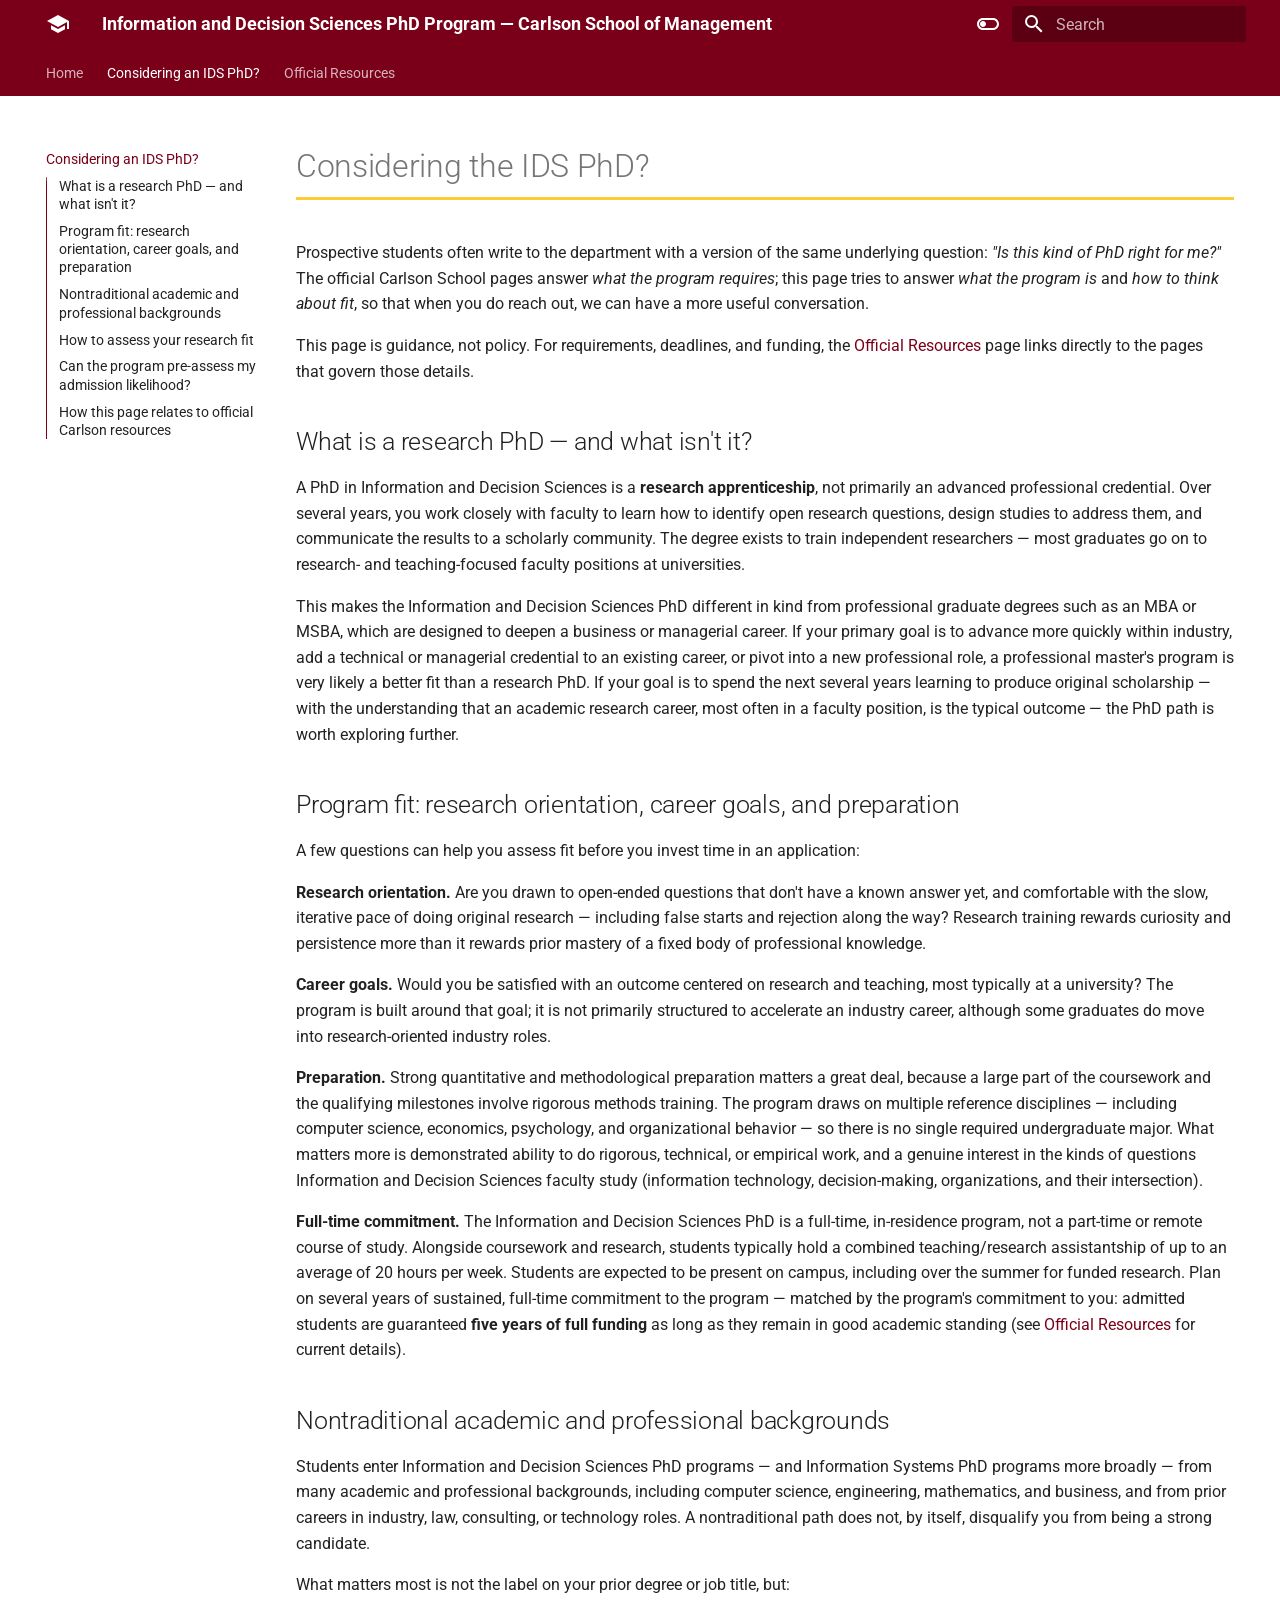
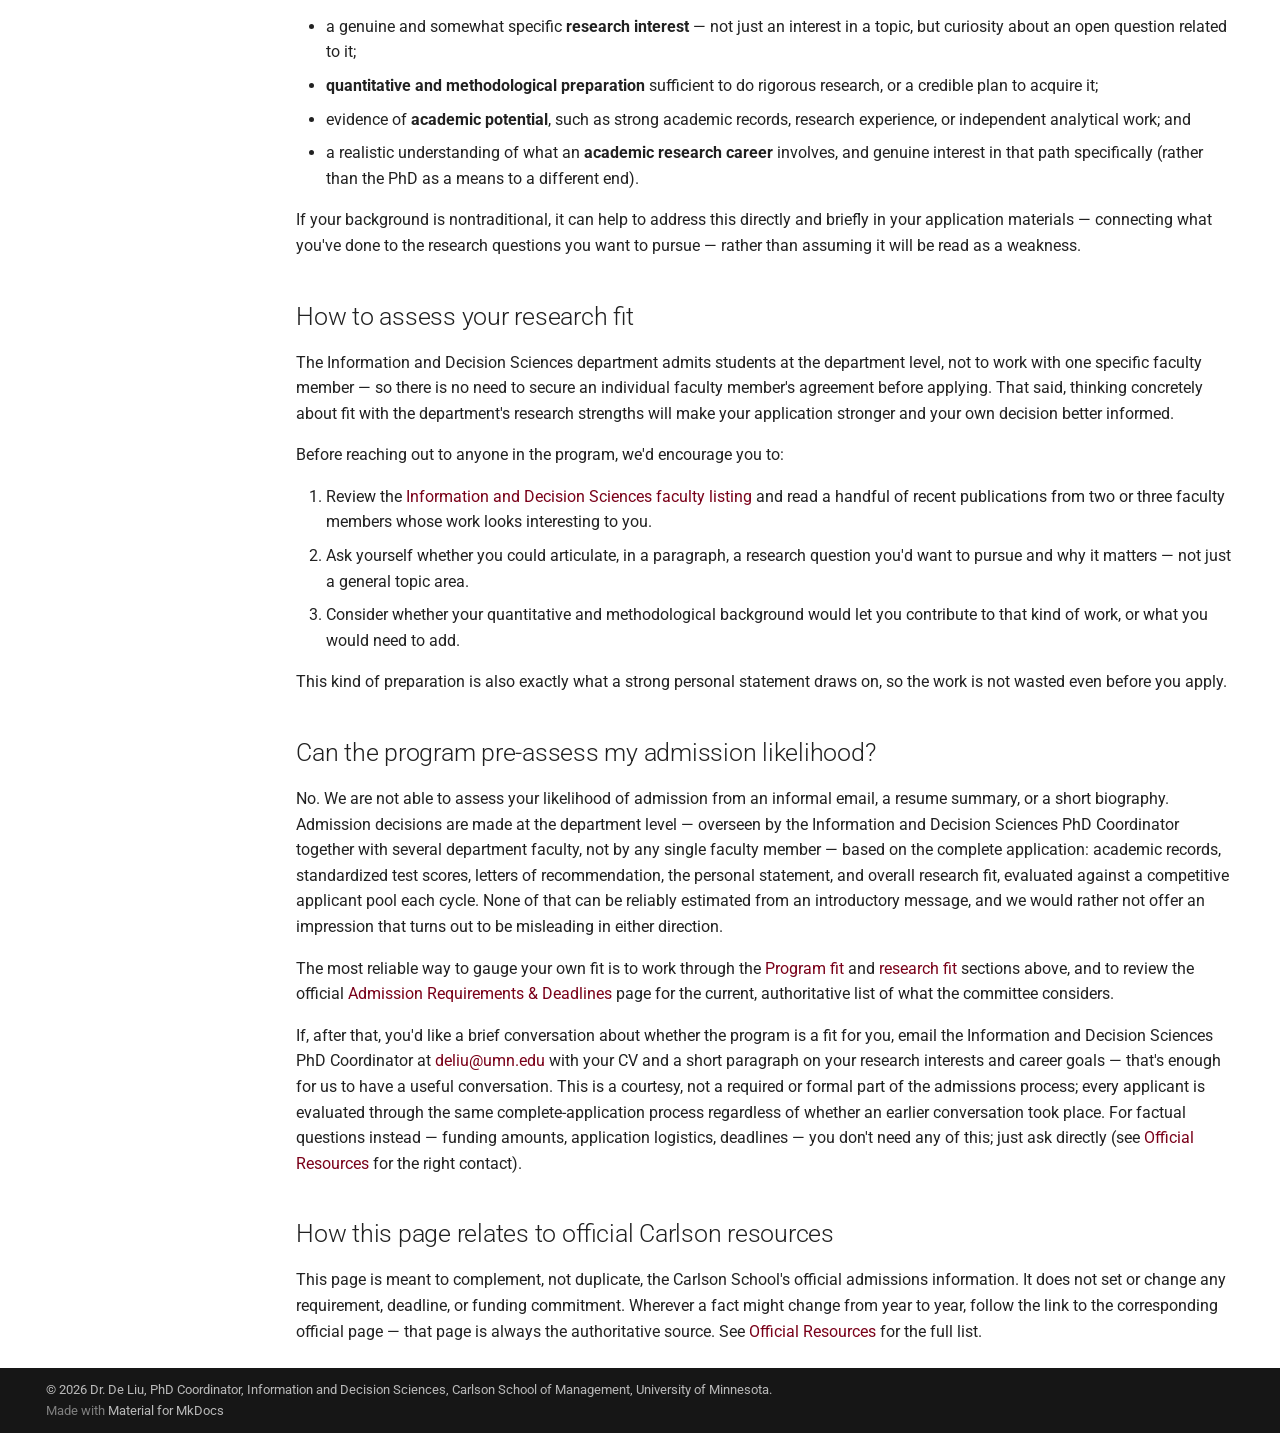
==== commit 9771f0c5: "Deployed 3d4b8ed with MkDocs version: 1.6.1" ====
--- a/considering-the-phd/index.html
+++ b/considering-the-phd/index.html
@@ -27,7 +27,7 @@
     
     
       
-        <title>Considering the Information and Decision Sciences PhD - Information and Decision Sciences PhD Program — Carlson School of Management</title>
+        <title>Considering an IDS PhD? - Information and Decision Sciences PhD Program — Carlson School of Management</title>
       
     
     
@@ -80,7 +80,7 @@
     <div data-md-component="skip">
       
         
-        <a href="#considering-the-information-and-decision-sciences-phd" class="md-skip">
+        <a href="#considering-the-ids-phd" class="md-skip">
           Skip to content
         </a>
       
@@ -114,7 +114,7 @@
         <div class="md-header__topic" data-md-component="header-topic">
           <span class="md-ellipsis">
             
-              Considering the Information and Decision Sciences PhD
+              Considering an IDS PhD?
             
           </span>
         </div>
@@ -242,7 +242,7 @@
   
     
   
-  Considering the Information and Decision Sciences PhD
+  Considering an IDS PhD?
 
       </a>
     </li>
@@ -353,7 +353,7 @@
   <span class="md-ellipsis">
     
   
-    Considering the Information and Decision Sciences PhD
+    Considering an IDS PhD?
   
 
     
@@ -371,7 +371,7 @@
   <span class="md-ellipsis">
     
   
-    Considering the Information and Decision Sciences PhD
+    Considering an IDS PhD?
   
 
     
@@ -445,17 +445,6 @@
     <span class="md-ellipsis">
       
         Can the program pre-assess my admission likelihood?
-      
-    </span>
-  </a>
-  
-</li>
-      
-        <li class="md-nav__item">
-  <a href="#before-you-request-an-individual-meeting" class="md-nav__link">
-    <span class="md-ellipsis">
-      
-        Before you request an individual meeting
       
     </span>
   </a>
@@ -533,7 +522,7 @@
 
 
 
-<h1 id="considering-the-information-and-decision-sciences-phd">Considering the Information and Decision Sciences PhD?<a class="headerlink" href="#considering-the-information-and-decision-sciences-phd" title="Permanent link">&para;</a></h1>
+<h1 id="considering-the-ids-phd">Considering the IDS PhD?<a class="headerlink" href="#considering-the-ids-phd" title="Permanent link">&para;</a></h1>
 <p>Prospective students often write to the department with a version of the same underlying question: <em>"Is this kind of PhD right for me?"</em> The official Carlson School pages answer <em>what the program requires</em>; this page tries to answer <em>what the program is</em> and <em>how to think about fit</em>, so that when you do reach out, we can have a more useful conversation.</p>
 <p>This page is guidance, not policy. For requirements, deadlines, and funding, the <a href="../official-resources/">Official Resources</a> page links directly to the pages that govern those details.</p>
 <h2 id="what-is-a-research-phd-and-what-isnt-it">What is a research PhD — and what isn't it?<a class="headerlink" href="#what-is-a-research-phd-and-what-isnt-it" title="Permanent link">&para;</a></h2>
@@ -544,7 +533,7 @@
 <p><strong>Research orientation.</strong> Are you drawn to open-ended questions that don't have a known answer yet, and comfortable with the slow, iterative pace of doing original research — including false starts and rejection along the way? Research training rewards curiosity and persistence more than it rewards prior mastery of a fixed body of professional knowledge.</p>
 <p><strong>Career goals.</strong> Would you be satisfied with an outcome centered on research and teaching, most typically at a university? The program is built around that goal; it is not primarily structured to accelerate an industry career, although some graduates do move into research-oriented industry roles.</p>
 <p><strong>Preparation.</strong> Strong quantitative and methodological preparation matters a great deal, because a large part of the coursework and the qualifying milestones involve rigorous methods training. The program draws on multiple reference disciplines — including computer science, economics, psychology, and organizational behavior — so there is no single required undergraduate major. What matters more is demonstrated ability to do rigorous, technical, or empirical work, and a genuine interest in the kinds of questions Information and Decision Sciences faculty study (information technology, decision-making, organizations, and their intersection).</p>
-<p><strong>Full-time commitment.</strong> The Information and Decision Sciences PhD is a full-time, in-residence program, not a part-time or remote course of study. Alongside coursework and research, students typically hold a combined teaching/research assistantship of up to an average of 20 hours per week. Students are expected to be present on campus, including over the summer for funded research. Plan on several years of sustained, full-time commitment to the program.</p>
+<p><strong>Full-time commitment.</strong> The Information and Decision Sciences PhD is a full-time, in-residence program, not a part-time or remote course of study. Alongside coursework and research, students typically hold a combined teaching/research assistantship of up to an average of 20 hours per week. Students are expected to be present on campus, including over the summer for funded research. Plan on several years of sustained, full-time commitment to the program — matched by the program's commitment to you: admitted students are guaranteed <strong>five years of full funding</strong> as long as they remain in good academic standing (see <a href="../official-resources/">Official Resources</a> for current details).</p>
 <h2 id="nontraditional-academic-and-professional-backgrounds">Nontraditional academic and professional backgrounds<a class="headerlink" href="#nontraditional-academic-and-professional-backgrounds" title="Permanent link">&para;</a></h2>
 <p>Students enter Information and Decision Sciences PhD programs — and Information Systems PhD programs more broadly — from many academic and professional backgrounds, including computer science, engineering, mathematics, and business, and from prior careers in industry, law, consulting, or technology roles. A nontraditional path does not, by itself, disqualify you from being a strong candidate.</p>
 <p>What matters most is not the label on your prior degree or job title, but:</p>
@@ -565,17 +554,9 @@
 </ol>
 <p>This kind of preparation is also exactly what a strong personal statement draws on, so the work is not wasted even before you apply.</p>
 <h2 id="can-the-program-pre-assess-my-admission-likelihood">Can the program pre-assess my admission likelihood?<a class="headerlink" href="#can-the-program-pre-assess-my-admission-likelihood" title="Permanent link">&para;</a></h2>
-<p>No. We are not able to assess your likelihood of admission from an informal email, a resume summary, or a short biography. Admission decisions are made holistically by the faculty admissions committee, based on the complete application — including academic records, standardized test scores, letters of recommendation, the personal statement, and overall research fit — evaluated against a competitive applicant pool each cycle. None of that can be reliably estimated from an introductory message, and we would rather not offer an impression that turns out to be misleading in either direction.</p>
+<p>No. We are not able to assess your likelihood of admission from an informal email, a resume summary, or a short biography. Admission decisions are made at the department level — overseen by the Information and Decision Sciences PhD Coordinator together with several department faculty, not by any single faculty member — based on the complete application: academic records, standardized test scores, letters of recommendation, the personal statement, and overall research fit, evaluated against a competitive applicant pool each cycle. None of that can be reliably estimated from an introductory message, and we would rather not offer an impression that turns out to be misleading in either direction.</p>
 <p>The most reliable way to gauge your own fit is to work through the <a href="#program-fit-research-orientation-career-goals-and-preparation">Program fit</a> and <a href="#how-to-assess-your-research-fit">research fit</a> sections above, and to review the official <a href="https://carlsonschool.umn.edu/graduate/phd/admissions/requirements-deadlines">Admission Requirements &amp; Deadlines</a> page for the current, authoritative list of what the committee considers.</p>
-<h2 id="before-you-request-an-individual-meeting">Before you request an individual meeting<a class="headerlink" href="#before-you-request-an-individual-meeting" title="Permanent link">&para;</a></h2>
-<p>Faculty and the program coordinator are glad to talk with prospective students — but individual conversations are most useful once you've done some groundwork, both because it respects everyone's time and because it usually leads to a more substantive conversation. Before requesting a meeting, we'd suggest that you:</p>
-<ol>
-<li><strong>Read the official pages</strong> — the <a href="https://carlsonschool.umn.edu/graduate/phd/concentrations/information-decision-sciences">Information and Decision Sciences program overview</a>, the <a href="https://carlsonschool.umn.edu/graduate/phd/admissions/requirements-deadlines">Admission Requirements &amp; Deadlines</a> page, and the <a href="https://carlsonschool.umn.edu/graduate/phd/faq">PhD FAQ</a> — along with this page.</li>
-<li><strong>Write down, briefly, your own answers</strong> to: What kinds of research problems would you like to study? What do you hope to do professionally after completing the PhD?</li>
-<li><strong>Prepare a current CV or résumé.</strong></li>
-<li><strong>Send an introductory email</strong> to the Information and Decision Sciences PhD Coordinator at <a href="mailto:deliu@umn.edu">deliu@umn.edu</a> with your CV and a short paragraph covering the two questions above.</li>
-</ol>
-<p>If there appears to be a reasonable alignment between your interests and the department's research areas, the program may offer a brief conversation as a next step. This introductory exchange is a courtesy, not a required or formal part of the admissions process — every applicant is evaluated through the same complete-application process regardless of whether an earlier conversation took place.</p>
+<p>If, after that, you'd like a brief conversation about whether the program is a fit for you, email the Information and Decision Sciences PhD Coordinator at <a href="mailto:deliu@umn.edu">deliu@umn.edu</a> with your CV and a short paragraph on your research interests and career goals — that's enough for us to have a useful conversation. This is a courtesy, not a required or formal part of the admissions process; every applicant is evaluated through the same complete-application process regardless of whether an earlier conversation took place. For factual questions instead — funding amounts, application logistics, deadlines — you don't need any of this; just ask directly (see <a href="../official-resources/#contact">Official Resources</a> for the right contact).</p>
 <h2 id="how-this-page-relates-to-official-carlson-resources">How this page relates to official Carlson resources<a class="headerlink" href="#how-this-page-relates-to-official-carlson-resources" title="Permanent link">&para;</a></h2>
 <p>This page is meant to complement, not duplicate, the Carlson School's official admissions information. It does not set or change any requirement, deadline, or funding commitment. Wherever a fact might change from year to year, follow the link to the corresponding official page — that page is always the authoritative source. See <a href="../official-resources/">Official Resources</a> for the full list.</p>
 
@@ -613,8 +594,7 @@
       <div class="md-copyright">
   
     <div class="md-copyright__highlight">
-      &copy; 2026 Information and Decision Sciences PhD Program, Carlson School of Management, University of Minnesota. This is an unofficial, supplemental resource maintained by the Information and Decision Sciences PhD Coordinator's office — not a Carlson School or University of Minnesota website. For authoritative information, always refer to <a href="https://carlsonschool.umn.edu/graduate/phd" target="_blank" rel="noopener">carlsonschool.umn.edu</a>.
-
+      &copy; 2026 Dr. De Liu, PhD Coordinator, Information and Decision Sciences, Carlson School of Management, University of Minnesota.
     </div>
   
   
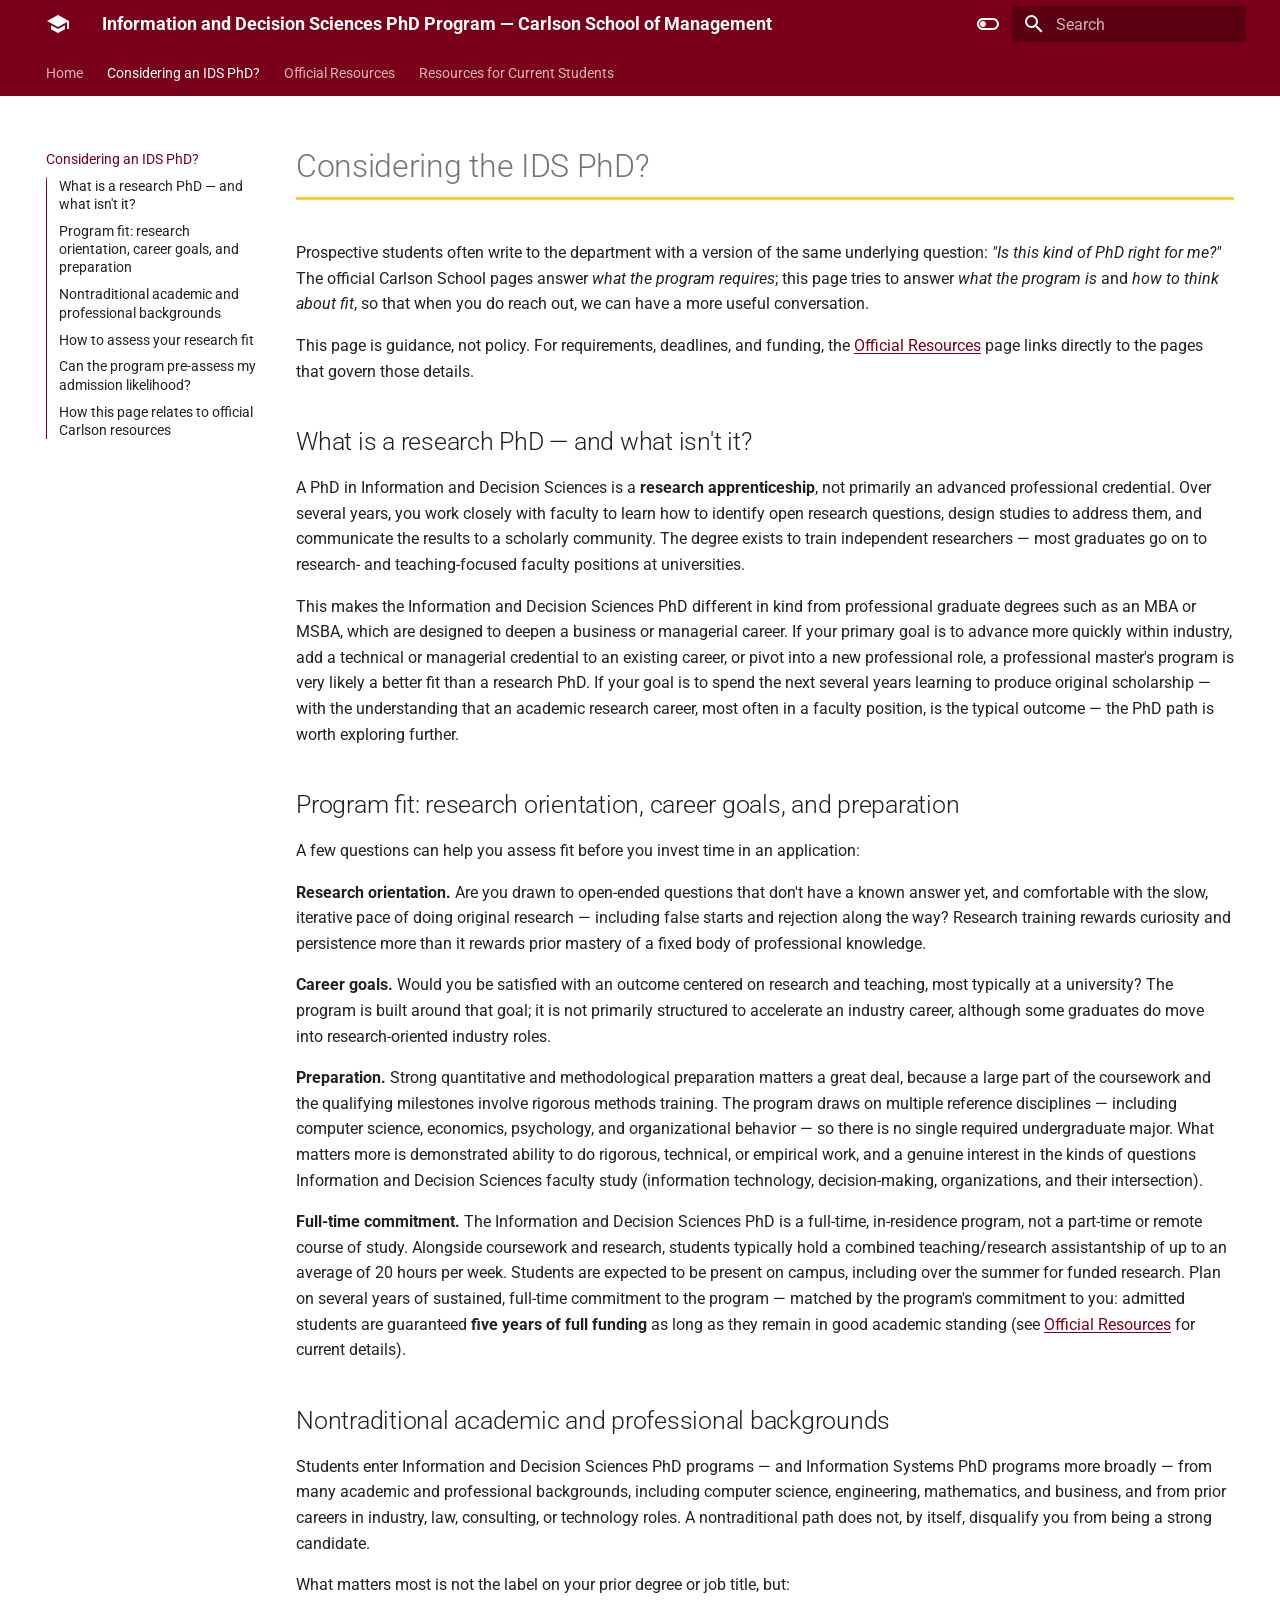
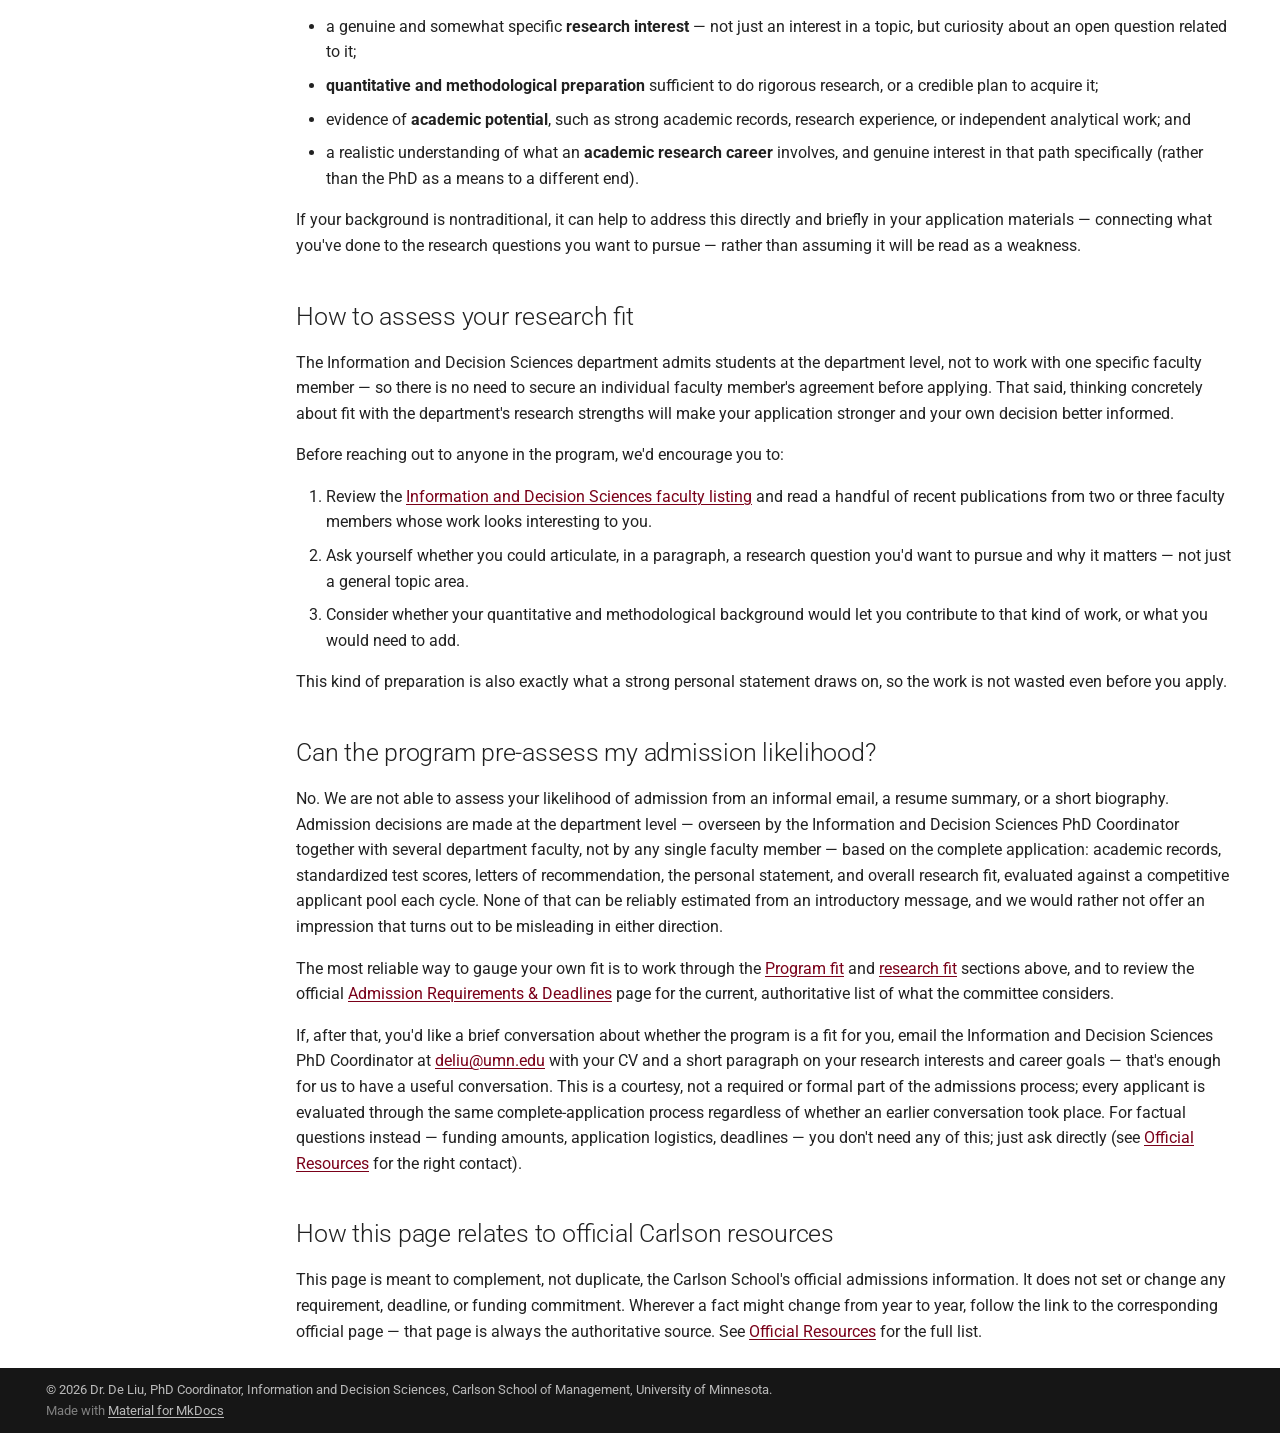
==== commit 900261df: "Deployed a9188c5 with MkDocs version: 1.6.1" ====
--- a/considering-the-phd/index.html
+++ b/considering-the-phd/index.html
@@ -6,7 +6,7 @@
       <meta charset="utf-8">
       <meta name="viewport" content="width=device-width,initial-scale=1">
       
-        <meta name="description" content="Supplemental information and FAQs for prospective students considering the Information and Decision Sciences PhD program at the University of Minnesota's Carlson School of Management.">
+        <meta name="description" content="Supplemental information and FAQs for prospective and current students in the Information and Decision Sciences PhD program at the University of Minnesota's Carlson School of Management.">
       
       
       
@@ -268,6 +268,26 @@
   
 
       
+        
+  
+  
+  
+  
+    
+    
+      <li class="md-tabs__item">
+        <a href="../resources-for-students/" class="md-tabs__link">
+          
+  
+  
+  Resources for Current Students
+
+        </a>
+      </li>
+    
+  
+
+      
     </ul>
   </div>
 </nav>
@@ -493,6 +513,121 @@
   
 
       </a>
+    </li>
+  
+
+    
+      
+      
+  
+  
+  
+  
+    
+    
+    
+    
+      
+      
+        
+      
+    
+    
+    <li class="md-nav__item md-nav__item--nested">
+      
+        
+        
+        <input class="md-nav__toggle md-toggle " type="checkbox" id="__nav_4" >
+        
+          
+          <label class="md-nav__link" for="__nav_4" id="__nav_4_label" tabindex="0">
+            
+  
+  
+  <span class="md-ellipsis">
+    
+  
+    Resources for Current Students
+  
+
+    
+  </span>
+  
+  
+
+            <span class="md-nav__icon md-icon"></span>
+          </label>
+        
+        <nav class="md-nav" data-md-level="1" aria-labelledby="__nav_4_label" aria-expanded="false">
+          <label class="md-nav__title" for="__nav_4">
+            <span class="md-nav__icon md-icon"></span>
+            
+  
+    Resources for Current Students
+  
+
+          </label>
+          <ul class="md-nav__list" data-md-scrollfix>
+            
+              
+                
+  
+  
+  
+  
+    <li class="md-nav__item">
+      <a href="../resources-for-students/" class="md-nav__link">
+        
+  
+  
+  <span class="md-ellipsis">
+    
+  
+    Overview
+  
+
+    
+  </span>
+  
+  
+
+      </a>
+    </li>
+  
+
+              
+            
+              
+                
+  
+  
+  
+  
+    <li class="md-nav__item">
+      <a href="../cursor-for-doctoral-work/" class="md-nav__link">
+        
+  
+  
+  <span class="md-ellipsis">
+    
+  
+    Cursor for doctoral work
+  
+
+    
+  </span>
+  
+  
+
+      </a>
+    </li>
+  
+
+              
+            
+          </ul>
+        </nav>
+      
     </li>
   
 
--- a/stylesheets/extra.css
+++ b/stylesheets/extra.css
@@ -25,6 +25,22 @@
   --md-accent-fg-color: #e8a1ad;
 }
 
+/*
+  Underline links in body text so they're distinguishable from regular text
+  by more than color alone (accessible regardless of color vision, and more
+  visible against the maroon accent than Material's default hover-only
+  underline). Excludes heading permalink icons, which shouldn't be underlined.
+*/
+.md-typeset a:not(.headerlink) {
+  text-decoration: underline;
+  text-decoration-thickness: from-font;
+  text-underline-offset: 0.15em;
+}
+
+.md-typeset a:not(.headerlink):hover {
+  text-decoration-thickness: 2px;
+}
+
 /* Understated gold accent rule under page titles, not used for text color */
 .md-typeset h1 {
   border-bottom: 3px solid #ffcc33;
